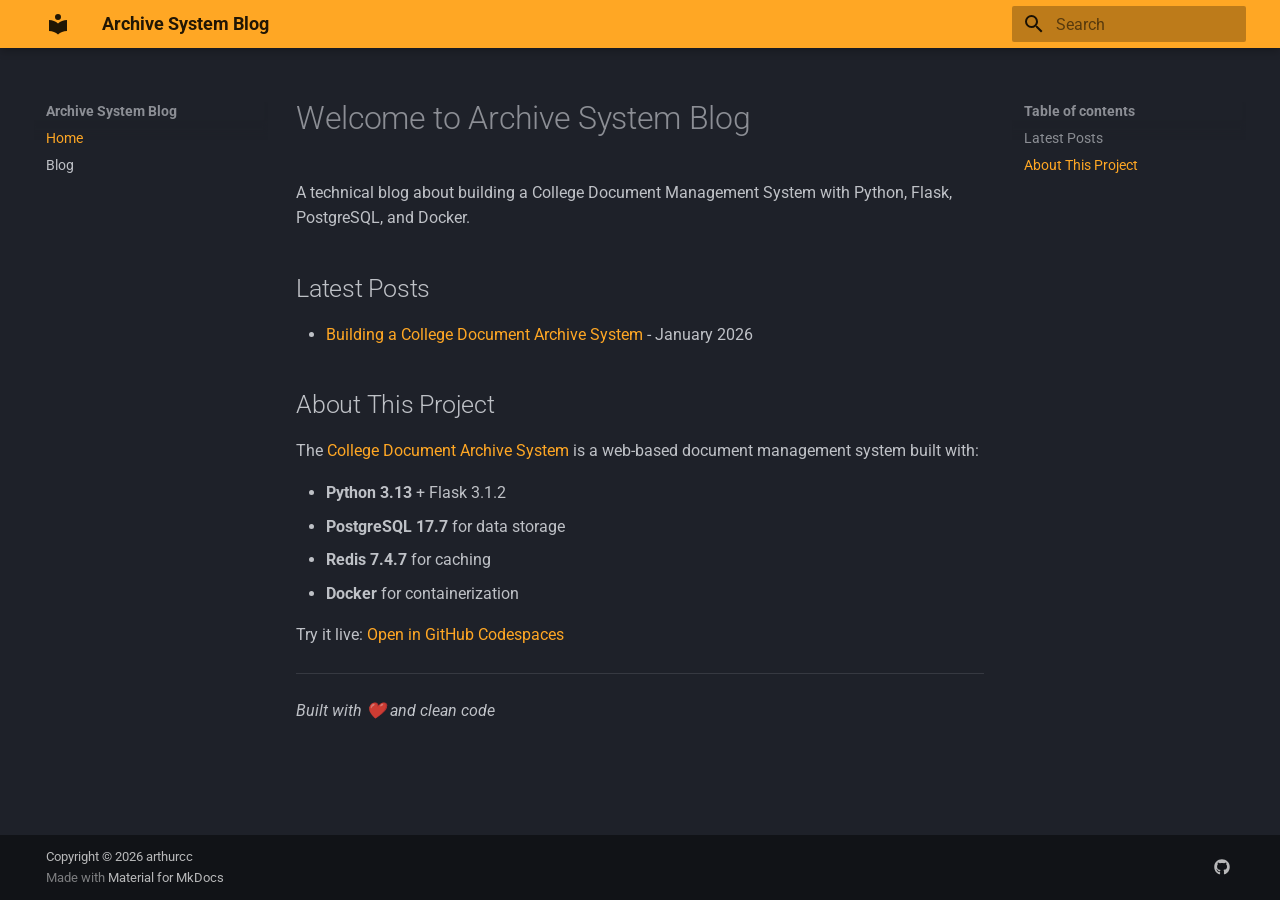
==== index.html @ fec86e4c "fix: Move files to root for GitHub Pages" ====
<!doctype html>
<html lang="en" class="no-js">
  <head>
    
      <meta charset="utf-8">
      <meta name="viewport" content="width=device-width,initial-scale=1">
      
        <meta name="description" content="Building a College Document Management System">
      
      
        <meta name="author" content="arthurcc">
      
      
      
      
        <link rel="next" href="blog/">
      
      
        
      
      
      <link rel="icon" href="assets/images/favicon.png">
      <meta name="generator" content="mkdocs-1.6.1, mkdocs-material-9.7.1">
    
    
      
        <title>Archive System Blog</title>
      
    
    
      <link rel="stylesheet" href="assets/stylesheets/main.484c7ddc.min.css">
      
        
        <link rel="stylesheet" href="assets/stylesheets/palette.ab4e12ef.min.css">
      
      


    
    
      
    
    
      
        
        
        <link rel="preconnect" href="https://fonts.gstatic.com" crossorigin>
        <link rel="stylesheet" href="https://fonts.googleapis.com/css?family=Roboto:300,300i,400,400i,700,700i%7CRoboto+Mono:400,400i,700,700i&display=fallback">
        <style>:root{--md-text-font:"Roboto";--md-code-font:"Roboto Mono"}</style>
      
    
    
    <script>__md_scope=new URL(".",location),__md_hash=e=>[...e].reduce(((e,_)=>(e<<5)-e+_.charCodeAt(0)),0),__md_get=(e,_=localStorage,t=__md_scope)=>JSON.parse(_.getItem(t.pathname+"."+e)),__md_set=(e,_,t=localStorage,a=__md_scope)=>{try{t.setItem(a.pathname+"."+e,JSON.stringify(_))}catch(e){}}</script>
    
      

    
    
  </head>
  
  
    
    
    
    
    
    <body dir="ltr" data-md-color-scheme="slate" data-md-color-primary="orange" data-md-color-accent="orange">
  
    
    <input class="md-toggle" data-md-toggle="drawer" type="checkbox" id="__drawer" autocomplete="off">
    <input class="md-toggle" data-md-toggle="search" type="checkbox" id="__search" autocomplete="off">
    <label class="md-overlay" for="__drawer"></label>
    <div data-md-component="skip">
      
        
        <a href="#welcome-to-archive-system-blog" class="md-skip">
          Skip to content
        </a>
      
    </div>
    <div data-md-component="announce">
      
    </div>
    
    
      

  

<header class="md-header md-header--shadow" data-md-component="header">
  <nav class="md-header__inner md-grid" aria-label="Header">
    <a href="." title="Archive System Blog" class="md-header__button md-logo" aria-label="Archive System Blog" data-md-component="logo">
      
  
  <svg xmlns="http://www.w3.org/2000/svg" viewBox="0 0 24 24"><path d="M12 8a3 3 0 0 0 3-3 3 3 0 0 0-3-3 3 3 0 0 0-3 3 3 3 0 0 0 3 3m0 3.54C9.64 9.35 6.5 8 3 8v11c3.5 0 6.64 1.35 9 3.54 2.36-2.19 5.5-3.54 9-3.54V8c-3.5 0-6.64 1.35-9 3.54"/></svg>

    </a>
    <label class="md-header__button md-icon" for="__drawer">
      
      <svg xmlns="http://www.w3.org/2000/svg" viewBox="0 0 24 24"><path d="M3 6h18v2H3zm0 5h18v2H3zm0 5h18v2H3z"/></svg>
    </label>
    <div class="md-header__title" data-md-component="header-title">
      <div class="md-header__ellipsis">
        <div class="md-header__topic">
          <span class="md-ellipsis">
            Archive System Blog
          </span>
        </div>
        <div class="md-header__topic" data-md-component="header-topic">
          <span class="md-ellipsis">
            
              Home
            
          </span>
        </div>
      </div>
    </div>
    
      
    
    
    
    
      
      
        <label class="md-header__button md-icon" for="__search">
          
          <svg xmlns="http://www.w3.org/2000/svg" viewBox="0 0 24 24"><path d="M9.5 3A6.5 6.5 0 0 1 16 9.5c0 1.61-.59 3.09-1.56 4.23l.27.27h.79l5 5-1.5 1.5-5-5v-.79l-.27-.27A6.52 6.52 0 0 1 9.5 16 6.5 6.5 0 0 1 3 9.5 6.5 6.5 0 0 1 9.5 3m0 2C7 5 5 7 5 9.5S7 14 9.5 14 14 12 14 9.5 12 5 9.5 5"/></svg>
        </label>
        <div class="md-search" data-md-component="search" role="dialog">
  <label class="md-search__overlay" for="__search"></label>
  <div class="md-search__inner" role="search">
    <form class="md-search__form" name="search">
      <input type="text" class="md-search__input" name="query" aria-label="Search" placeholder="Search" autocapitalize="off" autocorrect="off" autocomplete="off" spellcheck="false" data-md-component="search-query" required>
      <label class="md-search__icon md-icon" for="__search">
        
        <svg xmlns="http://www.w3.org/2000/svg" viewBox="0 0 24 24"><path d="M9.5 3A6.5 6.5 0 0 1 16 9.5c0 1.61-.59 3.09-1.56 4.23l.27.27h.79l5 5-1.5 1.5-5-5v-.79l-.27-.27A6.52 6.52 0 0 1 9.5 16 6.5 6.5 0 0 1 3 9.5 6.5 6.5 0 0 1 9.5 3m0 2C7 5 5 7 5 9.5S7 14 9.5 14 14 12 14 9.5 12 5 9.5 5"/></svg>
        
        <svg xmlns="http://www.w3.org/2000/svg" viewBox="0 0 24 24"><path d="M20 11v2H8l5.5 5.5-1.42 1.42L4.16 12l7.92-7.92L13.5 5.5 8 11z"/></svg>
      </label>
      <nav class="md-search__options" aria-label="Search">
        
        <button type="reset" class="md-search__icon md-icon" title="Clear" aria-label="Clear" tabindex="-1">
          
          <svg xmlns="http://www.w3.org/2000/svg" viewBox="0 0 24 24"><path d="M19 6.41 17.59 5 12 10.59 6.41 5 5 6.41 10.59 12 5 17.59 6.41 19 12 13.41 17.59 19 19 17.59 13.41 12z"/></svg>
        </button>
      </nav>
      
        <div class="md-search__suggest" data-md-component="search-suggest"></div>
      
    </form>
    <div class="md-search__output">
      <div class="md-search__scrollwrap" tabindex="0" data-md-scrollfix>
        <div class="md-search-result" data-md-component="search-result">
          <div class="md-search-result__meta">
            Initializing search
          </div>
          <ol class="md-search-result__list" role="presentation"></ol>
        </div>
      </div>
    </div>
  </div>
</div>
      
    
    
  </nav>
  
</header>
    
    <div class="md-container" data-md-component="container">
      
      
        
          
        
      
      <main class="md-main" data-md-component="main">
        <div class="md-main__inner md-grid">
          
            
              
              <div class="md-sidebar md-sidebar--primary" data-md-component="sidebar" data-md-type="navigation" >
                <div class="md-sidebar__scrollwrap">
                  <div class="md-sidebar__inner">
                    



<nav class="md-nav md-nav--primary" aria-label="Navigation" data-md-level="0">
  <label class="md-nav__title" for="__drawer">
    <a href="." title="Archive System Blog" class="md-nav__button md-logo" aria-label="Archive System Blog" data-md-component="logo">
      
  
  <svg xmlns="http://www.w3.org/2000/svg" viewBox="0 0 24 24"><path d="M12 8a3 3 0 0 0 3-3 3 3 0 0 0-3-3 3 3 0 0 0-3 3 3 3 0 0 0 3 3m0 3.54C9.64 9.35 6.5 8 3 8v11c3.5 0 6.64 1.35 9 3.54 2.36-2.19 5.5-3.54 9-3.54V8c-3.5 0-6.64 1.35-9 3.54"/></svg>

    </a>
    Archive System Blog
  </label>
  
  <ul class="md-nav__list" data-md-scrollfix>
    
      
      
  
  
    
  
  
  
    <li class="md-nav__item md-nav__item--active">
      
      <input class="md-nav__toggle md-toggle" type="checkbox" id="__toc">
      
      
        
      
      
        <label class="md-nav__link md-nav__link--active" for="__toc">
          
  
  
  <span class="md-ellipsis">
    
  
    Home
  

    
  </span>
  
  

          <span class="md-nav__icon md-icon"></span>
        </label>
      
      <a href="." class="md-nav__link md-nav__link--active">
        
  
  
  <span class="md-ellipsis">
    
  
    Home
  

    
  </span>
  
  

      </a>
      
        

<nav class="md-nav md-nav--secondary" aria-label="Table of contents">
  
  
  
    
  
  
    <label class="md-nav__title" for="__toc">
      <span class="md-nav__icon md-icon"></span>
      Table of contents
    </label>
    <ul class="md-nav__list" data-md-component="toc" data-md-scrollfix>
      
        <li class="md-nav__item">
  <a href="#latest-posts" class="md-nav__link">
    <span class="md-ellipsis">
      
        Latest Posts
      
    </span>
  </a>
  
</li>
      
        <li class="md-nav__item">
  <a href="#about-this-project" class="md-nav__link">
    <span class="md-ellipsis">
      
        About This Project
      
    </span>
  </a>
  
</li>
      
    </ul>
  
</nav>
      
    </li>
  

    
      
      
  
  
  
  
    <li class="md-nav__item">
      <a href="blog/" class="md-nav__link">
        
  
  
  <span class="md-ellipsis">
    
  
    Blog
  

    
  </span>
  
  

      </a>
    </li>
  

    
  </ul>
</nav>
                  </div>
                </div>
              </div>
            
            
              
              <div class="md-sidebar md-sidebar--secondary" data-md-component="sidebar" data-md-type="toc" >
                <div class="md-sidebar__scrollwrap">
                  <div class="md-sidebar__inner">
                    

<nav class="md-nav md-nav--secondary" aria-label="Table of contents">
  
  
  
    
  
  
    <label class="md-nav__title" for="__toc">
      <span class="md-nav__icon md-icon"></span>
      Table of contents
    </label>
    <ul class="md-nav__list" data-md-component="toc" data-md-scrollfix>
      
        <li class="md-nav__item">
  <a href="#latest-posts" class="md-nav__link">
    <span class="md-ellipsis">
      
        Latest Posts
      
    </span>
  </a>
  
</li>
      
        <li class="md-nav__item">
  <a href="#about-this-project" class="md-nav__link">
    <span class="md-ellipsis">
      
        About This Project
      
    </span>
  </a>
  
</li>
      
    </ul>
  
</nav>
                  </div>
                </div>
              </div>
            
          
          
            <div class="md-content" data-md-component="content">
              
              <article class="md-content__inner md-typeset">
                
                  



<h1 id="welcome-to-archive-system-blog">Welcome to Archive System Blog<a class="headerlink" href="#welcome-to-archive-system-blog" title="Permanent link">&para;</a></h1>
<p>A technical blog about building a College Document Management System with Python, Flask, PostgreSQL, and Docker.</p>
<h2 id="latest-posts">Latest Posts<a class="headerlink" href="#latest-posts" title="Permanent link">&para;</a></h2>
<ul>
<li><a href="blog/building-college-document-archive-system/">Building a College Document Archive System</a> - January 2026</li>
</ul>
<h2 id="about-this-project">About This Project<a class="headerlink" href="#about-this-project" title="Permanent link">&para;</a></h2>
<p>The <a href="https://github.com/arthiccc/archive-system">College Document Archive System</a> is a web-based document management system built with:</p>
<ul>
<li><strong>Python 3.13</strong> + Flask 3.1.2</li>
<li><strong>PostgreSQL 17.7</strong> for data storage</li>
<li><strong>Redis 7.4.7</strong> for caching</li>
<li><strong>Docker</strong> for containerization</li>
</ul>
<p>Try it live: <a href="https://codespaces.new/arthiccc/archive-system">Open in GitHub Codespaces</a></p>
<hr />
<p><em>Built with ❤️ and clean code</em></p>












                
              </article>
            </div>
          
          
<script>var target=document.getElementById(location.hash.slice(1));target&&target.name&&(target.checked=target.name.startsWith("__tabbed_"))</script>
        </div>
        
      </main>
      
        <footer class="md-footer">
  
  <div class="md-footer-meta md-typeset">
    <div class="md-footer-meta__inner md-grid">
      <div class="md-copyright">
  
    <div class="md-copyright__highlight">
      Copyright &copy; 2026 arthurcc
    </div>
  
  
    Made with
    <a href="https://squidfunk.github.io/mkdocs-material/" target="_blank" rel="noopener">
      Material for MkDocs
    </a>
  
</div>
      
        
<div class="md-social">
  
    
    
    
    
      
      
    
    <a href="https://github.com/arthiccc" target="_blank" rel="noopener" title="github.com" class="md-social__link">
      <svg xmlns="http://www.w3.org/2000/svg" viewBox="0 0 512 512"><!--! Font Awesome Free 7.1.0 by @fontawesome - https://fontawesome.com License - https://fontawesome.com/license/free (Icons: CC BY 4.0, Fonts: SIL OFL 1.1, Code: MIT License) Copyright 2025 Fonticons, Inc.--><path d="M173.9 397.4c0 2-2.3 3.6-5.2 3.6-3.3.3-5.6-1.3-5.6-3.6 0-2 2.3-3.6 5.2-3.6 3-.3 5.6 1.3 5.6 3.6m-31.1-4.5c-.7 2 1.3 4.3 4.3 4.9 2.6 1 5.6 0 6.2-2s-1.3-4.3-4.3-5.2c-2.6-.7-5.5.3-6.2 2.3m44.2-1.7c-2.9.7-4.9 2.6-4.6 4.9.3 2 2.9 3.3 5.9 2.6 2.9-.7 4.9-2.6 4.6-4.6-.3-1.9-3-3.2-5.9-2.9M252.8 8C114.1 8 8 113.3 8 252c0 110.9 69.8 205.8 169.5 239.2 12.8 2.3 17.3-5.6 17.3-12.1 0-6.2-.3-40.4-.3-61.4 0 0-70 15-84.7-29.8 0 0-11.4-29.1-27.8-36.6 0 0-22.9-15.7 1.6-15.4 0 0 24.9 2 38.6 25.8 21.9 38.6 58.6 27.5 72.9 20.9 2.3-16 8.8-27.1 16-33.7-55.9-6.2-112.3-14.3-112.3-110.5 0-27.5 7.6-41.3 23.6-58.9-2.6-6.5-11.1-33.3 2.6-67.9 20.9-6.5 69 27 69 27 20-5.6 41.5-8.5 62.8-8.5s42.8 2.9 62.8 8.5c0 0 48.1-33.6 69-27 13.7 34.7 5.2 61.4 2.6 67.9 16 17.7 25.8 31.5 25.8 58.9 0 96.5-58.9 104.2-114.8 110.5 9.2 7.9 17 22.9 17 46.4 0 33.7-.3 75.4-.3 83.6 0 6.5 4.6 14.4 17.3 12.1C436.2 457.8 504 362.9 504 252 504 113.3 391.5 8 252.8 8M105.2 352.9c-1.3 1-1 3.3.7 5.2 1.6 1.6 3.9 2.3 5.2 1 1.3-1 1-3.3-.7-5.2-1.6-1.6-3.9-2.3-5.2-1m-10.8-8.1c-.7 1.3.3 2.9 2.3 3.9 1.6 1 3.6.7 4.3-.7.7-1.3-.3-2.9-2.3-3.9-2-.6-3.6-.3-4.3.7m32.4 35.6c-1.6 1.3-1 4.3 1.3 6.2 2.3 2.3 5.2 2.6 6.5 1 1.3-1.3.7-4.3-1.3-6.2-2.2-2.3-5.2-2.6-6.5-1m-11.4-14.7c-1.6 1-1.6 3.6 0 5.9s4.3 3.3 5.6 2.3c1.6-1.3 1.6-3.9 0-6.2-1.4-2.3-4-3.3-5.6-2"/></svg>
    </a>
  
</div>
      
    </div>
  </div>
</footer>
      
    </div>
    <div class="md-dialog" data-md-component="dialog">
      <div class="md-dialog__inner md-typeset"></div>
    </div>
    
    
    
      
      
      <script id="__config" type="application/json">{"annotate": null, "base": ".", "features": ["navigation.sections", "navigation.instant", "search.suggest", "search.highlight"], "search": "assets/javascripts/workers/search.2c215733.min.js", "tags": null, "translations": {"clipboard.copied": "Copied to clipboard", "clipboard.copy": "Copy to clipboard", "search.result.more.one": "1 more on this page", "search.result.more.other": "# more on this page", "search.result.none": "No matching documents", "search.result.one": "1 matching document", "search.result.other": "# matching documents", "search.result.placeholder": "Type to start searching", "search.result.term.missing": "Missing", "select.version": "Select version"}, "version": null}</script>
    
    
      <script src="assets/javascripts/bundle.79ae519e.min.js"></script>
      
    
  </body>
</html>
---- assets/stylesheets/main.484c7ddc.min.css ----
@charset "UTF-8";html{-webkit-text-size-adjust:none;-moz-text-size-adjust:none;text-size-adjust:none;box-sizing:border-box}*,:after,:before{box-sizing:inherit}@media (prefers-reduced-motion){*,:after,:before{transition:none!important}}body{margin:0}a,button,input,label{-webkit-tap-highlight-color:transparent}a{color:inherit;text-decoration:none}hr{border:0;box-sizing:initial;display:block;height:.05rem;overflow:visible;padding:0}small{font-size:80%}sub,sup{line-height:1em}img{border-style:none}table{border-collapse:initial;border-spacing:0}td,th{font-weight:400;vertical-align:top}button{background:#0000;border:0;font-family:inherit;font-size:inherit;margin:0;padding:0}input{border:0;outline:none}:root{--md-primary-fg-color:#4051b5;--md-primary-fg-color--light:#5d6cc0;--md-primary-fg-color--dark:#303fa1;--md-primary-bg-color:#fff;--md-primary-bg-color--light:#ffffffb3;--md-accent-fg-color:#526cfe;--md-accent-fg-color--transparent:#526cfe1a;--md-accent-bg-color:#fff;--md-accent-bg-color--light:#ffffffb3}[data-md-color-scheme=default]{color-scheme:light}[data-md-color-scheme=default] img[src$="#gh-dark-mode-only"],[data-md-color-scheme=default] img[src$="#only-dark"]{display:none}:root,[data-md-color-scheme=default]{--md-hue:225deg;--md-default-fg-color:#000000de;--md-default-fg-color--light:#0000008a;--md-default-fg-color--lighter:#00000052;--md-default-fg-color--lightest:#00000012;--md-default-bg-color:#fff;--md-default-bg-color--light:#ffffffb3;--md-default-bg-color--lighter:#ffffff4d;--md-default-bg-color--lightest:#ffffff1f;--md-code-fg-color:#36464e;--md-code-bg-color:#f5f5f5;--md-code-bg-color--light:#f5f5f5b3;--md-code-bg-color--lighter:#f5f5f54d;--md-code-hl-color:#4287ff;--md-code-hl-color--light:#4287ff1a;--md-code-hl-number-color:#d52a2a;--md-code-hl-special-color:#db1457;--md-code-hl-function-color:#a846b9;--md-code-hl-constant-color:#6e59d9;--md-code-hl-keyword-color:#3f6ec6;--md-code-hl-string-color:#1c7d4d;--md-code-hl-name-color:var(--md-code-fg-color);--md-code-hl-operator-color:var(--md-default-fg-color--light);--md-code-hl-punctuation-color:var(--md-default-fg-color--light);--md-code-hl-comment-color:var(--md-default-fg-color--light);--md-code-hl-generic-color:var(--md-default-fg-color--light);--md-code-hl-variable-color:var(--md-default-fg-color--light);--md-typeset-color:var(--md-default-fg-color);--md-typeset-a-color:var(--md-primary-fg-color);--md-typeset-del-color:#f5503d26;--md-typeset-ins-color:#0bd57026;--md-typeset-kbd-color:#fafafa;--md-typeset-kbd-accent-color:#fff;--md-typeset-kbd-border-color:#b8b8b8;--md-typeset-mark-color:#ffff0080;--md-typeset-table-color:#0000001f;--md-typeset-table-color--light:rgba(0,0,0,.035);--md-admonition-fg-color:var(--md-default-fg-color);--md-admonition-bg-color:var(--md-default-bg-color);--md-warning-fg-color:#000000de;--md-warning-bg-color:#ff9;--md-footer-fg-color:#fff;--md-footer-fg-color--light:#ffffffb3;--md-footer-fg-color--lighter:#ffffff73;--md-footer-bg-color:#000000de;--md-footer-bg-color--dark:#00000052;--md-shadow-z1:0 0.2rem 0.5rem #0000000d,0 0 0.05rem #0000001a;--md-shadow-z2:0 0.2rem 0.5rem #0000001a,0 0 0.05rem #00000040;--md-shadow-z3:0 0.2rem 0.5rem #0003,0 0 0.05rem #00000059}.md-icon svg{fill:currentcolor;display:block;height:1.2rem;width:1.2rem}body{-webkit-font-smoothing:antialiased;-moz-osx-font-smoothing:grayscale;--md-text-font-family:var(--md-text-font,_),-apple-system,BlinkMacSystemFont,Helvetica,Arial,sans-serif;--md-code-font-family:var(--md-code-font,_),SFMono-Regular,Consolas,Menlo,monospace}aside,body,input{font-feature-settings:"kern","liga";color:var(--md-typeset-color);font-family:var(--md-text-font-family)}code,kbd,pre{font-feature-settings:"kern";font-family:var(--md-code-font-family)}:root{--md-typeset-table-sort-icon:url('data:image/svg+xml;charset=utf-8,<svg xmlns="http://www.w3.org/2000/svg" viewBox="0 0 24 24"><path d="m18 21-4-4h3V7h-3l4-4 4 4h-3v10h3M2 19v-2h10v2M2 13v-2h7v2M2 7V5h4v2z"/></svg>');--md-typeset-table-sort-icon--asc:url('data:image/svg+xml;charset=utf-8,<svg xmlns="http://www.w3.org/2000/svg" viewBox="0 0 24 24"><path d="M19 17h3l-4 4-4-4h3V3h2M2 17h10v2H2M6 5v2H2V5m0 6h7v2H2z"/></svg>');--md-typeset-table-sort-icon--desc:url('data:image/svg+xml;charset=utf-8,<svg xmlns="http://www.w3.org/2000/svg" viewBox="0 0 24 24"><path d="M19 7h3l-4-4-4 4h3v14h2M2 17h10v2H2M6 5v2H2V5m0 6h7v2H2z"/></svg>')}.md-typeset{-webkit-print-color-adjust:exact;color-adjust:exact;font-size:.8rem;line-height:1.6;overflow-wrap:break-word}@media print{.md-typeset{font-size:.68rem}}.md-typeset blockquote,.md-typeset dl,.md-typeset figure,.md-typeset ol,.md-typeset pre,.md-typeset ul{margin-bottom:1em;margin-top:1em}.md-typeset h1{color:var(--md-default-fg-color--light);font-size:2em;line-height:1.3;margin:0 0 1.25em}.md-typeset h1,.md-typeset h2{font-weight:300;letter-spacing:-.01em}.md-typeset h2{font-size:1.5625em;line-height:1.4;margin:1.6em 0 .64em}.md-typeset h3{font-size:1.25em;font-weight:400;letter-spacing:-.01em;line-height:1.5;margin:1.6em 0 .8em}.md-typeset h2+h3{margin-top:.8em}.md-typeset h4{font-weight:700;letter-spacing:-.01em;margin:1em 0}.md-typeset h5,.md-typeset h6{color:var(--md-default-fg-color--light);font-size:.8em;font-weight:700;letter-spacing:-.01em;margin:1.25em 0}.md-typeset h5{text-transform:uppercase}.md-typeset h5 code{text-transform:none}.md-typeset hr{border-bottom:.05rem solid var(--md-default-fg-color--lightest);display:flow-root;margin:1.5em 0}.md-typeset a{color:var(--md-typeset-a-color);word-break:break-word}.md-typeset a,.md-typeset a:before{transition:color 125ms}.md-typeset a:focus,.md-typeset a:hover{color:var(--md-accent-fg-color)}.md-typeset a:focus code,.md-typeset a:hover code{background-color:var(--md-accent-fg-color--transparent);color:var(--md-accent-fg-color)}.md-typeset a code{color:var(--md-typeset-a-color)}.md-typeset a.focus-visible{outline-color:var(--md-accent-fg-color);outline-offset:.2rem}.md-typeset code,.md-typeset kbd,.md-typeset pre{color:var(--md-code-fg-color);direction:ltr;font-variant-ligatures:none;transition:background-color 125ms}@media print{.md-typeset code,.md-typeset kbd,.md-typeset pre{white-space:pre-wrap}}.md-typeset code{background-color:var(--md-code-bg-color);border-radius:.1rem;-webkit-box-decoration-break:clone;box-decoration-break:clone;font-size:.85em;padding:0 .2941176471em;transition:color 125ms,background-color 125ms;word-break:break-word}.md-typeset code:not(.focus-visible){-webkit-tap-highlight-color:transparent;outline:none}.md-typeset pre{display:flow-root;line-height:1.4;position:relative}.md-typeset pre>code{-webkit-box-decoration-break:slice;box-decoration-break:slice;box-shadow:none;display:block;margin:0;outline-color:var(--md-accent-fg-color);overflow:auto;padding:.7720588235em 1.1764705882em;scrollbar-color:var(--md-default-fg-color--lighter) #0000;scrollbar-width:thin;touch-action:auto;word-break:normal}.md-typeset pre>code:hover{scrollbar-color:var(--md-accent-fg-color) #0000}.md-typeset pre>code::-webkit-scrollbar{height:.2rem;width:.2rem}.md-typeset pre>code::-webkit-scrollbar-thumb{background-color:var(--md-default-fg-color--lighter)}.md-typeset pre>code::-webkit-scrollbar-thumb:hover{background-color:var(--md-accent-fg-color)}.md-typeset kbd{background-color:var(--md-typeset-kbd-color);border-radius:.1rem;box-shadow:0 .1rem 0 .05rem var(--md-typeset-kbd-border-color),0 .1rem 0 var(--md-typeset-kbd-border-color),0 -.1rem .2rem var(--md-typeset-kbd-accent-color) inset;color:var(--md-default-fg-color);display:inline-block;font-size:.75em;padding:0 .6666666667em;vertical-align:text-top;word-break:break-word}.md-typeset mark{background-color:var(--md-typeset-mark-color);-webkit-box-decoration-break:clone;box-decoration-break:clone;color:inherit;word-break:break-word}.md-typeset abbr{cursor:help;text-decoration:none}.md-typeset [data-preview],.md-typeset abbr{border-bottom:.05rem dotted var(--md-default-fg-color--light)}.md-typeset small{opacity:.75}[dir=ltr] .md-typeset sub,[dir=ltr] .md-typeset sup{margin-left:.078125em}[dir=rtl] .md-typeset sub,[dir=rtl] .md-typeset sup{margin-right:.078125em}[dir=ltr] .md-typeset blockquote{padding-left:.6rem}[dir=rtl] .md-typeset blockquote{padding-right:.6rem}[dir=ltr] .md-typeset blockquote{border-left:.2rem solid var(--md-default-fg-color--lighter)}[dir=rtl] .md-typeset blockquote{border-right:.2rem solid var(--md-default-fg-color--lighter)}.md-typeset blockquote{color:var(--md-default-fg-color--light);margin-left:0;margin-right:0}.md-typeset ul{list-style-type:disc}.md-typeset ul[type]{list-style-type:revert-layer}[dir=ltr] .md-typeset ol,[dir=ltr] .md-typeset ul{margin-left:.625em}[dir=rtl] .md-typeset ol,[dir=rtl] .md-typeset ul{margin-right:.625em}.md-typeset ol,.md-typeset ul{padding:0}.md-typeset ol:not([hidden]),.md-typeset ul:not([hidden]){display:flow-root}.md-typeset ol ol,.md-typeset ul ol{list-style-type:lower-alpha}.md-typeset ol ol ol,.md-typeset ul ol ol{list-style-type:lower-roman}.md-typeset ol ol ol ol,.md-typeset ul ol ol ol{list-style-type:upper-alpha}.md-typeset ol ol ol ol ol,.md-typeset ul ol ol ol ol{list-style-type:upper-roman}.md-typeset ol[type],.md-typeset ul[type]{list-style-type:revert-layer}[dir=ltr] .md-typeset ol li,[dir=ltr] .md-typeset ul li{margin-left:1.25em}[dir=rtl] .md-typeset ol li,[dir=rtl] .md-typeset ul li{margin-right:1.25em}.md-typeset ol li,.md-typeset ul li{margin-bottom:.5em}.md-typeset ol li blockquote,.md-typeset ol li p,.md-typeset ul li blockquote,.md-typeset ul li p{margin:.5em 0}.md-typeset ol li:last-child,.md-typeset ul li:last-child{margin-bottom:0}[dir=ltr] .md-typeset ol li ol,[dir=ltr] .md-typeset ol li ul,[dir=ltr] .md-typeset ul li ol,[dir=ltr] .md-typeset ul li ul{margin-left:.625em}[dir=rtl] .md-typeset ol li ol,[dir=rtl] .md-typeset ol li ul,[dir=rtl] .md-typeset ul li ol,[dir=rtl] .md-typeset ul li ul{margin-right:.625em}.md-typeset ol li ol,.md-typeset ol li ul,.md-typeset ul li ol,.md-typeset ul li ul{margin-bottom:.5em;margin-top:.5em}[dir=ltr] .md-typeset dd{margin-left:1.875em}[dir=rtl] .md-typeset dd{margin-right:1.875em}.md-typeset dd{margin-bottom:1.5em;margin-top:1em}.md-typeset img,.md-typeset svg,.md-typeset video{height:auto;max-width:100%}.md-typeset img[align=left]{margin:1em 1em 1em 0}.md-typeset img[align=right]{margin:1em 0 1em 1em}.md-typeset img[align]:only-child{margin-top:0}.md-typeset figure{display:flow-root;margin:1em auto;max-width:100%;text-align:center;width:fit-content}.md-typeset figure img{display:block;margin:0 auto}.md-typeset figcaption{font-style:italic;margin:1em auto;max-width:24rem}.md-typeset iframe{max-width:100%}.md-typeset table:not([class]){background-color:var(--md-default-bg-color);border:.05rem solid var(--md-typeset-table-color);border-radius:.1rem;display:inline-block;font-size:.64rem;max-width:100%;overflow:auto;touch-action:auto}@media print{.md-typeset table:not([class]){display:table}}.md-typeset table:not([class])+*{margin-top:1.5em}.md-typeset table:not([class]) td>:first-child,.md-typeset table:not([class]) th>:first-child{margin-top:0}.md-typeset table:not([class]) td>:last-child,.md-typeset table:not([class]) th>:last-child{margin-bottom:0}.md-typeset table:not([class]) td:not([align]),.md-typeset table:not([class]) th:not([align]){text-align:left}[dir=rtl] .md-typeset table:not([class]) td:not([align]),[dir=rtl] .md-typeset table:not([class]) th:not([align]){text-align:right}.md-typeset table:not([class]) th{font-weight:700;min-width:5rem;padding:.9375em 1.25em;vertical-align:top}.md-typeset table:not([class]) td{border-top:.05rem solid var(--md-typeset-table-color);padding:.9375em 1.25em;vertical-align:top}.md-typeset table:not([class]) tbody tr{transition:background-color 125ms}.md-typeset table:not([class]) tbody tr:hover{background-color:var(--md-typeset-table-color--light);box-shadow:0 .05rem 0 var(--md-default-bg-color) inset}.md-typeset table:not([class]) a{word-break:normal}.md-typeset table th[role=columnheader]{cursor:pointer}[dir=ltr] .md-typeset table th[role=columnheader]:after{margin-left:.5em}[dir=rtl] .md-typeset table th[role=columnheader]:after{margin-right:.5em}.md-typeset table th[role=columnheader]:after{content:"";display:inline-block;height:1.2em;-webkit-mask-image:var(--md-typeset-table-sort-icon);mask-image:var(--md-typeset-table-sort-icon);-webkit-mask-repeat:no-repeat;mask-repeat:no-repeat;-webkit-mask-size:contain;mask-size:contain;transition:background-color 125ms;vertical-align:text-bottom;width:1.2em}.md-typeset table th[role=columnheader]:hover:after{background-color:var(--md-default-fg-color--lighter)}.md-typeset table th[role=columnheader][aria-sort=ascending]:after{background-color:var(--md-default-fg-color--light);-webkit-mask-image:var(--md-typeset-table-sort-icon--asc);mask-image:var(--md-typeset-table-sort-icon--asc)}.md-typeset table th[role=columnheader][aria-sort=descending]:after{background-color:var(--md-default-fg-color--light);-webkit-mask-image:var(--md-typeset-table-sort-icon--desc);mask-image:var(--md-typeset-table-sort-icon--desc)}.md-typeset__scrollwrap{margin:1em -.8rem;overflow-x:auto;touch-action:auto}.md-typeset__table{display:inline-block;margin-bottom:.5em;padding:0 .8rem}@media print{.md-typeset__table{display:block}}html .md-typeset__table table{display:table;margin:0;overflow:hidden;width:100%}@media screen and (max-width:44.984375em){.md-content__inner>pre{margin:1em -.8rem}.md-content__inner>pre code{border-radius:0}}.md-typeset .md-author{border-radius:100%;display:block;flex-shrink:0;height:1.6rem;overflow:hidden;position:relative;transition:color 125ms,transform 125ms;width:1.6rem}.md-typeset .md-author img{display:block}.md-typeset .md-author--more{background:var(--md-default-fg-color--lightest);color:var(--md-default-fg-color--lighter);font-size:.6rem;font-weight:700;line-height:1.6rem;text-align:center}.md-typeset .md-author--long{height:2.4rem;width:2.4rem}.md-typeset a.md-author{transform:scale(1)}.md-typeset a.md-author img{border-radius:100%;filter:grayscale(100%) opacity(75%);transition:filter 125ms}.md-typeset a.md-author:focus,.md-typeset a.md-author:hover{transform:scale(1.1);z-index:1}.md-typeset a.md-author:focus img,.md-typeset a.md-author:hover img{filter:grayscale(0)}.md-banner{background-color:var(--md-footer-bg-color);color:var(--md-footer-fg-color);overflow:auto}@media print{.md-banner{display:none}}.md-banner--warning{background-color:var(--md-warning-bg-color);color:var(--md-warning-fg-color)}.md-banner__inner{font-size:.7rem;margin:.6rem auto;padding:0 .8rem}[dir=ltr] .md-banner__button{float:right}[dir=rtl] .md-banner__button{float:left}.md-banner__button{color:inherit;cursor:pointer;transition:opacity .25s}.no-js .md-banner__button{display:none}.md-banner__button:hover{opacity:.7}html{font-size:125%;height:100%;overflow-x:hidden}@media screen and (min-width:100em){html{font-size:137.5%}}@media screen and (min-width:125em){html{font-size:150%}}body{background-color:var(--md-default-bg-color);display:flex;flex-direction:column;font-size:.5rem;min-height:100%;position:relative;width:100%}@media print{body{display:block}}@media screen and (max-width:59.984375em){body[data-md-scrolllock]{position:fixed}}.md-grid{margin-left:auto;margin-right:auto;max-width:61rem}.md-container{display:flex;flex-direction:column;flex-grow:1}@media print{.md-container{display:block}}.md-main{flex-grow:1}.md-main__inner{display:flex;height:100%;margin-top:1.5rem}.md-ellipsis{overflow:hidden;text-overflow:ellipsis}.md-toggle{display:none}.md-option{height:0;opacity:0;position:absolute;width:0}.md-option:checked+label:not([hidden]){display:block}.md-option.focus-visible+label{outline-color:var(--md-accent-fg-color);outline-style:auto}.md-skip{background-color:var(--md-default-fg-color);border-radius:.1rem;color:var(--md-default-bg-color);font-size:.64rem;margin:.5rem;opacity:0;outline-color:var(--md-accent-fg-color);padding:.3rem .5rem;position:fixed;transform:translateY(.4rem);z-index:-1}.md-skip:focus{opacity:1;transform:translateY(0);transition:transform .25s cubic-bezier(.4,0,.2,1),opacity 175ms 75ms;z-index:10}@page{margin:25mm}:root{--md-clipboard-icon:url('data:image/svg+xml;charset=utf-8,<svg xmlns="http://www.w3.org/2000/svg" viewBox="0 0 24 24"><path d="M19 21H8V7h11m0-2H8a2 2 0 0 0-2 2v14a2 2 0 0 0 2 2h11a2 2 0 0 0 2-2V7a2 2 0 0 0-2-2m-3-4H4a2 2 0 0 0-2 2v14h2V3h12z"/></svg>')}.md-clipboard{border-radius:.1rem;color:var(--md-default-fg-color--lightest);cursor:pointer;height:1.5em;outline-color:var(--md-accent-fg-color);outline-offset:.1rem;transition:color .25s;width:1.5em;z-index:1}@media print{.md-clipboard{display:none}}.md-clipboard:not(.focus-visible){-webkit-tap-highlight-color:transparent;outline:none}:hover>.md-clipboard{color:var(--md-default-fg-color--light)}.md-clipboard:focus,.md-clipboard:hover{color:var(--md-accent-fg-color)}.md-clipboard:after{background-color:currentcolor;content:"";display:block;height:1.125em;margin:0 auto;-webkit-mask-image:var(--md-clipboard-icon);mask-image:var(--md-clipboard-icon);-webkit-mask-position:center;mask-position:center;-webkit-mask-repeat:no-repeat;mask-repeat:no-repeat;-webkit-mask-size:contain;mask-size:contain;width:1.125em}.md-clipboard--inline{cursor:pointer}.md-clipboard--inline code{transition:color .25s,background-color .25s}.md-clipboard--inline:focus code,.md-clipboard--inline:hover code{background-color:var(--md-accent-fg-color--transparent);color:var(--md-accent-fg-color)}:root{--md-code-select-icon:url('data:image/svg+xml;charset=utf-8,<svg xmlns="http://www.w3.org/2000/svg" viewBox="0 0 24 24"><path d="M19 19h-4v2h4c1.1 0 2-.9 2-2v-4h-2m0-12h-4v2h4v4h2V5c0-1.1-.9-2-2-2M5 5h4V3H5c-1.1 0-2 .9-2 2v4h2m0 6H3v4c0 1.1.9 2 2 2h4v-2H5zm2-4h2v2H7zm4 0h2v2h-2zm4 0h2v2h-2zM7 7h2v2H7zm4 0h2v2h-2zm4 0h2v2h-2zm-8 8h2v2H7zm4 0h2v2h-2zm4 0h2v2h-2z"/></svg>');--md-code-copy-icon:url('data:image/svg+xml;charset=utf-8,<svg xmlns="http://www.w3.org/2000/svg" viewBox="0 0 24 24"><path d="M19 21H8V7h11m0-2H8a2 2 0 0 0-2 2v14a2 2 0 0 0 2 2h11a2 2 0 0 0 2-2V7a2 2 0 0 0-2-2m-3-4H4a2 2 0 0 0-2 2v14h2V3h12z"/></svg>')}.md-typeset .md-code__content{display:grid}.md-code__nav{background-color:var(--md-code-bg-color--lighter);border-radius:.1rem;display:flex;gap:.2rem;padding:.2rem;position:absolute;right:.25em;top:.25em;transition:background-color .25s;z-index:1}:hover>.md-code__nav{background-color:var(--md-code-bg-color--light)}.md-code__button{color:var(--md-default-fg-color--lightest);cursor:pointer;display:block;height:1.5em;outline-color:var(--md-accent-fg-color);outline-offset:.1rem;transition:color .25s;width:1.5em}:hover>*>.md-code__button{color:var(--md-default-fg-color--light)}.md-code__button.focus-visible,.md-code__button:hover{color:var(--md-accent-fg-color)}.md-code__button--active{color:var(--md-default-fg-color)!important}.md-code__button:after{background-color:currentcolor;content:"";display:block;height:1.125em;margin:0 auto;-webkit-mask-position:center;mask-position:center;-webkit-mask-repeat:no-repeat;mask-repeat:no-repeat;-webkit-mask-size:contain;mask-size:contain;width:1.125em}.md-code__button[data-md-type=select]:after{-webkit-mask-image:var(--md-code-select-icon);mask-image:var(--md-code-select-icon)}.md-code__button[data-md-type=copy]:after{-webkit-mask-image:var(--md-code-copy-icon);mask-image:var(--md-code-copy-icon)}@keyframes consent{0%{opacity:0;transform:translateY(100%)}to{opacity:1;transform:translateY(0)}}@keyframes overlay{0%{opacity:0}to{opacity:1}}.md-consent__overlay{animation:overlay .25s both;-webkit-backdrop-filter:blur(.1rem);backdrop-filter:blur(.1rem);background-color:#0000008a;height:100%;opacity:1;position:fixed;top:0;width:100%;z-index:5}.md-consent__inner{animation:consent .5s cubic-bezier(.1,.7,.1,1) both;background-color:var(--md-default-bg-color);border:0;border-radius:.1rem;bottom:0;box-shadow:0 0 .2rem #0000001a,0 .2rem .4rem #0003;max-height:100%;overflow:auto;padding:0;position:fixed;width:100%;z-index:5}.md-consent__form{padding:.8rem}.md-consent__settings{display:none;margin:1em 0}input:checked+.md-consent__settings{display:block}.md-consent__controls{margin-bottom:.8rem}.md-typeset .md-consent__controls .md-button{display:inline}@media screen and (max-width:44.984375em){.md-typeset .md-consent__controls .md-button{display:block;margin-top:.4rem;text-align:center;width:100%}}.md-consent label{cursor:pointer}.md-content{flex-grow:1;min-width:0}.md-content__inner{margin:0 .8rem 1.2rem;padding-top:.6rem}@media screen and (min-width:76.25em){[dir=ltr] .md-sidebar--primary:not([hidden])~.md-content>.md-content__inner{margin-left:1.2rem}[dir=ltr] .md-sidebar--secondary:not([hidden])~.md-content>.md-content__inner,[dir=rtl] .md-sidebar--primary:not([hidden])~.md-content>.md-content__inner{margin-right:1.2rem}[dir=rtl] .md-sidebar--secondary:not([hidden])~.md-content>.md-content__inner{margin-left:1.2rem}}.md-content__inner:before{content:"";display:block;height:.4rem}.md-content__inner>:last-child{margin-bottom:0}[dir=ltr] .md-content__button{float:right}[dir=rtl] .md-content__button{float:left}[dir=ltr] .md-content__button{margin-left:.4rem}[dir=rtl] .md-content__button{margin-right:.4rem}.md-content__button{margin:.4rem 0;padding:0}@media print{.md-content__button{display:none}}.md-typeset .md-content__button{color:var(--md-default-fg-color--lighter)}.md-content__button svg{display:inline;vertical-align:top}[dir=rtl] .md-content__button svg{transform:scaleX(-1)}[dir=ltr] .md-dialog{right:.8rem}[dir=rtl] .md-dialog{left:.8rem}.md-dialog{background-color:var(--md-default-fg-color);border-radius:.1rem;bottom:.8rem;box-shadow:var(--md-shadow-z3);min-width:11.1rem;opacity:0;padding:.4rem .6rem;pointer-events:none;position:fixed;transform:translateY(100%);transition:transform 0ms .4s,opacity .4s;z-index:4}@media print{.md-dialog{display:none}}.md-dialog--active{opacity:1;pointer-events:auto;transform:translateY(0);transition:transform .4s cubic-bezier(.075,.85,.175,1),opacity .4s}.md-dialog__inner{color:var(--md-default-bg-color);font-size:.7rem}.md-feedback{margin:2em 0 1em;text-align:center}.md-feedback fieldset{border:none;margin:0;padding:0}.md-feedback__title{font-weight:700;margin:1em auto}.md-feedback__inner{position:relative}.md-feedback__list{display:flex;flex-wrap:wrap;place-content:baseline center;position:relative}.md-feedback__list:hover .md-icon:not(:disabled){color:var(--md-default-fg-color--lighter)}:disabled .md-feedback__list{min-height:1.8rem}.md-feedback__icon{color:var(--md-default-fg-color--light);cursor:pointer;flex-shrink:0;margin:0 .1rem;transition:color 125ms}.md-feedback__icon:not(:disabled).md-icon:hover{color:var(--md-accent-fg-color)}.md-feedback__icon:disabled{color:var(--md-default-fg-color--lightest);pointer-events:none}.md-feedback__note{opacity:0;position:relative;transform:translateY(.4rem);transition:transform .4s cubic-bezier(.1,.7,.1,1),opacity .15s}.md-feedback__note>*{margin:0 auto;max-width:16rem}:disabled .md-feedback__note{opacity:1;transform:translateY(0)}@media print{.md-feedback{display:none}}.md-footer{background-color:var(--md-footer-bg-color);color:var(--md-footer-fg-color)}@media print{.md-footer{display:none}}.md-footer__inner{justify-content:space-between;overflow:auto;padding:.2rem}.md-footer__inner:not([hidden]){display:flex}.md-footer__link{align-items:end;display:flex;flex-grow:0.01;margin-bottom:.4rem;margin-top:1rem;max-width:100%;outline-color:var(--md-accent-fg-color);overflow:hidden;transition:opacity .25s}.md-footer__link:focus,.md-footer__link:hover{opacity:.7}[dir=rtl] .md-footer__link svg{transform:scaleX(-1)}@media screen and (max-width:44.984375em){.md-footer__link--prev{flex-shrink:0}.md-footer__link--prev .md-footer__title{display:none}}[dir=ltr] .md-footer__link--next{margin-left:auto}[dir=rtl] .md-footer__link--next{margin-right:auto}.md-footer__link--next{text-align:right}[dir=rtl] .md-footer__link--next{text-align:left}.md-footer__title{flex-grow:1;font-size:.9rem;margin-bottom:.7rem;max-width:calc(100% - 2.4rem);padding:0 1rem;white-space:nowrap}.md-footer__button{margin:.2rem;padding:.4rem}.md-footer__direction{font-size:.64rem;opacity:.7}.md-footer-meta{background-color:var(--md-footer-bg-color--dark)}.md-footer-meta__inner{display:flex;flex-wrap:wrap;justify-content:space-between;padding:.2rem}html .md-footer-meta.md-typeset a{color:var(--md-footer-fg-color--light)}html .md-footer-meta.md-typeset a:focus,html .md-footer-meta.md-typeset a:hover{color:var(--md-footer-fg-color)}.md-copyright{color:var(--md-footer-fg-color--lighter);font-size:.64rem;margin:auto .6rem;padding:.4rem 0;width:100%}@media screen and (min-width:45em){.md-copyright{width:auto}}.md-copyright__highlight{color:var(--md-footer-fg-color--light)}.md-social{display:inline-flex;gap:.2rem;margin:0 .4rem;padding:.2rem 0 .6rem}@media screen and (min-width:45em){.md-social{padding:.6rem 0}}.md-social__link{display:inline-block;height:1.6rem;text-align:center;width:1.6rem}.md-social__link:before{line-height:1.9}.md-social__link svg{fill:currentcolor;max-height:.8rem;vertical-align:-25%}.md-typeset .md-button{border:.1rem solid;border-radius:.1rem;color:var(--md-primary-fg-color);cursor:pointer;display:inline-block;font-weight:700;padding:.625em 2em;transition:color 125ms,background-color 125ms,border-color 125ms}.md-typeset .md-button--primary{background-color:var(--md-primary-fg-color);border-color:var(--md-primary-fg-color);color:var(--md-primary-bg-color)}.md-typeset .md-button:focus,.md-typeset .md-button:hover{background-color:var(--md-accent-fg-color);border-color:var(--md-accent-fg-color);color:var(--md-accent-bg-color)}[dir=ltr] .md-typeset .md-input{border-top-left-radius:.1rem}[dir=ltr] .md-typeset .md-input,[dir=rtl] .md-typeset .md-input{border-top-right-radius:.1rem}[dir=rtl] .md-typeset .md-input{border-top-left-radius:.1rem}.md-typeset .md-input{border-bottom:.1rem solid var(--md-default-fg-color--lighter);box-shadow:var(--md-shadow-z1);font-size:.8rem;height:1.8rem;padding:0 .6rem;transition:border .25s,box-shadow .25s}.md-typeset .md-input:focus,.md-typeset .md-input:hover{border-bottom-color:var(--md-accent-fg-color);box-shadow:var(--md-shadow-z2)}.md-typeset .md-input--stretch{width:100%}.md-header{background-color:var(--md-primary-fg-color);box-shadow:0 0 .2rem #0000,0 .2rem .4rem #0000;color:var(--md-primary-bg-color);display:block;left:0;position:sticky;right:0;top:0;z-index:4}@media print{.md-header{display:none}}.md-header[hidden]{transform:translateY(-100%);transition:transform .25s cubic-bezier(.8,0,.6,1),box-shadow .25s}.md-header--shadow{box-shadow:0 0 .2rem #0000001a,0 .2rem .4rem #0003;transition:transform .25s cubic-bezier(.1,.7,.1,1),box-shadow .25s}.md-header__inner{align-items:center;display:flex;padding:0 .2rem}.md-header__button{color:currentcolor;cursor:pointer;margin:.2rem;outline-color:var(--md-accent-fg-color);padding:.4rem;position:relative;transition:opacity .25s;vertical-align:middle;z-index:1}.md-header__button:hover{opacity:.7}.md-header__button:not([hidden]){display:inline-block}.md-header__button:not(.focus-visible){-webkit-tap-highlight-color:transparent;outline:none}.md-header__button.md-logo{margin:.2rem;padding:.4rem}@media screen and (max-width:76.234375em){.md-header__button.md-logo{display:none}}.md-header__button.md-logo img,.md-header__button.md-logo svg{fill:currentcolor;display:block;height:1.2rem;width:auto}@media screen and (min-width:60em){.md-header__button[for=__search]{display:none}}.no-js .md-header__button[for=__search]{display:none}[dir=rtl] .md-header__button[for=__search] svg{transform:scaleX(-1)}@media screen and (min-width:76.25em){.md-header__button[for=__drawer]{display:none}}.md-header__topic{display:flex;max-width:100%;position:absolute;transition:transform .4s cubic-bezier(.1,.7,.1,1),opacity .15s;white-space:nowrap}.md-header__topic+.md-header__topic{opacity:0;pointer-events:none;transform:translateX(1.25rem);transition:transform .4s cubic-bezier(1,.7,.1,.1),opacity .15s;z-index:-1}[dir=rtl] .md-header__topic+.md-header__topic{transform:translateX(-1.25rem)}.md-header__topic:first-child{font-weight:700}[dir=ltr] .md-header__title{margin-left:1rem;margin-right:.4rem}[dir=rtl] .md-header__title{margin-left:.4rem;margin-right:1rem}.md-header__title{flex-grow:1;font-size:.9rem;height:2.4rem;line-height:2.4rem}.md-header__title--active .md-header__topic{opacity:0;pointer-events:none;transform:translateX(-1.25rem);transition:transform .4s cubic-bezier(1,.7,.1,.1),opacity .15s;z-index:-1}[dir=rtl] .md-header__title--active .md-header__topic{transform:translateX(1.25rem)}.md-header__title--active .md-header__topic+.md-header__topic{opacity:1;pointer-events:auto;transform:translateX(0);transition:transform .4s cubic-bezier(.1,.7,.1,1),opacity .15s;z-index:0}.md-header__title>.md-header__ellipsis{height:100%;position:relative;width:100%}.md-header__option{display:flex;flex-shrink:0;max-width:100%;transition:max-width 0ms .25s,opacity .25s .25s;white-space:nowrap}[data-md-toggle=search]:checked~.md-header .md-header__option{max-width:0;opacity:0;transition:max-width 0ms,opacity 0ms}.md-header__option>input{bottom:0}.md-header__source{display:none}@media screen and (min-width:60em){[dir=ltr] .md-header__source{margin-left:1rem}[dir=rtl] .md-header__source{margin-right:1rem}.md-header__source{display:block;max-width:11.7rem;width:11.7rem}}@media screen and (min-width:76.25em){[dir=ltr] .md-header__source{margin-left:1.4rem}[dir=rtl] .md-header__source{margin-right:1.4rem}}.md-meta{color:var(--md-default-fg-color--light);font-size:.7rem;line-height:1.3}.md-meta__list{display:inline-flex;flex-wrap:wrap;list-style:none;margin:0;padding:0}.md-meta__item:not(:last-child):after{content:"·";margin-left:.2rem;margin-right:.2rem}.md-meta__link{color:var(--md-typeset-a-color)}.md-meta__link:focus,.md-meta__link:hover{color:var(--md-accent-fg-color)}.md-draft{background-color:#ff1744;border-radius:.125em;color:#fff;display:inline-block;font-weight:700;padding-left:.5714285714em;padding-right:.5714285714em}:root{--md-nav-icon--prev:url('data:image/svg+xml;charset=utf-8,<svg xmlns="http://www.w3.org/2000/svg" viewBox="0 0 24 24"><path d="M20 11v2H8l5.5 5.5-1.42 1.42L4.16 12l7.92-7.92L13.5 5.5 8 11z"/></svg>');--md-nav-icon--next:url('data:image/svg+xml;charset=utf-8,<svg xmlns="http://www.w3.org/2000/svg" viewBox="0 0 24 24"><path d="M8.59 16.58 13.17 12 8.59 7.41 10 6l6 6-6 6z"/></svg>');--md-toc-icon:url('data:image/svg+xml;charset=utf-8,<svg xmlns="http://www.w3.org/2000/svg" viewBox="0 0 24 24"><path d="M3 9h14V7H3zm0 4h14v-2H3zm0 4h14v-2H3zm16 0h2v-2h-2zm0-10v2h2V7zm0 6h2v-2h-2z"/></svg>')}.md-nav{font-size:.7rem;line-height:1.3}.md-nav__title{color:var(--md-default-fg-color--light);display:block;font-weight:700;overflow:hidden;padding:0 .6rem;text-overflow:ellipsis}.md-nav__title .md-nav__button{display:none}.md-nav__title .md-nav__button img{height:100%;width:auto}.md-nav__title .md-nav__button.md-logo img,.md-nav__title .md-nav__button.md-logo svg{fill:currentcolor;display:block;height:2.4rem;max-width:100%;object-fit:contain;width:auto}.md-nav__list{list-style:none;margin:0;padding:0}.md-nav__link{align-items:flex-start;display:flex;gap:.4rem;margin-top:.625em;scroll-snap-align:start;transition:color 125ms}.md-nav__link--passed,.md-nav__link--passed code{color:var(--md-default-fg-color--light)}.md-nav__item .md-nav__link--active,.md-nav__item .md-nav__link--active code{color:var(--md-typeset-a-color)}.md-nav__link .md-ellipsis{position:relative}.md-nav__link .md-ellipsis code{word-break:normal}[dir=ltr] .md-nav__link .md-icon:last-child{margin-left:auto}[dir=rtl] .md-nav__link .md-icon:last-child{margin-right:auto}.md-nav__link .md-typeset{font-size:.7rem;line-height:1.3}.md-nav__link svg{fill:currentcolor;flex-shrink:0;height:1.3em;position:relative}.md-nav__link[for]:focus,.md-nav__link[for]:hover,.md-nav__link[href]:focus,.md-nav__link[href]:hover{color:var(--md-accent-fg-color);cursor:pointer}.md-nav__link[for]:focus code,.md-nav__link[for]:hover code,.md-nav__link[href]:focus code,.md-nav__link[href]:hover code{background-color:var(--md-accent-fg-color--transparent);color:var(--md-accent-fg-color)}.md-nav__link.focus-visible{outline-color:var(--md-accent-fg-color);outline-offset:.2rem}.md-nav--primary .md-nav__link[for=__toc]{display:none}.md-nav--primary .md-nav__link[for=__toc] .md-icon:after{background-color:currentcolor;display:block;height:100%;-webkit-mask-image:var(--md-toc-icon);mask-image:var(--md-toc-icon);width:100%}.md-nav--primary .md-nav__link[for=__toc]~.md-nav{display:none}.md-nav__container>.md-nav__link{margin-top:0}.md-nav__container>.md-nav__link:first-child{flex-grow:1;min-width:0}.md-nav__icon{flex-shrink:0}.md-nav__source{display:none}@media screen and (max-width:76.234375em){.md-nav--primary,.md-nav--primary .md-nav{background-color:var(--md-default-bg-color);display:flex;flex-direction:column;height:100%;left:0;position:absolute;right:0;top:0;z-index:1}.md-nav--primary .md-nav__item,.md-nav--primary .md-nav__title{font-size:.8rem;line-height:1.5}.md-nav--primary .md-nav__title{background-color:var(--md-default-fg-color--lightest);color:var(--md-default-fg-color--light);cursor:pointer;height:5.6rem;line-height:2.4rem;padding:3rem .8rem .2rem;position:relative;white-space:nowrap}[dir=ltr] .md-nav--primary .md-nav__title .md-nav__icon{left:.4rem}[dir=rtl] .md-nav--primary .md-nav__title .md-nav__icon{right:.4rem}.md-nav--primary .md-nav__title .md-nav__icon{display:block;height:1.2rem;margin:.2rem;position:absolute;top:.4rem;width:1.2rem}.md-nav--primary .md-nav__title .md-nav__icon:after{background-color:currentcolor;content:"";display:block;height:100%;-webkit-mask-image:var(--md-nav-icon--prev);mask-image:var(--md-nav-icon--prev);-webkit-mask-position:center;mask-position:center;-webkit-mask-repeat:no-repeat;mask-repeat:no-repeat;-webkit-mask-size:contain;mask-size:contain;width:100%}.md-nav--primary .md-nav__title~.md-nav__list{background-color:var(--md-default-bg-color);box-shadow:0 .05rem 0 var(--md-default-fg-color--lightest) inset;overflow-y:auto;scroll-snap-type:y mandatory;touch-action:pan-y}.md-nav--primary .md-nav__title~.md-nav__list>:first-child{border-top:0}.md-nav--primary .md-nav__title[for=__drawer]{background-color:var(--md-primary-fg-color);color:var(--md-primary-bg-color);font-weight:700}.md-nav--primary .md-nav__title .md-logo{display:block;left:.2rem;margin:.2rem;padding:.4rem;position:absolute;right:.2rem;top:.2rem}.md-nav--primary .md-nav__list{flex:1}.md-nav--primary .md-nav__item{border-top:.05rem solid var(--md-default-fg-color--lightest)}.md-nav--primary .md-nav__item--active>.md-nav__link{color:var(--md-typeset-a-color)}.md-nav--primary .md-nav__item--active>.md-nav__link:focus,.md-nav--primary .md-nav__item--active>.md-nav__link:hover{color:var(--md-accent-fg-color)}.md-nav--primary .md-nav__link{margin-top:0;padding:.6rem .8rem}.md-nav--primary .md-nav__link svg{margin-top:.1em}.md-nav--primary .md-nav__link>.md-nav__link{padding:0}[dir=ltr] .md-nav--primary .md-nav__link .md-nav__icon{margin-right:-.2rem}[dir=rtl] .md-nav--primary .md-nav__link .md-nav__icon{margin-left:-.2rem}.md-nav--primary .md-nav__link .md-nav__icon{font-size:1.2rem;height:1.2rem;width:1.2rem}.md-nav--primary .md-nav__link .md-nav__icon:after{background-color:currentcolor;content:"";display:block;height:100%;-webkit-mask-image:var(--md-nav-icon--next);mask-image:var(--md-nav-icon--next);-webkit-mask-position:center;mask-position:center;-webkit-mask-repeat:no-repeat;mask-repeat:no-repeat;-webkit-mask-size:contain;mask-size:contain;width:100%}[dir=rtl] .md-nav--primary .md-nav__icon:after{transform:scale(-1)}.md-nav--primary .md-nav--secondary .md-nav{background-color:initial;position:static}[dir=ltr] .md-nav--primary .md-nav--secondary .md-nav .md-nav__link{padding-left:1.4rem}[dir=rtl] .md-nav--primary .md-nav--secondary .md-nav .md-nav__link{padding-right:1.4rem}[dir=ltr] .md-nav--primary .md-nav--secondary .md-nav .md-nav .md-nav__link{padding-left:2rem}[dir=rtl] .md-nav--primary .md-nav--secondary .md-nav .md-nav .md-nav__link{padding-right:2rem}[dir=ltr] .md-nav--primary .md-nav--secondary .md-nav .md-nav .md-nav .md-nav__link{padding-left:2.6rem}[dir=rtl] .md-nav--primary .md-nav--secondary .md-nav .md-nav .md-nav .md-nav__link{padding-right:2.6rem}[dir=ltr] .md-nav--primary .md-nav--secondary .md-nav .md-nav .md-nav .md-nav .md-nav__link{padding-left:3.2rem}[dir=rtl] .md-nav--primary .md-nav--secondary .md-nav .md-nav .md-nav .md-nav .md-nav__link{padding-right:3.2rem}.md-nav--secondary{background-color:initial}.md-nav__toggle~.md-nav{display:flex;opacity:0;transform:translateX(100%);transition:transform .25s cubic-bezier(.8,0,.6,1),opacity 125ms 50ms}[dir=rtl] .md-nav__toggle~.md-nav{transform:translateX(-100%)}.md-nav__toggle:checked~.md-nav{opacity:1;transform:translateX(0);transition:transform .25s cubic-bezier(.4,0,.2,1),opacity 125ms 125ms}.md-nav__toggle:checked~.md-nav>.md-nav__list{backface-visibility:hidden}}@media screen and (max-width:59.984375em){.md-nav--primary .md-nav__link[for=__toc]{display:flex}.md-nav--primary .md-nav__link[for=__toc] .md-icon:after{content:""}.md-nav--primary .md-nav__link[for=__toc]+.md-nav__link{display:none}.md-nav--primary .md-nav__link[for=__toc]~.md-nav{display:flex}.md-nav__source{background-color:var(--md-primary-fg-color--dark);color:var(--md-primary-bg-color);display:block;padding:0 .2rem}}@media screen and (min-width:60em) and (max-width:76.234375em){.md-nav--integrated .md-nav__link[for=__toc]{display:flex}.md-nav--integrated .md-nav__link[for=__toc] .md-icon:after{content:""}.md-nav--integrated .md-nav__link[for=__toc]+.md-nav__link{display:none}.md-nav--integrated .md-nav__link[for=__toc]~.md-nav{display:flex}}@media screen and (min-width:60em){.md-nav{margin-bottom:-.4rem}.md-nav--secondary .md-nav__title{background:var(--md-default-bg-color);box-shadow:0 0 .4rem .4rem var(--md-default-bg-color);position:sticky;top:0;z-index:1}.md-nav--secondary .md-nav__title[for=__toc]{scroll-snap-align:start}.md-nav--secondary .md-nav__title .md-nav__icon{display:none}[dir=ltr] .md-nav--secondary .md-nav__list{padding-left:.6rem}[dir=rtl] .md-nav--secondary .md-nav__list{padding-right:.6rem}.md-nav--secondary .md-nav__list{padding-bottom:.4rem}[dir=ltr] .md-nav--secondary .md-nav__item>.md-nav__link{margin-right:.4rem}[dir=rtl] .md-nav--secondary .md-nav__item>.md-nav__link{margin-left:.4rem}}@media screen and (min-width:76.25em){.md-nav{margin-bottom:-.4rem;transition:max-height .25s cubic-bezier(.86,0,.07,1)}.md-nav--primary .md-nav__title{background:var(--md-default-bg-color);box-shadow:0 0 .4rem .4rem var(--md-default-bg-color);position:sticky;top:0;z-index:1}.md-nav--primary .md-nav__title[for=__drawer]{scroll-snap-align:start}.md-nav--primary .md-nav__title .md-nav__icon{display:none}[dir=ltr] .md-nav--primary .md-nav__list{padding-left:.6rem}[dir=rtl] .md-nav--primary .md-nav__list{padding-right:.6rem}.md-nav--primary .md-nav__list{padding-bottom:.4rem}[dir=ltr] .md-nav--primary .md-nav__item>.md-nav__link{margin-right:.4rem}[dir=rtl] .md-nav--primary .md-nav__item>.md-nav__link{margin-left:.4rem}.md-nav__toggle~.md-nav{display:grid;grid-template-rows:minmax(.4rem,0fr);opacity:0;transition:grid-template-rows .25s cubic-bezier(.86,0,.07,1),opacity .25s,visibility 0ms .25s;visibility:collapse}.md-nav__toggle~.md-nav>.md-nav__list{overflow:hidden}.md-nav__toggle.md-toggle--indeterminate~.md-nav,.md-nav__toggle:checked~.md-nav{grid-template-rows:minmax(.4rem,1fr);opacity:1;transition:grid-template-rows .25s cubic-bezier(.86,0,.07,1),opacity .15s .1s,visibility 0ms;visibility:visible}.md-nav__toggle.md-toggle--indeterminate~.md-nav{transition:none}.md-nav__item--nested>.md-nav>.md-nav__title{display:none}.md-nav__item--section{display:block;margin:1.25em 0}.md-nav__item--section:last-child{margin-bottom:0}.md-nav__item--section>.md-nav__link{font-weight:700}.md-nav__item--section>.md-nav__link[for]{color:var(--md-default-fg-color--light)}.md-nav__item--section>.md-nav__link:not(.md-nav__container){pointer-events:none}.md-nav__item--section>.md-nav__link .md-icon,.md-nav__item--section>.md-nav__link>[for]{display:none}[dir=ltr] .md-nav__item--section>.md-nav{margin-left:-.6rem}[dir=rtl] .md-nav__item--section>.md-nav{margin-right:-.6rem}.md-nav__item--section>.md-nav{display:block;opacity:1;visibility:visible}.md-nav__item--section>.md-nav>.md-nav__list>.md-nav__item{padding:0}.md-nav__icon{border-radius:100%;height:.9rem;transition:background-color .25s;width:.9rem}.md-nav__icon:hover{background-color:var(--md-accent-fg-color--transparent)}.md-nav__icon:after{background-color:currentcolor;border-radius:100%;content:"";display:inline-block;height:100%;-webkit-mask-image:var(--md-nav-icon--next);mask-image:var(--md-nav-icon--next);-webkit-mask-position:center;mask-position:center;-webkit-mask-repeat:no-repeat;mask-repeat:no-repeat;-webkit-mask-size:contain;mask-size:contain;transition:transform .25s;vertical-align:-.1rem;width:100%}[dir=rtl] .md-nav__icon:after{transform:rotate(180deg)}.md-nav__item--nested .md-nav__toggle:checked~.md-nav__link .md-nav__icon:after,.md-nav__item--nested .md-toggle--indeterminate~.md-nav__link .md-nav__icon:after{transform:rotate(90deg)}.md-nav--lifted>.md-nav__list>.md-nav__item,.md-nav--lifted>.md-nav__title{display:none}.md-nav--lifted>.md-nav__list>.md-nav__item--active{display:block}.md-nav--lifted>.md-nav__list>.md-nav__item--active>.md-nav__link{background:var(--md-default-bg-color);box-shadow:0 0 .4rem .4rem var(--md-default-bg-color);margin-top:0;position:sticky;top:0;z-index:1}.md-nav--lifted>.md-nav__list>.md-nav__item--active>.md-nav__link:not(.md-nav__container){pointer-events:none}.md-nav--lifted>.md-nav__list>.md-nav__item--active.md-nav__item--section{margin:0}[dir=ltr] .md-nav--lifted>.md-nav__list>.md-nav__item>.md-nav:not(.md-nav--secondary){margin-left:-.6rem}[dir=rtl] .md-nav--lifted>.md-nav__list>.md-nav__item>.md-nav:not(.md-nav--secondary){margin-right:-.6rem}.md-nav--lifted>.md-nav__list>.md-nav__item>[for]{color:var(--md-default-fg-color--light)}.md-nav--lifted .md-nav[data-md-level="1"]{grid-template-rows:minmax(.4rem,1fr);opacity:1;visibility:visible}[dir=ltr] .md-nav--integrated>.md-nav__list>.md-nav__item--active .md-nav--secondary{border-left:.05rem solid var(--md-primary-fg-color)}[dir=rtl] .md-nav--integrated>.md-nav__list>.md-nav__item--active .md-nav--secondary{border-right:.05rem solid var(--md-primary-fg-color)}.md-nav--integrated>.md-nav__list>.md-nav__item--active .md-nav--secondary{display:block;margin-bottom:1.25em;opacity:1;visibility:visible}.md-nav--integrated>.md-nav__list>.md-nav__item--active .md-nav--secondary>.md-nav__list{overflow:visible;padding-bottom:0}.md-nav--integrated>.md-nav__list>.md-nav__item--active .md-nav--secondary>.md-nav__title{display:none}}.md-pagination{font-size:.8rem;font-weight:700;gap:.4rem}.md-pagination,.md-pagination>*{align-items:center;display:flex;justify-content:center}.md-pagination>*{border-radius:.2rem;height:1.8rem;min-width:1.8rem;text-align:center}.md-pagination__current{background-color:var(--md-default-fg-color--lightest);color:var(--md-default-fg-color--light)}.md-pagination__link{transition:color 125ms,background-color 125ms}.md-pagination__link:focus,.md-pagination__link:hover{background-color:var(--md-accent-fg-color--transparent);color:var(--md-accent-fg-color)}.md-pagination__link:focus svg,.md-pagination__link:hover svg{color:var(--md-accent-fg-color)}.md-pagination__link.focus-visible{outline-color:var(--md-accent-fg-color);outline-offset:.2rem}.md-pagination__link svg{fill:currentcolor;color:var(--md-default-fg-color--lighter);display:block;max-height:100%;width:1.2rem}:root{--md-path-icon:url('data:image/svg+xml;charset=utf-8,<svg xmlns="http://www.w3.org/2000/svg" viewBox="0 0 24 24"><path d="M8.59 16.58 13.17 12 8.59 7.41 10 6l6 6-6 6z"/></svg>')}.md-path{font-size:.7rem;margin:0 .8rem;overflow:auto;padding-top:1.2rem}.md-path:not([hidden]){display:block}@media screen and (min-width:76.25em){.md-path{margin:0 1.2rem}}.md-path__list{align-items:center;display:flex;gap:.2rem;list-style:none;margin:0;padding:0}.md-path__item:not(:first-child){display:inline-flex;gap:.2rem;white-space:nowrap}.md-path__item:not(:first-child):before{background-color:var(--md-default-fg-color--lighter);content:"";display:inline;height:.8rem;-webkit-mask-image:var(--md-path-icon);mask-image:var(--md-path-icon);width:.8rem}.md-path__link{align-items:center;color:var(--md-default-fg-color--light);display:flex}.md-path__link:focus,.md-path__link:hover{color:var(--md-accent-fg-color)}:root{--md-post-pin-icon:url('data:image/svg+xml;charset=utf-8,<svg xmlns="http://www.w3.org/2000/svg" viewBox="0 0 24 24"><path d="M16 12V4h1V2H7v2h1v8l-2 2v2h5.2v6h1.6v-6H18v-2z"/></svg>')}.md-post__back{border-bottom:.05rem solid var(--md-default-fg-color--lightest);margin-bottom:1.2rem;padding-bottom:1.2rem}@media screen and (max-width:76.234375em){.md-post__back{display:none}}[dir=rtl] .md-post__back svg{transform:scaleX(-1)}.md-post__authors{display:flex;flex-direction:column;gap:.6rem;margin:0 .6rem 1.2rem}.md-post .md-post__meta a{transition:color 125ms}.md-post .md-post__meta a:focus,.md-post .md-post__meta a:hover{color:var(--md-accent-fg-color)}.md-post__title{color:var(--md-default-fg-color--light);font-weight:700}.md-post--excerpt{margin-bottom:3.2rem}.md-post--excerpt .md-post__header{align-items:center;display:flex;gap:.6rem;min-height:1.6rem}.md-post--excerpt .md-post__authors{align-items:center;display:inline-flex;flex-direction:row;gap:.2rem;margin:0;min-height:2.4rem}[dir=ltr] .md-post--excerpt .md-post__meta .md-meta__list{margin-right:.4rem}[dir=rtl] .md-post--excerpt .md-post__meta .md-meta__list{margin-left:.4rem}.md-post--excerpt .md-post__content>:first-child{--md-scroll-margin:6rem;margin-top:0}.md-post>.md-nav--secondary{margin:1em 0}.md-pin{background:var(--md-default-fg-color--lightest);border-radius:1rem;margin-top:-.05rem;padding:.2rem}.md-pin:after{background-color:currentcolor;content:"";display:block;height:.6rem;margin:0 auto;-webkit-mask-image:var(--md-post-pin-icon);mask-image:var(--md-post-pin-icon);-webkit-mask-position:center;mask-position:center;-webkit-mask-repeat:no-repeat;mask-repeat:no-repeat;-webkit-mask-size:contain;mask-size:contain;width:.6rem}.md-profile{align-items:center;display:flex;font-size:.7rem;gap:.6rem;line-height:1.4;width:100%}.md-profile__description{flex-grow:1}.md-content--post{display:flex}@media screen and (max-width:76.234375em){.md-content--post{flex-flow:column-reverse}}.md-content--post>.md-content__inner{flex-grow:1;min-width:0}@media screen and (min-width:76.25em){[dir=ltr] .md-content--post>.md-content__inner{margin-left:1.2rem}[dir=rtl] .md-content--post>.md-content__inner{margin-right:1.2rem}}@media screen and (max-width:76.234375em){.md-sidebar.md-sidebar--post{padding:0;position:static;width:100%}.md-sidebar.md-sidebar--post .md-sidebar__scrollwrap{overflow:visible}.md-sidebar.md-sidebar--post .md-sidebar__inner{padding:0}.md-sidebar.md-sidebar--post .md-post__meta{margin-left:.6rem;margin-right:.6rem}.md-sidebar.md-sidebar--post .md-nav__item{border:none;display:inline}.md-sidebar.md-sidebar--post .md-nav__list{display:inline-flex;flex-wrap:wrap;gap:.6rem;padding-bottom:.6rem;padding-top:.6rem}.md-sidebar.md-sidebar--post .md-nav__link{padding:0}.md-sidebar.md-sidebar--post .md-nav{height:auto;margin-bottom:0;position:static}}:root{--md-progress-value:0;--md-progress-delay:400ms}.md-progress{background:var(--md-primary-bg-color);height:.075rem;opacity:min(clamp(0,var(--md-progress-value),1),clamp(0,100 - var(--md-progress-value),1));position:fixed;top:0;transform:scaleX(calc(var(--md-progress-value)*1%));transform-origin:left;transition:transform .5s cubic-bezier(.19,1,.22,1),opacity .25s var(--md-progress-delay);width:100%;z-index:4}:root{--md-search-result-icon:url('data:image/svg+xml;charset=utf-8,<svg xmlns="http://www.w3.org/2000/svg" viewBox="0 0 24 24"><path d="M14 2H6a2 2 0 0 0-2 2v16a2 2 0 0 0 2 2h7c-.41-.25-.8-.56-1.14-.9-.33-.33-.61-.7-.86-1.1H6V4h7v5h5v1.18c.71.16 1.39.43 2 .82V8zm6.31 16.9c1.33-2.11.69-4.9-1.4-6.22-2.11-1.33-4.91-.68-6.22 1.4-1.34 2.11-.69 4.89 1.4 6.22 1.46.93 3.32.93 4.79.02L22 23.39 23.39 22zm-3.81.1a2.5 2.5 0 0 1-2.5-2.5 2.5 2.5 0 0 1 2.5-2.5 2.5 2.5 0 0 1 2.5 2.5 2.5 2.5 0 0 1-2.5 2.5"/></svg>')}.md-search{position:relative}@media screen and (min-width:60em){.md-search{padding:.2rem 0}}.no-js .md-search{display:none}.md-search__overlay{opacity:0;z-index:1}@media screen and (max-width:59.984375em){[dir=ltr] .md-search__overlay{left:-2.2rem}[dir=rtl] .md-search__overlay{right:-2.2rem}.md-search__overlay{background-color:var(--md-default-bg-color);border-radius:1rem;height:2rem;overflow:hidden;pointer-events:none;position:absolute;top:-1rem;transform-origin:center;transition:transform .3s .1s,opacity .2s .2s;width:2rem}[data-md-toggle=search]:checked~.md-header .md-search__overlay{opacity:1;transition:transform .4s,opacity .1s}}@media screen and (min-width:60em){[dir=ltr] .md-search__overlay{left:0}[dir=rtl] .md-search__overlay{right:0}.md-search__overlay{background-color:#0000008a;cursor:pointer;height:0;position:fixed;top:0;transition:width 0ms .25s,height 0ms .25s,opacity .25s;width:0}[data-md-toggle=search]:checked~.md-header .md-search__overlay{height:200vh;opacity:1;transition:width 0ms,height 0ms,opacity .25s;width:100%}}@media screen and (max-width:29.984375em){[data-md-toggle=search]:checked~.md-header .md-search__overlay{transform:scale(45)}}@media screen and (min-width:30em) and (max-width:44.984375em){[data-md-toggle=search]:checked~.md-header .md-search__overlay{transform:scale(60)}}@media screen and (min-width:45em) and (max-width:59.984375em){[data-md-toggle=search]:checked~.md-header .md-search__overlay{transform:scale(75)}}.md-search__inner{backface-visibility:hidden}@media screen and (max-width:59.984375em){[dir=ltr] .md-search__inner{left:0}[dir=rtl] .md-search__inner{right:0}.md-search__inner{height:0;opacity:0;overflow:hidden;position:fixed;top:0;transform:translateX(5%);transition:width 0ms .3s,height 0ms .3s,transform .15s cubic-bezier(.4,0,.2,1) .15s,opacity .15s .15s;width:0;z-index:2}[dir=rtl] .md-search__inner{transform:translateX(-5%)}[data-md-toggle=search]:checked~.md-header .md-search__inner{height:100%;opacity:1;transform:translateX(0);transition:width 0ms 0ms,height 0ms 0ms,transform .15s cubic-bezier(.1,.7,.1,1) .15s,opacity .15s .15s;width:100%}}@media screen and (min-width:60em){[dir=ltr] .md-search__inner{float:right}[dir=rtl] .md-search__inner{float:left}.md-search__inner{padding:.1rem 0;position:relative;transition:width .25s cubic-bezier(.1,.7,.1,1);width:11.7rem}}@media screen and (min-width:60em) and (max-width:76.234375em){[data-md-toggle=search]:checked~.md-header .md-search__inner{width:23.4rem}}@media screen and (min-width:76.25em){[data-md-toggle=search]:checked~.md-header .md-search__inner{width:34.4rem}}.md-search__form{background-color:var(--md-default-bg-color);box-shadow:0 0 .6rem #0000;height:2.4rem;position:relative;transition:color .25s,background-color .25s;z-index:2}@media screen and (min-width:60em){.md-search__form{background-color:#00000042;border-radius:.1rem;height:1.8rem}.md-search__form:hover{background-color:#ffffff1f}}[data-md-toggle=search]:checked~.md-header .md-search__form{background-color:var(--md-default-bg-color);border-radius:.1rem .1rem 0 0;box-shadow:0 0 .6rem #00000012;color:var(--md-default-fg-color)}[dir=ltr] .md-search__input{padding-left:3.6rem;padding-right:2.2rem}[dir=rtl] .md-search__input{padding-left:2.2rem;padding-right:3.6rem}.md-search__input{background:#0000;font-size:.9rem;height:100%;position:relative;text-overflow:ellipsis;width:100%;z-index:2}.md-search__input::placeholder{transition:color .25s}.md-search__input::placeholder,.md-search__input~.md-search__icon{color:var(--md-default-fg-color--light)}.md-search__input::-ms-clear{display:none}@media screen and (max-width:59.984375em){.md-search__input{font-size:.9rem;height:2.4rem;width:100%}}@media screen and (min-width:60em){[dir=ltr] .md-search__input{padding-left:2.2rem}[dir=rtl] .md-search__input{padding-right:2.2rem}.md-search__input{color:inherit;font-size:.8rem}.md-search__input::placeholder{color:var(--md-primary-bg-color--light)}.md-search__input+.md-search__icon{color:var(--md-primary-bg-color)}[data-md-toggle=search]:checked~.md-header .md-search__input{text-overflow:clip}[data-md-toggle=search]:checked~.md-header .md-search__input+.md-search__icon{color:var(--md-default-fg-color--light)}[data-md-toggle=search]:checked~.md-header .md-search__input::placeholder{color:#0000}}.md-search__icon{cursor:pointer;display:inline-block;height:1.2rem;transition:color .25s,opacity .25s;width:1.2rem}.md-search__icon:hover{opacity:.7}[dir=ltr] .md-search__icon[for=__search]{left:.5rem}[dir=rtl] .md-search__icon[for=__search]{right:.5rem}.md-search__icon[for=__search]{position:absolute;top:.3rem;z-index:2}[dir=rtl] .md-search__icon[for=__search] svg{transform:scaleX(-1)}@media screen and (max-width:59.984375em){[dir=ltr] .md-search__icon[for=__search]{left:.8rem}[dir=rtl] .md-search__icon[for=__search]{right:.8rem}.md-search__icon[for=__search]{top:.6rem}.md-search__icon[for=__search] svg:first-child{display:none}}@media screen and (min-width:60em){.md-search__icon[for=__search]{pointer-events:none}.md-search__icon[for=__search] svg:last-child{display:none}}[dir=ltr] .md-search__options{right:.5rem}[dir=rtl] .md-search__options{left:.5rem}.md-search__options{pointer-events:none;position:absolute;top:.3rem;z-index:2}@media screen and (max-width:59.984375em){[dir=ltr] .md-search__options{right:.8rem}[dir=rtl] .md-search__options{left:.8rem}.md-search__options{top:.6rem}}[dir=ltr] .md-search__options>.md-icon{margin-left:.2rem}[dir=rtl] .md-search__options>.md-icon{margin-right:.2rem}.md-search__options>.md-icon{color:var(--md-default-fg-color--light);opacity:0;transform:scale(.75);transition:transform .15s cubic-bezier(.1,.7,.1,1),opacity .15s}.md-search__options>.md-icon:not(.focus-visible){-webkit-tap-highlight-color:transparent;outline:none}[data-md-toggle=search]:checked~.md-header .md-search__input:valid~.md-search__options>.md-icon{opacity:1;pointer-events:auto;transform:scale(1)}[data-md-toggle=search]:checked~.md-header .md-search__input:valid~.md-search__options>.md-icon:hover{opacity:.7}[dir=ltr] .md-search__suggest{padding-left:3.6rem;padding-right:2.2rem}[dir=rtl] .md-search__suggest{padding-left:2.2rem;padding-right:3.6rem}.md-search__suggest{align-items:center;color:var(--md-default-fg-color--lighter);display:flex;font-size:.9rem;height:100%;opacity:0;position:absolute;top:0;transition:opacity 50ms;white-space:nowrap;width:100%}@media screen and (min-width:60em){[dir=ltr] .md-search__suggest{padding-left:2.2rem}[dir=rtl] .md-search__suggest{padding-right:2.2rem}.md-search__suggest{font-size:.8rem}}[data-md-toggle=search]:checked~.md-header .md-search__suggest{opacity:1;transition:opacity .3s .1s}[dir=ltr] .md-search__output{border-bottom-left-radius:.1rem}[dir=ltr] .md-search__output,[dir=rtl] .md-search__output{border-bottom-right-radius:.1rem}[dir=rtl] .md-search__output{border-bottom-left-radius:.1rem}.md-search__output{overflow:hidden;position:absolute;width:100%;z-index:1}@media screen and (max-width:59.984375em){.md-search__output{bottom:0;top:2.4rem}}@media screen and (min-width:60em){.md-search__output{opacity:0;top:1.9rem;transition:opacity .4s}[data-md-toggle=search]:checked~.md-header .md-search__output{box-shadow:var(--md-shadow-z3);opacity:1}}.md-search__scrollwrap{backface-visibility:hidden;background-color:var(--md-default-bg-color);height:100%;overflow-y:auto;touch-action:pan-y}@media (-webkit-max-device-pixel-ratio:1),(max-resolution:1dppx){.md-search__scrollwrap{transform:translateZ(0)}}@media screen and (min-width:60em) and (max-width:76.234375em){.md-search__scrollwrap{width:23.4rem}}@media screen and (min-width:76.25em){.md-search__scrollwrap{width:34.4rem}}@media screen and (min-width:60em){.md-search__scrollwrap{max-height:0;scrollbar-color:var(--md-default-fg-color--lighter) #0000;scrollbar-width:thin}[data-md-toggle=search]:checked~.md-header .md-search__scrollwrap{max-height:75vh}.md-search__scrollwrap:hover{scrollbar-color:var(--md-accent-fg-color) #0000}.md-search__scrollwrap::-webkit-scrollbar{height:.2rem;width:.2rem}.md-search__scrollwrap::-webkit-scrollbar-thumb{background-color:var(--md-default-fg-color--lighter)}.md-search__scrollwrap::-webkit-scrollbar-thumb:hover{background-color:var(--md-accent-fg-color)}}.md-search-result{color:var(--md-default-fg-color);word-break:break-word}.md-search-result__meta{background-color:var(--md-default-fg-color--lightest);color:var(--md-default-fg-color--light);font-size:.64rem;line-height:1.8rem;padding:0 .8rem;scroll-snap-align:start}@media screen and (min-width:60em){[dir=ltr] .md-search-result__meta{padding-left:2.2rem}[dir=rtl] .md-search-result__meta{padding-right:2.2rem}}.md-search-result__list{list-style:none;margin:0;padding:0;-webkit-user-select:none;user-select:none}.md-search-result__item{box-shadow:0 -.05rem var(--md-default-fg-color--lightest)}.md-search-result__item:first-child{box-shadow:none}.md-search-result__link{display:block;outline:none;scroll-snap-align:start;transition:background-color .25s}.md-search-result__link:focus,.md-search-result__link:hover{background-color:var(--md-accent-fg-color--transparent)}.md-search-result__link:last-child p:last-child{margin-bottom:.6rem}.md-search-result__more>summary{cursor:pointer;display:block;outline:none;position:sticky;scroll-snap-align:start;top:0;z-index:1}.md-search-result__more>summary::marker{display:none}.md-search-result__more>summary::-webkit-details-marker{display:none}.md-search-result__more>summary>div{color:var(--md-typeset-a-color);font-size:.64rem;padding:.75em .8rem;transition:color .25s,background-color .25s}@media screen and (min-width:60em){[dir=ltr] .md-search-result__more>summary>div{padding-left:2.2rem}[dir=rtl] .md-search-result__more>summary>div{padding-right:2.2rem}}.md-search-result__more>summary:focus>div,.md-search-result__more>summary:hover>div{background-color:var(--md-accent-fg-color--transparent);color:var(--md-accent-fg-color)}.md-search-result__more[open]>summary{background-color:var(--md-default-bg-color)}.md-search-result__article{overflow:hidden;padding:0 .8rem;position:relative}@media screen and (min-width:60em){[dir=ltr] .md-search-result__article{padding-left:2.2rem}[dir=rtl] .md-search-result__article{padding-right:2.2rem}}[dir=ltr] .md-search-result__icon{left:0}[dir=rtl] .md-search-result__icon{right:0}.md-search-result__icon{color:var(--md-default-fg-color--light);height:1.2rem;margin:.5rem;position:absolute;width:1.2rem}@media screen and (max-width:59.984375em){.md-search-result__icon{display:none}}.md-search-result__icon:after{background-color:currentcolor;content:"";display:inline-block;height:100%;-webkit-mask-image:var(--md-search-result-icon);mask-image:var(--md-search-result-icon);-webkit-mask-position:center;mask-position:center;-webkit-mask-repeat:no-repeat;mask-repeat:no-repeat;-webkit-mask-size:contain;mask-size:contain;width:100%}[dir=rtl] .md-search-result__icon:after{transform:scaleX(-1)}.md-search-result .md-typeset{color:var(--md-default-fg-color--light);font-size:.64rem;line-height:1.6}.md-search-result .md-typeset h1{color:var(--md-default-fg-color);font-size:.8rem;font-weight:400;line-height:1.4;margin:.55rem 0}.md-search-result .md-typeset h1 mark{text-decoration:none}.md-search-result .md-typeset h2{color:var(--md-default-fg-color);font-size:.64rem;font-weight:700;line-height:1.6;margin:.5em 0}.md-search-result .md-typeset h2 mark{text-decoration:none}.md-search-result__terms{color:var(--md-default-fg-color);display:block;font-size:.64rem;font-style:italic;margin:.5em 0}.md-search-result mark{background-color:initial;color:var(--md-accent-fg-color);text-decoration:underline}.md-select{position:relative;z-index:1}.md-select__inner{background-color:var(--md-default-bg-color);border-radius:.1rem;box-shadow:var(--md-shadow-z2);color:var(--md-default-fg-color);left:50%;margin-top:.2rem;max-height:0;opacity:0;position:absolute;top:calc(100% - .2rem);transform:translate3d(-50%,.3rem,0);transition:transform .25s 375ms,opacity .25s .25s,max-height 0ms .5s}.md-select:focus-within .md-select__inner,.md-select:hover .md-select__inner{max-height:10rem;opacity:1;transform:translate3d(-50%,0,0);transition:transform .25s cubic-bezier(.1,.7,.1,1),opacity .25s,max-height 0ms}.md-select__inner:after{border-bottom:.2rem solid #0000;border-bottom-color:var(--md-default-bg-color);border-left:.2rem solid #0000;border-right:.2rem solid #0000;border-top:0;content:"";height:0;left:50%;margin-left:-.2rem;margin-top:-.2rem;position:absolute;top:0;width:0}.md-select__list{border-radius:.1rem;font-size:.8rem;list-style-type:none;margin:0;max-height:inherit;overflow:auto;padding:0}.md-select__item{line-height:1.8rem}[dir=ltr] .md-select__link{padding-left:.6rem;padding-right:1.2rem}[dir=rtl] .md-select__link{padding-left:1.2rem;padding-right:.6rem}.md-select__link{cursor:pointer;display:block;outline:none;scroll-snap-align:start;transition:background-color .25s,color .25s;width:100%}.md-select__link:focus,.md-select__link:hover{color:var(--md-accent-fg-color)}.md-select__link:focus{background-color:var(--md-default-fg-color--lightest)}.md-sidebar{align-self:flex-start;flex-shrink:0;padding:1.2rem 0;position:sticky;top:2.4rem;width:12.1rem}@media print{.md-sidebar{display:none}}@media screen and (max-width:76.234375em){[dir=ltr] .md-sidebar--primary{left:-12.1rem}[dir=rtl] .md-sidebar--primary{right:-12.1rem}.md-sidebar--primary{background-color:var(--md-default-bg-color);display:block;height:100%;position:fixed;top:0;transform:translateX(0);transition:transform .25s cubic-bezier(.4,0,.2,1),box-shadow .25s;width:12.1rem;z-index:5}[data-md-toggle=drawer]:checked~.md-container .md-sidebar--primary{box-shadow:var(--md-shadow-z3);transform:translateX(12.1rem)}[dir=rtl] [data-md-toggle=drawer]:checked~.md-container .md-sidebar--primary{transform:translateX(-12.1rem)}.md-sidebar--primary .md-sidebar__scrollwrap{bottom:0;left:0;margin:0;overflow:hidden;position:absolute;right:0;scroll-snap-type:none;top:0}}@media screen and (min-width:76.25em){.md-sidebar{height:0}.no-js .md-sidebar{height:auto}.md-header--lifted~.md-container .md-sidebar{top:4.8rem}}.md-sidebar--secondary{display:none;order:2}@media screen and (min-width:60em){.md-sidebar--secondary{height:0}.no-js .md-sidebar--secondary{height:auto}.md-sidebar--secondary:not([hidden]){display:block}.md-sidebar--secondary .md-sidebar__scrollwrap{touch-action:pan-y}}.md-sidebar__scrollwrap{backface-visibility:hidden;margin:0 .2rem;overflow-y:auto;scrollbar-color:var(--md-default-fg-color--lighter) #0000}@media screen and (min-width:60em){.md-sidebar__scrollwrap{scrollbar-gutter:stable;scrollbar-width:thin}}.md-sidebar__scrollwrap::-webkit-scrollbar{height:.2rem;width:.2rem}.md-sidebar__scrollwrap:focus-within,.md-sidebar__scrollwrap:hover{scrollbar-color:var(--md-accent-fg-color) #0000}.md-sidebar__scrollwrap:focus-within::-webkit-scrollbar-thumb,.md-sidebar__scrollwrap:hover::-webkit-scrollbar-thumb{background-color:var(--md-default-fg-color--lighter)}.md-sidebar__scrollwrap:focus-within::-webkit-scrollbar-thumb:hover,.md-sidebar__scrollwrap:hover::-webkit-scrollbar-thumb:hover{background-color:var(--md-accent-fg-color)}@supports selector(::-webkit-scrollbar){.md-sidebar__scrollwrap{scrollbar-gutter:auto}[dir=ltr] .md-sidebar__inner{padding-right:calc(100% - 11.5rem)}[dir=rtl] .md-sidebar__inner{padding-left:calc(100% - 11.5rem)}}@media screen and (max-width:76.234375em){.md-overlay{background-color:#0000008a;height:0;opacity:0;position:fixed;top:0;transition:width 0ms .25s,height 0ms .25s,opacity .25s;width:0;z-index:5}[data-md-toggle=drawer]:checked~.md-overlay{height:100%;opacity:1;transition:width 0ms,height 0ms,opacity .25s;width:100%}}@keyframes facts{0%{height:0}to{height:.65rem}}@keyframes fact{0%{opacity:0;transform:translateY(100%)}50%{opacity:0}to{opacity:1;transform:translateY(0)}}:root{--md-source-forks-icon:url('data:image/svg+xml;charset=utf-8,<svg xmlns="http://www.w3.org/2000/svg" viewBox="0 0 16 16"><path d="M5 5.372v.878c0 .414.336.75.75.75h4.5a.75.75 0 0 0 .75-.75v-.878a2.25 2.25 0 1 1 1.5 0v.878a2.25 2.25 0 0 1-2.25 2.25h-1.5v2.128a2.251 2.251 0 1 1-1.5 0V8.5h-1.5A2.25 2.25 0 0 1 3.5 6.25v-.878a2.25 2.25 0 1 1 1.5 0M5 3.25a.75.75 0 1 0-1.5 0 .75.75 0 0 0 1.5 0m6.75.75a.75.75 0 1 0 0-1.5.75.75 0 0 0 0 1.5m-3 8.75a.75.75 0 1 0-1.5 0 .75.75 0 0 0 1.5 0"/></svg>');--md-source-repositories-icon:url('data:image/svg+xml;charset=utf-8,<svg xmlns="http://www.w3.org/2000/svg" viewBox="0 0 16 16"><path d="M2 2.5A2.5 2.5 0 0 1 4.5 0h8.75a.75.75 0 0 1 .75.75v12.5a.75.75 0 0 1-.75.75h-2.5a.75.75 0 0 1 0-1.5h1.75v-2h-8a1 1 0 0 0-.714 1.7.75.75 0 1 1-1.072 1.05A2.5 2.5 0 0 1 2 11.5Zm10.5-1h-8a1 1 0 0 0-1 1v6.708A2.5 2.5 0 0 1 4.5 9h8ZM5 12.25a.25.25 0 0 1 .25-.25h3.5a.25.25 0 0 1 .25.25v3.25a.25.25 0 0 1-.4.2l-1.45-1.087a.25.25 0 0 0-.3 0L5.4 15.7a.25.25 0 0 1-.4-.2Z"/></svg>');--md-source-stars-icon:url('data:image/svg+xml;charset=utf-8,<svg xmlns="http://www.w3.org/2000/svg" viewBox="0 0 16 16"><path d="M8 .25a.75.75 0 0 1 .673.418l1.882 3.815 4.21.612a.75.75 0 0 1 .416 1.279l-3.046 2.97.719 4.192a.751.751 0 0 1-1.088.791L8 12.347l-3.766 1.98a.75.75 0 0 1-1.088-.79l.72-4.194L.818 6.374a.75.75 0 0 1 .416-1.28l4.21-.611L7.327.668A.75.75 0 0 1 8 .25m0 2.445L6.615 5.5a.75.75 0 0 1-.564.41l-3.097.45 2.24 2.184a.75.75 0 0 1 .216.664l-.528 3.084 2.769-1.456a.75.75 0 0 1 .698 0l2.77 1.456-.53-3.084a.75.75 0 0 1 .216-.664l2.24-2.183-3.096-.45a.75.75 0 0 1-.564-.41z"/></svg>');--md-source-version-icon:url('data:image/svg+xml;charset=utf-8,<svg xmlns="http://www.w3.org/2000/svg" viewBox="0 0 16 16"><path d="M1 7.775V2.75C1 1.784 1.784 1 2.75 1h5.025c.464 0 .91.184 1.238.513l6.25 6.25a1.75 1.75 0 0 1 0 2.474l-5.026 5.026a1.75 1.75 0 0 1-2.474 0l-6.25-6.25A1.75 1.75 0 0 1 1 7.775m1.5 0c0 .066.026.13.073.177l6.25 6.25a.25.25 0 0 0 .354 0l5.025-5.025a.25.25 0 0 0 0-.354l-6.25-6.25a.25.25 0 0 0-.177-.073H2.75a.25.25 0 0 0-.25.25ZM6 5a1 1 0 1 1 0 2 1 1 0 0 1 0-2"/></svg>')}.md-source{backface-visibility:hidden;display:block;font-size:.65rem;line-height:1.2;outline-color:var(--md-accent-fg-color);transition:opacity .25s;white-space:nowrap}.md-source:hover{opacity:.7}.md-source__icon{display:inline-block;height:2.4rem;vertical-align:middle;width:2rem}[dir=ltr] .md-source__icon svg{margin-left:.6rem}[dir=rtl] .md-source__icon svg{margin-right:.6rem}.md-source__icon svg{margin-top:.6rem}[dir=ltr] .md-source__icon+.md-source__repository{padding-left:2rem}[dir=rtl] .md-source__icon+.md-source__repository{padding-right:2rem}[dir=ltr] .md-source__icon+.md-source__repository{margin-left:-2rem}[dir=rtl] .md-source__icon+.md-source__repository{margin-right:-2rem}[dir=ltr] .md-source__repository{margin-left:.6rem}[dir=rtl] .md-source__repository{margin-right:.6rem}.md-source__repository{display:inline-block;max-width:calc(100% - 1.2rem);overflow:hidden;text-overflow:ellipsis;vertical-align:middle}.md-source__facts{display:flex;font-size:.55rem;gap:.4rem;list-style-type:none;margin:.1rem 0 0;opacity:.75;overflow:hidden;padding:0;width:100%}.md-source__repository--active .md-source__facts{animation:facts .25s ease-in}.md-source__fact{overflow:hidden;text-overflow:ellipsis}.md-source__repository--active .md-source__fact{animation:fact .4s ease-out}[dir=ltr] .md-source__fact:before{margin-right:.1rem}[dir=rtl] .md-source__fact:before{margin-left:.1rem}.md-source__fact:before{background-color:currentcolor;content:"";display:inline-block;height:.6rem;-webkit-mask-position:center;mask-position:center;-webkit-mask-repeat:no-repeat;mask-repeat:no-repeat;-webkit-mask-size:contain;mask-size:contain;vertical-align:text-top;width:.6rem}.md-source__fact:nth-child(1n+2){flex-shrink:0}.md-source__fact--version:before{-webkit-mask-image:var(--md-source-version-icon);mask-image:var(--md-source-version-icon)}.md-source__fact--stars:before{-webkit-mask-image:var(--md-source-stars-icon);mask-image:var(--md-source-stars-icon)}.md-source__fact--forks:before{-webkit-mask-image:var(--md-source-forks-icon);mask-image:var(--md-source-forks-icon)}.md-source__fact--repositories:before{-webkit-mask-image:var(--md-source-repositories-icon);mask-image:var(--md-source-repositories-icon)}.md-source-file{margin:1em 0}[dir=ltr] .md-source-file__fact{margin-right:.6rem}[dir=rtl] .md-source-file__fact{margin-left:.6rem}.md-source-file__fact{align-items:center;color:var(--md-default-fg-color--light);display:inline-flex;font-size:.68rem;gap:.3rem}.md-source-file__fact .md-icon{flex-shrink:0;margin-bottom:.05rem}[dir=ltr] .md-source-file__fact .md-author{float:left}[dir=rtl] .md-source-file__fact .md-author{float:right}.md-source-file__fact .md-author{margin-right:.2rem}.md-source-file__fact svg{width:.9rem}:root{--md-status:url('data:image/svg+xml;charset=utf-8,<svg xmlns="http://www.w3.org/2000/svg" viewBox="0 0 24 24"><path d="M11 9h2V7h-2m1 13c-4.41 0-8-3.59-8-8s3.59-8 8-8 8 3.59 8 8-3.59 8-8 8m0-18A10 10 0 0 0 2 12a10 10 0 0 0 10 10 10 10 0 0 0 10-10A10 10 0 0 0 12 2m-1 15h2v-6h-2z"/></svg>');--md-status--new:url('data:image/svg+xml;charset=utf-8,<svg xmlns="http://www.w3.org/2000/svg" viewBox="0 0 24 24"><path d="m23 12-2.44-2.78.34-3.68-3.61-.82-1.89-3.18L12 3 8.6 1.54 6.71 4.72l-3.61.81.34 3.68L1 12l2.44 2.78-.34 3.69 3.61.82 1.89 3.18L12 21l3.4 1.46 1.89-3.18 3.61-.82-.34-3.68zm-10 5h-2v-2h2zm0-4h-2V7h2z"/></svg>');--md-status--deprecated:url('data:image/svg+xml;charset=utf-8,<svg xmlns="http://www.w3.org/2000/svg" viewBox="0 0 24 24"><path d="M9 3v1H4v2h1v13a2 2 0 0 0 2 2h10a2 2 0 0 0 2-2V6h1V4h-5V3zm0 5h2v9H9zm4 0h2v9h-2z"/></svg>');--md-status--encrypted:url('data:image/svg+xml;charset=utf-8,<svg xmlns="http://www.w3.org/2000/svg" viewBox="0 0 24 24"><path d="M12 1 3 5v6c0 5.55 3.84 10.74 9 12 5.16-1.26 9-6.45 9-12V5zm0 6c1.4 0 2.8 1.1 2.8 2.5V11c.6 0 1.2.6 1.2 1.3v3.5c0 .6-.6 1.2-1.3 1.2H9.2c-.6 0-1.2-.6-1.2-1.3v-3.5c0-.6.6-1.2 1.2-1.2V9.5C9.2 8.1 10.6 7 12 7m0 1.2c-.8 0-1.5.5-1.5 1.3V11h3V9.5c0-.8-.7-1.3-1.5-1.3"/></svg>')}.md-status:after{background-color:var(--md-default-fg-color--light);content:"";display:inline-block;height:1.125em;-webkit-mask-image:var(--md-status);mask-image:var(--md-status);-webkit-mask-position:center;mask-position:center;-webkit-mask-repeat:no-repeat;mask-repeat:no-repeat;-webkit-mask-size:contain;mask-size:contain;vertical-align:text-bottom;width:1.125em}.md-status:hover:after{background-color:currentcolor}.md-status--new:after{-webkit-mask-image:var(--md-status--new);mask-image:var(--md-status--new)}.md-status--deprecated:after{-webkit-mask-image:var(--md-status--deprecated);mask-image:var(--md-status--deprecated)}.md-status--encrypted:after{-webkit-mask-image:var(--md-status--encrypted);mask-image:var(--md-status--encrypted)}.md-tabs{background-color:var(--md-primary-fg-color);color:var(--md-primary-bg-color);display:block;line-height:1.3;overflow:auto;width:100%;z-index:3}@media print{.md-tabs{display:none}}@media screen and (max-width:76.234375em){.md-tabs{display:none}}.md-tabs[hidden]{pointer-events:none}[dir=ltr] .md-tabs__list{margin-left:.2rem}[dir=rtl] .md-tabs__list{margin-right:.2rem}.md-tabs__list{contain:content;display:flex;list-style:none;margin:0;overflow:auto;padding:0;scrollbar-width:none;white-space:nowrap}.md-tabs__list::-webkit-scrollbar{display:none}.md-tabs__item{height:2.4rem;padding-left:.6rem;padding-right:.6rem}.md-tabs__item--active .md-tabs__link{color:inherit;opacity:1}.md-tabs__link{backface-visibility:hidden;display:flex;font-size:.7rem;margin-top:.8rem;opacity:.7;outline-color:var(--md-accent-fg-color);outline-offset:.2rem;transition:transform .4s cubic-bezier(.1,.7,.1,1),opacity .25s}.md-tabs__link:focus,.md-tabs__link:hover{color:inherit;opacity:1}[dir=ltr] .md-tabs__link svg{margin-right:.4rem}[dir=rtl] .md-tabs__link svg{margin-left:.4rem}.md-tabs__link svg{fill:currentcolor;height:1.3em}.md-tabs__item:nth-child(2) .md-tabs__link{transition-delay:20ms}.md-tabs__item:nth-child(3) .md-tabs__link{transition-delay:40ms}.md-tabs__item:nth-child(4) .md-tabs__link{transition-delay:60ms}.md-tabs__item:nth-child(5) .md-tabs__link{transition-delay:80ms}.md-tabs__item:nth-child(6) .md-tabs__link{transition-delay:.1s}.md-tabs__item:nth-child(7) .md-tabs__link{transition-delay:.12s}.md-tabs__item:nth-child(8) .md-tabs__link{transition-delay:.14s}.md-tabs__item:nth-child(9) .md-tabs__link{transition-delay:.16s}.md-tabs__item:nth-child(10) .md-tabs__link{transition-delay:.18s}.md-tabs__item:nth-child(11) .md-tabs__link{transition-delay:.2s}.md-tabs__item:nth-child(12) .md-tabs__link{transition-delay:.22s}.md-tabs__item:nth-child(13) .md-tabs__link{transition-delay:.24s}.md-tabs__item:nth-child(14) .md-tabs__link{transition-delay:.26s}.md-tabs__item:nth-child(15) .md-tabs__link{transition-delay:.28s}.md-tabs__item:nth-child(16) .md-tabs__link{transition-delay:.3s}.md-tabs[hidden] .md-tabs__link{opacity:0;transform:translateY(50%);transition:transform 0ms .1s,opacity .1s}:root{--md-tag-icon:url('data:image/svg+xml;charset=utf-8,<svg xmlns="http://www.w3.org/2000/svg" viewBox="0 0 24 24"><path d="m5.41 21 .71-4h-4l.35-2h4l1.06-6h-4l.35-2h4l.71-4h2l-.71 4h6l.71-4h2l-.71 4h4l-.35 2h-4l-1.06 6h4l-.35 2h-4l-.71 4h-2l.71-4h-6l-.71 4zM9.53 9l-1.06 6h6l1.06-6z"/></svg>')}.md-typeset .md-tags:not([hidden]){display:inline-flex;flex-wrap:wrap;gap:.5em;margin-bottom:.75em;margin-top:-.125em}.md-typeset .md-tag{align-items:center;background:var(--md-default-fg-color--lightest);border-radius:2.4rem;display:inline-flex;font-size:.64rem;font-size:min(.8em,.64rem);font-weight:700;gap:.5em;letter-spacing:normal;line-height:1.6;padding:.3125em .78125em}.md-typeset .md-tag[href]{-webkit-tap-highlight-color:transparent;color:inherit;outline:none;transition:color 125ms,background-color 125ms}.md-typeset .md-tag[href]:focus,.md-typeset .md-tag[href]:hover{background-color:var(--md-accent-fg-color);color:var(--md-accent-bg-color)}[id]>.md-typeset .md-tag{vertical-align:text-top}.md-typeset .md-tag-shadow{opacity:.5}.md-typeset .md-tag-icon:before{background-color:var(--md-default-fg-color--lighter);content:"";display:inline-block;height:1.2em;-webkit-mask-image:var(--md-tag-icon);mask-image:var(--md-tag-icon);-webkit-mask-position:center;mask-position:center;-webkit-mask-repeat:no-repeat;mask-repeat:no-repeat;-webkit-mask-size:contain;mask-size:contain;transition:background-color 125ms;vertical-align:text-bottom;width:1.2em}.md-typeset .md-tag-icon[href]:focus:before,.md-typeset .md-tag-icon[href]:hover:before{background-color:var(--md-accent-bg-color)}@keyframes pulse{0%{transform:scale(.95)}75%{transform:scale(1)}to{transform:scale(.95)}}:root{--md-annotation-bg-icon:url('data:image/svg+xml;charset=utf-8,<svg xmlns="http://www.w3.org/2000/svg" viewBox="0 0 24 24"><path d="M12 2A10 10 0 0 0 2 12a10 10 0 0 0 10 10 10 10 0 0 0 10-10A10 10 0 0 0 12 2"/></svg>');--md-annotation-icon:url('data:image/svg+xml;charset=utf-8,<svg xmlns="http://www.w3.org/2000/svg" viewBox="0 0 24 24"><path d="M17 13h-4v4h-2v-4H7v-2h4V7h2v4h4m-5-9A10 10 0 0 0 2 12a10 10 0 0 0 10 10 10 10 0 0 0 10-10A10 10 0 0 0 12 2"/></svg>')}.md-tooltip{backface-visibility:hidden;background-color:var(--md-default-bg-color);border-radius:.1rem;box-shadow:var(--md-shadow-z2);color:var(--md-default-fg-color);font-family:var(--md-text-font-family);left:clamp(var(--md-tooltip-0,0rem) + .8rem,var(--md-tooltip-x),100vw + var(--md-tooltip-0,0rem) + .8rem - var(--md-tooltip-width) - 2 * .8rem);max-width:calc(100vw - 1.6rem);opacity:0;position:absolute;top:var(--md-tooltip-y);transform:translateY(-.4rem);transition:transform 0ms .25s,opacity .25s,z-index .25s;width:var(--md-tooltip-width);z-index:0}.md-tooltip--active{opacity:1;transform:translateY(0);transition:transform .25s cubic-bezier(.1,.7,.1,1),opacity .25s,z-index 0ms;z-index:2}.md-tooltip--inline{font-weight:700;-webkit-user-select:none;user-select:none;width:auto}.md-tooltip--inline:not(.md-tooltip--active){transform:translateY(.2rem) scale(.9)}.md-tooltip--inline .md-tooltip__inner{font-size:.5rem;padding:.2rem .4rem}[hidden]+.md-tooltip--inline{display:none}.focus-visible>.md-tooltip,.md-tooltip:target{outline:var(--md-accent-fg-color) auto}.md-tooltip__inner{font-size:.64rem;padding:.8rem}.md-tooltip__inner.md-typeset>:first-child{margin-top:0}.md-tooltip__inner.md-typeset>:last-child{margin-bottom:0}.md-annotation{font-style:normal;font-weight:400;outline:none;text-align:initial;vertical-align:text-bottom;white-space:normal}[dir=rtl] .md-annotation{direction:rtl}code .md-annotation{font-family:var(--md-code-font-family);font-size:inherit}.md-annotation:not([hidden]){display:inline-block;line-height:1.25}.md-annotation__index{border-radius:.01px;cursor:pointer;display:inline-block;margin-left:.4ch;margin-right:.4ch;outline:none;overflow:hidden;position:relative;-webkit-user-select:none;user-select:none;vertical-align:text-top;z-index:0}.md-annotation .md-annotation__index{transition:z-index .25s}@media screen{.md-annotation__index{width:2.2ch}[data-md-visible]>.md-annotation__index{animation:pulse 2s infinite}.md-annotation__index:before{background:var(--md-default-bg-color);-webkit-mask-image:var(--md-annotation-bg-icon);mask-image:var(--md-annotation-bg-icon)}.md-annotation__index:after,.md-annotation__index:before{content:"";height:2.2ch;-webkit-mask-position:center;mask-position:center;-webkit-mask-repeat:no-repeat;mask-repeat:no-repeat;-webkit-mask-size:contain;mask-size:contain;position:absolute;top:-.1ch;width:2.2ch;z-index:-1}.md-annotation__index:after{background-color:var(--md-default-fg-color--lighter);-webkit-mask-image:var(--md-annotation-icon);mask-image:var(--md-annotation-icon);transform:scale(1.0001);transition:background-color .25s,transform .25s}.md-tooltip--active+.md-annotation__index:after{transform:rotate(45deg)}.md-tooltip--active+.md-annotation__index:after,:hover>.md-annotation__index:after{background-color:var(--md-accent-fg-color)}}.md-tooltip--active+.md-annotation__index{animation-play-state:paused;transition-duration:0ms;z-index:2}.md-annotation__index [data-md-annotation-id]{display:inline-block}@media print{.md-annotation__index [data-md-annotation-id]{background:var(--md-default-fg-color--lighter);border-radius:2ch;color:var(--md-default-bg-color);font-weight:700;padding:0 .6ch;white-space:nowrap}.md-annotation__index [data-md-annotation-id]:after{content:attr(data-md-annotation-id)}}.md-typeset .md-annotation-list{counter-reset:annotation;list-style:none!important}.md-typeset .md-annotation-list li{position:relative}[dir=ltr] .md-typeset .md-annotation-list li:before{left:-2.125em}[dir=rtl] .md-typeset .md-annotation-list li:before{right:-2.125em}.md-typeset .md-annotation-list li:before{background:var(--md-default-fg-color--lighter);border-radius:2ch;color:var(--md-default-bg-color);content:counter(annotation);counter-increment:annotation;font-size:.8875em;font-weight:700;height:2ch;line-height:1.25;min-width:2ch;padding:0 .6ch;position:absolute;text-align:center;top:.25em}:root{--md-tooltip-width:20rem;--md-tooltip-tail:0.3rem}.md-tooltip2{backface-visibility:hidden;color:var(--md-default-fg-color);font-family:var(--md-text-font-family);opacity:0;pointer-events:none;position:absolute;top:calc(var(--md-tooltip-host-y) + var(--md-tooltip-y));transform:translateY(-.4rem);transform-origin:calc(var(--md-tooltip-host-x) + var(--md-tooltip-x)) 0;transition:transform 0ms .25s,opacity .25s,z-index .25s;width:100%;z-index:0}.md-tooltip2:before{border-left:var(--md-tooltip-tail) solid #0000;border-right:var(--md-tooltip-tail) solid #0000;content:"";display:block;left:clamp(1.5 * .8rem,var(--md-tooltip-host-x) + var(--md-tooltip-x) - var(--md-tooltip-tail),100vw - 2 * var(--md-tooltip-tail) - 1.5 * .8rem);position:absolute;z-index:1}.md-tooltip2--top:before{border-top:var(--md-tooltip-tail) solid var(--md-default-bg-color);bottom:calc(var(--md-tooltip-tail)*-1 + .025rem);filter:drop-shadow(0 1px 0 hsla(0,0%,0%,.05))}.md-tooltip2--bottom:before{border-bottom:var(--md-tooltip-tail) solid var(--md-default-bg-color);filter:drop-shadow(0 -1px 0 hsla(0,0%,0%,.05));top:calc(var(--md-tooltip-tail)*-1 + .025rem)}.md-tooltip2--active{opacity:1;transform:translateY(0);transition:transform .4s cubic-bezier(0,1,.5,1),opacity .25s,z-index 0ms;z-index:2}.md-tooltip2__inner{scrollbar-gutter:stable;background-color:var(--md-default-bg-color);border-radius:.1rem;box-shadow:var(--md-shadow-z2);left:clamp(.8rem,var(--md-tooltip-host-x) - .8rem,100vw - var(--md-tooltip-width) - .8rem);max-height:40vh;max-width:calc(100vw - 1.6rem);position:relative;scrollbar-width:thin}.md-tooltip2__inner::-webkit-scrollbar{height:.2rem;width:.2rem}.md-tooltip2__inner::-webkit-scrollbar-thumb{background-color:var(--md-default-fg-color--lighter)}.md-tooltip2__inner::-webkit-scrollbar-thumb:hover{background-color:var(--md-accent-fg-color)}[role=dialog]>.md-tooltip2__inner{font-size:.64rem;overflow:auto;padding:0 .8rem;pointer-events:auto;width:var(--md-tooltip-width)}[role=dialog]>.md-tooltip2__inner:after,[role=dialog]>.md-tooltip2__inner:before{content:"";display:block;height:.8rem;position:sticky;width:100%;z-index:10}[role=dialog]>.md-tooltip2__inner:before{background:linear-gradient(var(--md-default-bg-color),#0000 75%);top:0}[role=dialog]>.md-tooltip2__inner:after{background:linear-gradient(#0000,var(--md-default-bg-color) 75%);bottom:0}[role=tooltip]>.md-tooltip2__inner{font-size:.5rem;font-weight:700;left:clamp(.8rem,var(--md-tooltip-host-x) + var(--md-tooltip-x) - var(--md-tooltip-width)/2,100vw - var(--md-tooltip-width) - .8rem);max-width:min(100vw - 2 * .8rem,400px);padding:.2rem .4rem;-webkit-user-select:none;user-select:none;width:fit-content}.md-tooltip2__inner.md-typeset>:first-child{margin-top:0}.md-tooltip2__inner.md-typeset>:last-child{margin-bottom:0}[dir=ltr] .md-top{margin-left:50%}[dir=rtl] .md-top{margin-right:50%}.md-top{background-color:var(--md-default-bg-color);border-radius:1.6rem;box-shadow:var(--md-shadow-z2);color:var(--md-default-fg-color--light);cursor:pointer;display:block;font-size:.7rem;outline:none;padding:.4rem .8rem;position:fixed;top:3.2rem;transform:translate(-50%);transition:color 125ms,background-color 125ms,transform 125ms cubic-bezier(.4,0,.2,1),opacity 125ms;z-index:2}@media print{.md-top{display:none}}[dir=rtl] .md-top{transform:translate(50%)}.md-top[hidden]{opacity:0;pointer-events:none;transform:translate(-50%,.2rem);transition-duration:0ms}[dir=rtl] .md-top[hidden]{transform:translate(50%,.2rem)}.md-top:focus,.md-top:hover{background-color:var(--md-accent-fg-color);color:var(--md-accent-bg-color)}.md-top svg{display:inline-block;vertical-align:-.5em}@keyframes hoverfix{0%{pointer-events:none}}:root{--md-version-icon:url('data:image/svg+xml;charset=utf-8,<svg xmlns="http://www.w3.org/2000/svg" viewBox="0 0 320 512"><!--! Font Awesome Free 7.1.0 by @fontawesome - https://fontawesome.com License - https://fontawesome.com/license/free (Icons: CC BY 4.0, Fonts: SIL OFL 1.1, Code: MIT License) Copyright 2025 Fonticons, Inc.--><path d="M140.3 376.8c12.6 10.2 31.1 9.5 42.8-2.2l128-128c9.2-9.2 11.9-22.9 6.9-34.9S301.4 192 288.5 192h-256c-12.9 0-24.6 7.8-29.6 19.8s-2.2 25.7 7 34.8l128 128z"/></svg>')}.md-version{flex-shrink:0;font-size:.8rem;height:2.4rem}[dir=ltr] .md-version__current{margin-left:1.4rem;margin-right:.4rem}[dir=rtl] .md-version__current{margin-left:.4rem;margin-right:1.4rem}.md-version__current{color:inherit;cursor:pointer;outline:none;position:relative;top:.05rem}[dir=ltr] .md-version__current:after{margin-left:.4rem}[dir=rtl] .md-version__current:after{margin-right:.4rem}.md-version__current:after{background-color:currentcolor;content:"";display:inline-block;height:.6rem;-webkit-mask-image:var(--md-version-icon);mask-image:var(--md-version-icon);-webkit-mask-position:center;mask-position:center;-webkit-mask-repeat:no-repeat;mask-repeat:no-repeat;-webkit-mask-size:contain;mask-size:contain;width:.4rem}.md-version__alias{margin-left:.3rem;opacity:.7}.md-version__list{background-color:var(--md-default-bg-color);border-radius:.1rem;box-shadow:var(--md-shadow-z2);color:var(--md-default-fg-color);list-style-type:none;margin:.2rem .8rem;max-height:0;opacity:0;overflow:auto;padding:0;position:absolute;scroll-snap-type:y mandatory;top:.15rem;transition:max-height 0ms .5s,opacity .25s .25s;z-index:3}.md-version:focus-within .md-version__list,.md-version:hover .md-version__list{max-height:10rem;opacity:1;transition:max-height 0ms,opacity .25s}@media (hover:none),(pointer:coarse){.md-version:hover .md-version__list{animation:hoverfix .25s forwards}.md-version:focus-within .md-version__list{animation:none}}.md-version__item{line-height:1.8rem}[dir=ltr] .md-version__link{padding-left:.6rem;padding-right:1.2rem}[dir=rtl] .md-version__link{padding-left:1.2rem;padding-right:.6rem}.md-version__link{cursor:pointer;display:block;outline:none;scroll-snap-align:start;transition:color .25s,background-color .25s;white-space:nowrap;width:100%}.md-version__link:focus,.md-version__link:hover{color:var(--md-accent-fg-color)}.md-version__link:focus{background-color:var(--md-default-fg-color--lightest)}:root{--md-admonition-icon--note:url('data:image/svg+xml;charset=utf-8,<svg xmlns="http://www.w3.org/2000/svg" viewBox="0 0 24 24"><path d="M12 2C6.47 2 2 6.47 2 12s4.47 10 10 10 10-4.47 10-10S17.53 2 12 2m3.1 5.07c.14 0 .28.05.4.16l1.27 1.27c.23.22.23.57 0 .78l-1 1-2.05-2.05 1-1c.1-.11.24-.16.38-.16m-1.97 1.74 2.06 2.06-6.06 6.06H7.07v-2.06z"/></svg>');--md-admonition-icon--abstract:url('data:image/svg+xml;charset=utf-8,<svg xmlns="http://www.w3.org/2000/svg" viewBox="0 0 24 24"><path d="M17 9H7V7h10m0 6H7v-2h10m-3 6H7v-2h7M12 3a1 1 0 0 1 1 1 1 1 0 0 1-1 1 1 1 0 0 1-1-1 1 1 0 0 1 1-1m7 0h-4.18C14.4 1.84 13.3 1 12 1s-2.4.84-2.82 2H5a2 2 0 0 0-2 2v14a2 2 0 0 0 2 2h14a2 2 0 0 0 2-2V5a2 2 0 0 0-2-2"/></svg>');--md-admonition-icon--info:url('data:image/svg+xml;charset=utf-8,<svg xmlns="http://www.w3.org/2000/svg" viewBox="0 0 24 24"><path d="M13 9h-2V7h2m0 10h-2v-6h2m-1-9A10 10 0 0 0 2 12a10 10 0 0 0 10 10 10 10 0 0 0 10-10A10 10 0 0 0 12 2"/></svg>');--md-admonition-icon--tip:url('data:image/svg+xml;charset=utf-8,<svg xmlns="http://www.w3.org/2000/svg" viewBox="0 0 24 24"><path d="M17.66 11.2c-.23-.3-.51-.56-.77-.82-.67-.6-1.43-1.03-2.07-1.66C13.33 7.26 13 4.85 13.95 3c-.95.23-1.78.75-2.49 1.32-2.59 2.08-3.61 5.75-2.39 8.9.04.1.08.2.08.33 0 .22-.15.42-.35.5-.23.1-.47.04-.66-.12a.6.6 0 0 1-.14-.17c-1.13-1.43-1.31-3.48-.55-5.12C5.78 10 4.87 12.3 5 14.47c.06.5.12 1 .29 1.5.14.6.41 1.2.71 1.73 1.08 1.73 2.95 2.97 4.96 3.22 2.14.27 4.43-.12 6.07-1.6 1.83-1.66 2.47-4.32 1.53-6.6l-.13-.26c-.21-.46-.77-1.26-.77-1.26m-3.16 6.3c-.28.24-.74.5-1.1.6-1.12.4-2.24-.16-2.9-.82 1.19-.28 1.9-1.16 2.11-2.05.17-.8-.15-1.46-.28-2.23-.12-.74-.1-1.37.17-2.06.19.38.39.76.63 1.06.77 1 1.98 1.44 2.24 2.8.04.14.06.28.06.43.03.82-.33 1.72-.93 2.27"/></svg>');--md-admonition-icon--success:url('data:image/svg+xml;charset=utf-8,<svg xmlns="http://www.w3.org/2000/svg" viewBox="0 0 24 24"><path d="M21 7 9 19l-5.5-5.5 1.41-1.41L9 16.17 19.59 5.59z"/></svg>');--md-admonition-icon--question:url('data:image/svg+xml;charset=utf-8,<svg xmlns="http://www.w3.org/2000/svg" viewBox="0 0 24 24"><path d="m15.07 11.25-.9.92C13.45 12.89 13 13.5 13 15h-2v-.5c0-1.11.45-2.11 1.17-2.83l1.24-1.26c.37-.36.59-.86.59-1.41a2 2 0 0 0-2-2 2 2 0 0 0-2 2H8a4 4 0 0 1 4-4 4 4 0 0 1 4 4 3.2 3.2 0 0 1-.93 2.25M13 19h-2v-2h2M12 2A10 10 0 0 0 2 12a10 10 0 0 0 10 10 10 10 0 0 0 10-10c0-5.53-4.5-10-10-10"/></svg>');--md-admonition-icon--warning:url('data:image/svg+xml;charset=utf-8,<svg xmlns="http://www.w3.org/2000/svg" viewBox="0 0 24 24"><path d="M13 14h-2V9h2m0 9h-2v-2h2M1 21h22L12 2z"/></svg>');--md-admonition-icon--failure:url('data:image/svg+xml;charset=utf-8,<svg xmlns="http://www.w3.org/2000/svg" viewBox="0 0 24 24"><path d="M19 6.41 17.59 5 12 10.59 6.41 5 5 6.41 10.59 12 5 17.59 6.41 19 12 13.41 17.59 19 19 17.59 13.41 12z"/></svg>');--md-admonition-icon--danger:url('data:image/svg+xml;charset=utf-8,<svg xmlns="http://www.w3.org/2000/svg" viewBox="0 0 24 24"><path d="m11.5 20 4.86-9.73H13V4l-5 9.73h3.5zM12 2c2.75 0 5.1 1 7.05 2.95S22 9.25 22 12s-1 5.1-2.95 7.05S14.75 22 12 22s-5.1-1-7.05-2.95S2 14.75 2 12s1-5.1 2.95-7.05S9.25 2 12 2"/></svg>');--md-admonition-icon--bug:url('data:image/svg+xml;charset=utf-8,<svg xmlns="http://www.w3.org/2000/svg" viewBox="0 0 24 24"><path d="M11 13h2v1h-2zm10-8v6c0 5.5-3.8 10.7-9 12-5.2-1.3-9-6.5-9-12V5l9-4zm-4 5h-2.2c-.2-.6-.6-1.1-1.1-1.5l1.2-1.2-.7-.7L12.8 8H12c-.2 0-.5 0-.7.1L9.9 6.6l-.8.8 1.2 1.2c-.5.3-.9.8-1.1 1.4H7v1h2v1H7v1h2v1H7v1h2.2c.4 1.2 1.5 2 2.8 2s2.4-.8 2.8-2H17v-1h-2v-1h2v-1h-2v-1h2zm-6 2h2v-1h-2z"/></svg>');--md-admonition-icon--example:url('data:image/svg+xml;charset=utf-8,<svg xmlns="http://www.w3.org/2000/svg" viewBox="0 0 24 24"><path d="M7 2v2h1v14a4 4 0 0 0 4 4 4 4 0 0 0 4-4V4h1V2zm4 14c-.6 0-1-.4-1-1s.4-1 1-1 1 .4 1 1-.4 1-1 1m2-4c-.6 0-1-.4-1-1s.4-1 1-1 1 .4 1 1-.4 1-1 1m1-5h-4V4h4z"/></svg>');--md-admonition-icon--quote:url('data:image/svg+xml;charset=utf-8,<svg xmlns="http://www.w3.org/2000/svg" viewBox="0 0 24 24"><path d="M14 17h3l2-4V7h-6v6h3M6 17h3l2-4V7H5v6h3z"/></svg>')}.md-typeset .admonition,.md-typeset details{background-color:var(--md-admonition-bg-color);border:.075rem solid #448aff;border-radius:.2rem;box-shadow:var(--md-shadow-z1);color:var(--md-admonition-fg-color);display:flow-root;font-size:.64rem;margin:1.5625em 0;padding:0 .6rem;page-break-inside:avoid;transition:box-shadow 125ms}@media print{.md-typeset .admonition,.md-typeset details{box-shadow:none}}.md-typeset .admonition:focus-within,.md-typeset details:focus-within{box-shadow:0 0 0 .2rem #448aff1a}.md-typeset .admonition>*,.md-typeset details>*{box-sizing:border-box}.md-typeset .admonition .admonition,.md-typeset .admonition details,.md-typeset details .admonition,.md-typeset details details{margin-bottom:1em;margin-top:1em}.md-typeset .admonition .md-typeset__scrollwrap,.md-typeset details .md-typeset__scrollwrap{margin:1em -.6rem}.md-typeset .admonition .md-typeset__table,.md-typeset details .md-typeset__table{padding:0 .6rem}.md-typeset .admonition>.tabbed-set:only-child,.md-typeset details>.tabbed-set:only-child{margin-top:0}html .md-typeset .admonition>:last-child,html .md-typeset details>:last-child{margin-bottom:.6rem}[dir=ltr] .md-typeset .admonition-title,[dir=ltr] .md-typeset summary{padding-left:2rem;padding-right:.6rem}[dir=rtl] .md-typeset .admonition-title,[dir=rtl] .md-typeset summary{padding-left:.6rem;padding-right:2rem}[dir=ltr] .md-typeset .admonition-title,[dir=ltr] .md-typeset summary{border-left-width:.2rem}[dir=rtl] .md-typeset .admonition-title,[dir=rtl] .md-typeset summary{border-right-width:.2rem}[dir=ltr] .md-typeset .admonition-title,[dir=ltr] .md-typeset summary{border-top-left-radius:.1rem}[dir=ltr] .md-typeset .admonition-title,[dir=ltr] .md-typeset summary,[dir=rtl] .md-typeset .admonition-title,[dir=rtl] .md-typeset summary{border-top-right-radius:.1rem}[dir=rtl] .md-typeset .admonition-title,[dir=rtl] .md-typeset summary{border-top-left-radius:.1rem}.md-typeset .admonition-title,.md-typeset summary{background-color:#448aff1a;border:none;font-weight:700;margin:0 -.6rem;padding-bottom:.4rem;padding-top:.4rem;position:relative}html .md-typeset .admonition-title:last-child,html .md-typeset summary:last-child{margin-bottom:0}[dir=ltr] .md-typeset .admonition-title:before,[dir=ltr] .md-typeset summary:before{left:.6rem}[dir=rtl] .md-typeset .admonition-title:before,[dir=rtl] .md-typeset summary:before{right:.6rem}.md-typeset .admonition-title:before,.md-typeset summary:before{background-color:#448aff;content:"";height:1rem;-webkit-mask-image:var(--md-admonition-icon--note);mask-image:var(--md-admonition-icon--note);-webkit-mask-position:center;mask-position:center;-webkit-mask-repeat:no-repeat;mask-repeat:no-repeat;-webkit-mask-size:contain;mask-size:contain;position:absolute;top:.625em;width:1rem}.md-typeset .admonition-title code,.md-typeset summary code{box-shadow:0 0 0 .05rem var(--md-default-fg-color--lightest)}.md-typeset .admonition.note,.md-typeset details.note{border-color:#448aff}.md-typeset .admonition.note:focus-within,.md-typeset details.note:focus-within{box-shadow:0 0 0 .2rem #448aff1a}.md-typeset .note>.admonition-title,.md-typeset .note>summary{background-color:#448aff1a}.md-typeset .note>.admonition-title:before,.md-typeset .note>summary:before{background-color:#448aff;-webkit-mask-image:var(--md-admonition-icon--note);mask-image:var(--md-admonition-icon--note)}.md-typeset .note>.admonition-title:after,.md-typeset .note>summary:after{color:#448aff}.md-typeset .admonition.abstract,.md-typeset details.abstract{border-color:#00b0ff}.md-typeset .admonition.abstract:focus-within,.md-typeset details.abstract:focus-within{box-shadow:0 0 0 .2rem #00b0ff1a}.md-typeset .abstract>.admonition-title,.md-typeset .abstract>summary{background-color:#00b0ff1a}.md-typeset .abstract>.admonition-title:before,.md-typeset .abstract>summary:before{background-color:#00b0ff;-webkit-mask-image:var(--md-admonition-icon--abstract);mask-image:var(--md-admonition-icon--abstract)}.md-typeset .abstract>.admonition-title:after,.md-typeset .abstract>summary:after{color:#00b0ff}.md-typeset .admonition.info,.md-typeset details.info{border-color:#00b8d4}.md-typeset .admonition.info:focus-within,.md-typeset details.info:focus-within{box-shadow:0 0 0 .2rem #00b8d41a}.md-typeset .info>.admonition-title,.md-typeset .info>summary{background-color:#00b8d41a}.md-typeset .info>.admonition-title:before,.md-typeset .info>summary:before{background-color:#00b8d4;-webkit-mask-image:var(--md-admonition-icon--info);mask-image:var(--md-admonition-icon--info)}.md-typeset .info>.admonition-title:after,.md-typeset .info>summary:after{color:#00b8d4}.md-typeset .admonition.tip,.md-typeset details.tip{border-color:#00bfa5}.md-typeset .admonition.tip:focus-within,.md-typeset details.tip:focus-within{box-shadow:0 0 0 .2rem #00bfa51a}.md-typeset .tip>.admonition-title,.md-typeset .tip>summary{background-color:#00bfa51a}.md-typeset .tip>.admonition-title:before,.md-typeset .tip>summary:before{background-color:#00bfa5;-webkit-mask-image:var(--md-admonition-icon--tip);mask-image:var(--md-admonition-icon--tip)}.md-typeset .tip>.admonition-title:after,.md-typeset .tip>summary:after{color:#00bfa5}.md-typeset .admonition.success,.md-typeset details.success{border-color:#00c853}.md-typeset .admonition.success:focus-within,.md-typeset details.success:focus-within{box-shadow:0 0 0 .2rem #00c8531a}.md-typeset .success>.admonition-title,.md-typeset .success>summary{background-color:#00c8531a}.md-typeset .success>.admonition-title:before,.md-typeset .success>summary:before{background-color:#00c853;-webkit-mask-image:var(--md-admonition-icon--success);mask-image:var(--md-admonition-icon--success)}.md-typeset .success>.admonition-title:after,.md-typeset .success>summary:after{color:#00c853}.md-typeset .admonition.question,.md-typeset details.question{border-color:#64dd17}.md-typeset .admonition.question:focus-within,.md-typeset details.question:focus-within{box-shadow:0 0 0 .2rem #64dd171a}.md-typeset .question>.admonition-title,.md-typeset .question>summary{background-color:#64dd171a}.md-typeset .question>.admonition-title:before,.md-typeset .question>summary:before{background-color:#64dd17;-webkit-mask-image:var(--md-admonition-icon--question);mask-image:var(--md-admonition-icon--question)}.md-typeset .question>.admonition-title:after,.md-typeset .question>summary:after{color:#64dd17}.md-typeset .admonition.warning,.md-typeset details.warning{border-color:#ff9100}.md-typeset .admonition.warning:focus-within,.md-typeset details.warning:focus-within{box-shadow:0 0 0 .2rem #ff91001a}.md-typeset .warning>.admonition-title,.md-typeset .warning>summary{background-color:#ff91001a}.md-typeset .warning>.admonition-title:before,.md-typeset .warning>summary:before{background-color:#ff9100;-webkit-mask-image:var(--md-admonition-icon--warning);mask-image:var(--md-admonition-icon--warning)}.md-typeset .warning>.admonition-title:after,.md-typeset .warning>summary:after{color:#ff9100}.md-typeset .admonition.failure,.md-typeset details.failure{border-color:#ff5252}.md-typeset .admonition.failure:focus-within,.md-typeset details.failure:focus-within{box-shadow:0 0 0 .2rem #ff52521a}.md-typeset .failure>.admonition-title,.md-typeset .failure>summary{background-color:#ff52521a}.md-typeset .failure>.admonition-title:before,.md-typeset .failure>summary:before{background-color:#ff5252;-webkit-mask-image:var(--md-admonition-icon--failure);mask-image:var(--md-admonition-icon--failure)}.md-typeset .failure>.admonition-title:after,.md-typeset .failure>summary:after{color:#ff5252}.md-typeset .admonition.danger,.md-typeset details.danger{border-color:#ff1744}.md-typeset .admonition.danger:focus-within,.md-typeset details.danger:focus-within{box-shadow:0 0 0 .2rem #ff17441a}.md-typeset .danger>.admonition-title,.md-typeset .danger>summary{background-color:#ff17441a}.md-typeset .danger>.admonition-title:before,.md-typeset .danger>summary:before{background-color:#ff1744;-webkit-mask-image:var(--md-admonition-icon--danger);mask-image:var(--md-admonition-icon--danger)}.md-typeset .danger>.admonition-title:after,.md-typeset .danger>summary:after{color:#ff1744}.md-typeset .admonition.bug,.md-typeset details.bug{border-color:#f50057}.md-typeset .admonition.bug:focus-within,.md-typeset details.bug:focus-within{box-shadow:0 0 0 .2rem #f500571a}.md-typeset .bug>.admonition-title,.md-typeset .bug>summary{background-color:#f500571a}.md-typeset .bug>.admonition-title:before,.md-typeset .bug>summary:before{background-color:#f50057;-webkit-mask-image:var(--md-admonition-icon--bug);mask-image:var(--md-admonition-icon--bug)}.md-typeset .bug>.admonition-title:after,.md-typeset .bug>summary:after{color:#f50057}.md-typeset .admonition.example,.md-typeset details.example{border-color:#7c4dff}.md-typeset .admonition.example:focus-within,.md-typeset details.example:focus-within{box-shadow:0 0 0 .2rem #7c4dff1a}.md-typeset .example>.admonition-title,.md-typeset .example>summary{background-color:#7c4dff1a}.md-typeset .example>.admonition-title:before,.md-typeset .example>summary:before{background-color:#7c4dff;-webkit-mask-image:var(--md-admonition-icon--example);mask-image:var(--md-admonition-icon--example)}.md-typeset .example>.admonition-title:after,.md-typeset .example>summary:after{color:#7c4dff}.md-typeset .admonition.quote,.md-typeset details.quote{border-color:#9e9e9e}.md-typeset .admonition.quote:focus-within,.md-typeset details.quote:focus-within{box-shadow:0 0 0 .2rem #9e9e9e1a}.md-typeset .quote>.admonition-title,.md-typeset .quote>summary{background-color:#9e9e9e1a}.md-typeset .quote>.admonition-title:before,.md-typeset .quote>summary:before{background-color:#9e9e9e;-webkit-mask-image:var(--md-admonition-icon--quote);mask-image:var(--md-admonition-icon--quote)}.md-typeset .quote>.admonition-title:after,.md-typeset .quote>summary:after{color:#9e9e9e}:root{--md-footnotes-icon:url('data:image/svg+xml;charset=utf-8,<svg xmlns="http://www.w3.org/2000/svg" viewBox="0 0 24 24"><path d="M19 7v4H5.83l3.58-3.59L8 6l-6 6 6 6 1.41-1.42L5.83 13H21V7z"/></svg>')}.md-typeset .footnote{color:var(--md-default-fg-color--light);font-size:.64rem}[dir=ltr] .md-typeset .footnote>ol{margin-left:0}[dir=rtl] .md-typeset .footnote>ol{margin-right:0}.md-typeset .footnote>ol>li{transition:color 125ms}.md-typeset .footnote>ol>li:target{color:var(--md-default-fg-color)}.md-typeset .footnote>ol>li:focus-within .footnote-backref{opacity:1;transform:translateX(0);transition:none}.md-typeset .footnote>ol>li:hover .footnote-backref,.md-typeset .footnote>ol>li:target .footnote-backref{opacity:1;transform:translateX(0)}.md-typeset .footnote>ol>li>:first-child{margin-top:0}.md-typeset .footnote-ref{font-size:.75em;font-weight:700}html .md-typeset .footnote-ref{outline-offset:.1rem}.md-typeset [id^="fnref:"]:target>.footnote-ref{outline:auto}.md-typeset .footnote-backref{color:var(--md-typeset-a-color);display:inline-block;font-size:0;opacity:0;transform:translateX(.25rem);transition:color .25s,transform .25s .25s,opacity 125ms .25s;vertical-align:text-bottom}@media print{.md-typeset .footnote-backref{color:var(--md-typeset-a-color);opacity:1;transform:translateX(0)}}[dir=rtl] .md-typeset .footnote-backref{transform:translateX(-.25rem)}.md-typeset .footnote-backref:hover{color:var(--md-accent-fg-color)}.md-typeset .footnote-backref:before{background-color:currentcolor;content:"";display:inline-block;height:.8rem;-webkit-mask-image:var(--md-footnotes-icon);mask-image:var(--md-footnotes-icon);-webkit-mask-position:center;mask-position:center;-webkit-mask-repeat:no-repeat;mask-repeat:no-repeat;-webkit-mask-size:contain;mask-size:contain;width:.8rem}[dir=rtl] .md-typeset .footnote-backref:before{transform:scaleX(-1)}[dir=ltr] .md-typeset .headerlink{margin-left:.5rem}[dir=rtl] .md-typeset .headerlink{margin-right:.5rem}.md-typeset .headerlink{color:var(--md-default-fg-color--lighter);display:inline-block;opacity:0;transition:color .25s,opacity 125ms}@media print{.md-typeset .headerlink{display:none}}.md-typeset .headerlink:focus,.md-typeset :hover>.headerlink,.md-typeset :target>.headerlink{opacity:1;transition:color .25s,opacity 125ms}.md-typeset .headerlink:focus,.md-typeset .headerlink:hover,.md-typeset :target>.headerlink{color:var(--md-accent-fg-color)}.md-typeset :target{--md-scroll-margin:3.6rem;--md-scroll-offset:0rem;scroll-margin-top:calc(var(--md-scroll-margin) - var(--md-scroll-offset))}@media screen and (min-width:76.25em){.md-header--lifted~.md-container .md-typeset :target{--md-scroll-margin:6rem}}.md-typeset h1:target,.md-typeset h2:target,.md-typeset h3:target{--md-scroll-offset:0.2rem}.md-typeset h4:target{--md-scroll-offset:0.15rem}.md-typeset div.arithmatex{overflow:auto}@media screen and (max-width:44.984375em){.md-typeset div.arithmatex{margin:0 -.8rem}.md-typeset div.arithmatex>*{width:min-content}}.md-typeset div.arithmatex>*{margin-left:auto!important;margin-right:auto!important;padding:0 .8rem;touch-action:auto}.md-typeset div.arithmatex>* mjx-container{margin:0!important}.md-typeset div.arithmatex mjx-assistive-mml{height:0}.md-typeset .katex-html svg{max-width:revert}.md-typeset del.critic{background-color:var(--md-typeset-del-color)}.md-typeset del.critic,.md-typeset ins.critic{-webkit-box-decoration-break:clone;box-decoration-break:clone}.md-typeset ins.critic{background-color:var(--md-typeset-ins-color)}.md-typeset .critic.comment{-webkit-box-decoration-break:clone;box-decoration-break:clone;color:var(--md-code-hl-comment-color)}.md-typeset .critic.comment:before{content:"/* "}.md-typeset .critic.comment:after{content:" */"}.md-typeset .critic.block{box-shadow:none;display:block;margin:1em 0;overflow:auto;padding-left:.8rem;padding-right:.8rem}.md-typeset .critic.block>:first-child{margin-top:.5em}.md-typeset .critic.block>:last-child{margin-bottom:.5em}:root{--md-details-icon:url('data:image/svg+xml;charset=utf-8,<svg xmlns="http://www.w3.org/2000/svg" viewBox="0 0 24 24"><path d="M8.59 16.58 13.17 12 8.59 7.41 10 6l6 6-6 6z"/></svg>')}.md-typeset details{display:flow-root;overflow:visible;padding-top:0}.md-typeset details[open]>summary:after{transform:rotate(90deg)}.md-typeset details:not([open]){box-shadow:none;padding-bottom:0}.md-typeset details:not([open])>summary{border-radius:.1rem}[dir=ltr] .md-typeset summary{padding-right:1.8rem}[dir=rtl] .md-typeset summary{padding-left:1.8rem}[dir=ltr] .md-typeset summary{border-top-left-radius:.1rem}[dir=ltr] .md-typeset summary,[dir=rtl] .md-typeset summary{border-top-right-radius:.1rem}[dir=rtl] .md-typeset summary{border-top-left-radius:.1rem}.md-typeset summary{cursor:pointer;display:block;min-height:1rem;overflow:hidden}.md-typeset summary.focus-visible{outline-color:var(--md-accent-fg-color);outline-offset:.2rem}.md-typeset summary:not(.focus-visible){-webkit-tap-highlight-color:transparent;outline:none}[dir=ltr] .md-typeset summary:after{right:.4rem}[dir=rtl] .md-typeset summary:after{left:.4rem}.md-typeset summary:after{background-color:currentcolor;content:"";height:1rem;-webkit-mask-image:var(--md-details-icon);mask-image:var(--md-details-icon);-webkit-mask-position:center;mask-position:center;-webkit-mask-repeat:no-repeat;mask-repeat:no-repeat;-webkit-mask-size:contain;mask-size:contain;position:absolute;top:.625em;transform:rotate(0deg);transition:transform .25s;width:1rem}[dir=rtl] .md-typeset summary:after{transform:rotate(180deg)}.md-typeset summary::marker{display:none}.md-typeset summary::-webkit-details-marker{display:none}.md-typeset .emojione,.md-typeset .gemoji,.md-typeset .twemoji{--md-icon-size:1.125em;display:inline-flex;height:var(--md-icon-size);vertical-align:text-top}.md-typeset .emojione svg,.md-typeset .gemoji svg,.md-typeset .twemoji svg{fill:currentcolor;max-height:100%;width:var(--md-icon-size)}.md-typeset .lg,.md-typeset .xl,.md-typeset .xxl,.md-typeset .xxxl{vertical-align:text-bottom}.md-typeset .middle{vertical-align:middle}.md-typeset .lg{--md-icon-size:1.5em}.md-typeset .xl{--md-icon-size:2.25em}.md-typeset .xxl{--md-icon-size:3em}.md-typeset .xxxl{--md-icon-size:4em}.highlight .o,.highlight .ow{color:var(--md-code-hl-operator-color)}.highlight .p{color:var(--md-code-hl-punctuation-color)}.highlight .cpf,.highlight .l,.highlight .s,.highlight .s1,.highlight .s2,.highlight .sb,.highlight .sc,.highlight .si,.highlight .ss{color:var(--md-code-hl-string-color)}.highlight .cp,.highlight .se,.highlight .sh,.highlight .sr,.highlight .sx{color:var(--md-code-hl-special-color)}.highlight .il,.highlight .m,.highlight .mb,.highlight .mf,.highlight .mh,.highlight .mi,.highlight .mo{color:var(--md-code-hl-number-color)}.highlight .k,.highlight .kd,.highlight .kn,.highlight .kp,.highlight .kr,.highlight .kt{color:var(--md-code-hl-keyword-color)}.highlight .kc,.highlight .n{color:var(--md-code-hl-name-color)}.highlight .bp,.highlight .nb,.highlight .no{color:var(--md-code-hl-constant-color)}.highlight .nc,.highlight .ne,.highlight .nf,.highlight .nn{color:var(--md-code-hl-function-color)}.highlight .nd,.highlight .ni,.highlight .nl,.highlight .nt{color:var(--md-code-hl-keyword-color)}.highlight .c,.highlight .c1,.highlight .ch,.highlight .cm,.highlight .cs,.highlight .sd{color:var(--md-code-hl-comment-color)}.highlight .na,.highlight .nv,.highlight .vc,.highlight .vg,.highlight .vi{color:var(--md-code-hl-variable-color)}.highlight .ge,.highlight .gh,.highlight .go,.highlight .gp,.highlight .gr,.highlight .gs,.highlight .gt,.highlight .gu{color:var(--md-code-hl-generic-color)}.highlight .gd,.highlight .gi{border-radius:.1rem;margin:0 -.125em;padding:0 .125em}.highlight .gd{background-color:var(--md-typeset-del-color)}.highlight .gi{background-color:var(--md-typeset-ins-color)}.highlight .hll{background-color:var(--md-code-hl-color--light);box-shadow:2px 0 0 0 var(--md-code-hl-color) inset;display:block;margin:0 -1.1764705882em;padding:0 1.1764705882em}.highlight span.filename{background-color:var(--md-code-bg-color);border-bottom:.05rem solid var(--md-default-fg-color--lightest);border-top-left-radius:.1rem;border-top-right-radius:.1rem;display:flow-root;font-size:.85em;font-weight:700;margin-top:1em;padding:.6617647059em 1.1764705882em;position:relative}.highlight span.filename+pre{margin-top:0}.highlight span.filename+pre>code{border-top-left-radius:0;border-top-right-radius:0}.highlight [data-linenos]:before{background-color:var(--md-code-bg-color);box-shadow:-.05rem 0 var(--md-default-fg-color--lightest) inset;color:var(--md-default-fg-color--light);content:attr(data-linenos);float:left;left:-1.1764705882em;margin-left:-1.1764705882em;margin-right:1.1764705882em;padding-left:1.1764705882em;position:sticky;-webkit-user-select:none;user-select:none;z-index:3}.highlight code a[id]{position:absolute;visibility:hidden}.highlight code[data-md-copying]{display:initial}.highlight code[data-md-copying] .hll{display:contents}.highlight code[data-md-copying] .md-annotation{display:none}.highlighttable{display:flow-root}.highlighttable tbody,.highlighttable td{display:block;padding:0}.highlighttable tr{display:flex}.highlighttable pre{margin:0}.highlighttable th.filename{flex-grow:1;padding:0;text-align:left}.highlighttable th.filename span.filename{margin-top:0}.highlighttable .linenos{background-color:var(--md-code-bg-color);border-bottom-left-radius:.1rem;border-top-left-radius:.1rem;font-size:.85em;padding:.7720588235em 0 .7720588235em 1.1764705882em;-webkit-user-select:none;user-select:none}.highlighttable .linenodiv{box-shadow:-.05rem 0 var(--md-default-fg-color--lightest) inset}.highlighttable .linenodiv pre{color:var(--md-default-fg-color--light);text-align:right}.highlighttable .linenodiv span[class]{padding-right:.5882352941em}.highlighttable .code{flex:1;min-width:0}.linenodiv a{color:inherit}.md-typeset .highlighttable{direction:ltr;margin:1em 0}.md-typeset .highlighttable>tbody>tr>.code>div>pre>code{border-bottom-left-radius:0;border-top-left-radius:0}.md-typeset .highlight+.result{border:.05rem solid var(--md-code-bg-color);border-bottom-left-radius:.1rem;border-bottom-right-radius:.1rem;border-top-width:.1rem;margin-top:-1.125em;overflow:visible;padding:0 1em}.md-typeset .highlight+.result:after{clear:both;content:"";display:block}@media screen and (max-width:44.984375em){.md-content__inner>.highlight{margin:1em -.8rem}.md-content__inner>.highlight>.filename,.md-content__inner>.highlight>.highlighttable>tbody>tr>.code>div>pre>code,.md-content__inner>.highlight>.highlighttable>tbody>tr>.filename span.filename,.md-content__inner>.highlight>.highlighttable>tbody>tr>.linenos,.md-content__inner>.highlight>pre>code{border-radius:0}.md-content__inner>.highlight+.result{border-left-width:0;border-radius:0;border-right-width:0;margin-left:-.8rem;margin-right:-.8rem}}.md-typeset .keys kbd:after,.md-typeset .keys kbd:before{-moz-osx-font-smoothing:initial;-webkit-font-smoothing:initial;color:inherit;margin:0;position:relative}.md-typeset .keys span{color:var(--md-default-fg-color--light);padding:0 .2em}.md-typeset .keys .key-alt:before,.md-typeset .keys .key-left-alt:before,.md-typeset .keys .key-right-alt:before{content:"⎇";padding-right:.4em}.md-typeset .keys .key-command:before,.md-typeset .keys .key-left-command:before,.md-typeset .keys .key-right-command:before{content:"⌘";padding-right:.4em}.md-typeset .keys .key-control:before,.md-typeset .keys .key-left-control:before,.md-typeset .keys .key-right-control:before{content:"⌃";padding-right:.4em}.md-typeset .keys .key-left-meta:before,.md-typeset .keys .key-meta:before,.md-typeset .keys .key-right-meta:before{content:"◆";padding-right:.4em}.md-typeset .keys .key-left-option:before,.md-typeset .keys .key-option:before,.md-typeset .keys .key-right-option:before{content:"⌥";padding-right:.4em}.md-typeset .keys .key-left-shift:before,.md-typeset .keys .key-right-shift:before,.md-typeset .keys .key-shift:before{content:"⇧";padding-right:.4em}.md-typeset .keys .key-left-super:before,.md-typeset .keys .key-right-super:before,.md-typeset .keys .key-super:before{content:"❖";padding-right:.4em}.md-typeset .keys .key-left-windows:before,.md-typeset .keys .key-right-windows:before,.md-typeset .keys .key-windows:before{content:"⊞";padding-right:.4em}.md-typeset .keys .key-arrow-down:before{content:"↓";padding-right:.4em}.md-typeset .keys .key-arrow-left:before{content:"←";padding-right:.4em}.md-typeset .keys .key-arrow-right:before{content:"→";padding-right:.4em}.md-typeset .keys .key-arrow-up:before{content:"↑";padding-right:.4em}.md-typeset .keys .key-backspace:before{content:"⌫";padding-right:.4em}.md-typeset .keys .key-backtab:before{content:"⇤";padding-right:.4em}.md-typeset .keys .key-caps-lock:before{content:"⇪";padding-right:.4em}.md-typeset .keys .key-clear:before{content:"⌧";padding-right:.4em}.md-typeset .keys .key-context-menu:before{content:"☰";padding-right:.4em}.md-typeset .keys .key-delete:before{content:"⌦";padding-right:.4em}.md-typeset .keys .key-eject:before{content:"⏏";padding-right:.4em}.md-typeset .keys .key-end:before{content:"⤓";padding-right:.4em}.md-typeset .keys .key-escape:before{content:"⎋";padding-right:.4em}.md-typeset .keys .key-home:before{content:"⤒";padding-right:.4em}.md-typeset .keys .key-insert:before{content:"⎀";padding-right:.4em}.md-typeset .keys .key-page-down:before{content:"⇟";padding-right:.4em}.md-typeset .keys .key-page-up:before{content:"⇞";padding-right:.4em}.md-typeset .keys .key-print-screen:before{content:"⎙";padding-right:.4em}.md-typeset .keys .key-tab:after{content:"⇥";padding-left:.4em}.md-typeset .keys .key-num-enter:after{content:"⌤";padding-left:.4em}.md-typeset .keys .key-enter:after{content:"⏎";padding-left:.4em}:root{--md-tabbed-icon--prev:url('data:image/svg+xml;charset=utf-8,<svg xmlns="http://www.w3.org/2000/svg" viewBox="0 0 24 24"><path d="M15.41 16.58 10.83 12l4.58-4.59L14 6l-6 6 6 6z"/></svg>');--md-tabbed-icon--next:url('data:image/svg+xml;charset=utf-8,<svg xmlns="http://www.w3.org/2000/svg" viewBox="0 0 24 24"><path d="M8.59 16.58 13.17 12 8.59 7.41 10 6l6 6-6 6z"/></svg>')}.md-typeset .tabbed-set{border-radius:.1rem;display:flex;flex-flow:column wrap;margin:1em 0;position:relative}.md-typeset .tabbed-set>input{height:0;opacity:0;position:absolute;width:0}.md-typeset .tabbed-set>input:target{--md-scroll-offset:0.625em}.md-typeset .tabbed-set>input.focus-visible~.tabbed-labels:before{background-color:var(--md-accent-fg-color)}.md-typeset .tabbed-labels{-ms-overflow-style:none;box-shadow:0 -.05rem var(--md-default-fg-color--lightest) inset;display:flex;max-width:100%;overflow:auto;scrollbar-width:none}@media print{.md-typeset .tabbed-labels{display:contents}}@media screen{.js .md-typeset .tabbed-labels{position:relative}.js .md-typeset .tabbed-labels:before{background:var(--md-default-fg-color);bottom:0;content:"";display:block;height:2px;left:0;position:absolute;transform:translateX(var(--md-indicator-x));transition:width 225ms,background-color .25s,transform .25s;transition-timing-function:cubic-bezier(.4,0,.2,1);width:var(--md-indicator-width)}}.md-typeset .tabbed-labels::-webkit-scrollbar{display:none}.md-typeset .tabbed-labels>label{border-bottom:.1rem solid #0000;border-radius:.1rem .1rem 0 0;color:var(--md-default-fg-color--light);cursor:pointer;flex-shrink:0;font-size:.64rem;font-weight:700;padding:.78125em 1.25em .625em;scroll-margin-inline-start:1rem;transition:background-color .25s,color .25s;white-space:nowrap;width:auto}@media print{.md-typeset .tabbed-labels>label:first-child{order:1}.md-typeset .tabbed-labels>label:nth-child(2){order:2}.md-typeset .tabbed-labels>label:nth-child(3){order:3}.md-typeset .tabbed-labels>label:nth-child(4){order:4}.md-typeset .tabbed-labels>label:nth-child(5){order:5}.md-typeset .tabbed-labels>label:nth-child(6){order:6}.md-typeset .tabbed-labels>label:nth-child(7){order:7}.md-typeset .tabbed-labels>label:nth-child(8){order:8}.md-typeset .tabbed-labels>label:nth-child(9){order:9}.md-typeset .tabbed-labels>label:nth-child(10){order:10}.md-typeset .tabbed-labels>label:nth-child(11){order:11}.md-typeset .tabbed-labels>label:nth-child(12){order:12}.md-typeset .tabbed-labels>label:nth-child(13){order:13}.md-typeset .tabbed-labels>label:nth-child(14){order:14}.md-typeset .tabbed-labels>label:nth-child(15){order:15}.md-typeset .tabbed-labels>label:nth-child(16){order:16}.md-typeset .tabbed-labels>label:nth-child(17){order:17}.md-typeset .tabbed-labels>label:nth-child(18){order:18}.md-typeset .tabbed-labels>label:nth-child(19){order:19}.md-typeset .tabbed-labels>label:nth-child(20){order:20}}.md-typeset .tabbed-labels>label:hover{color:var(--md-default-fg-color)}.md-typeset .tabbed-labels>label>[href]:first-child{color:inherit}.md-typeset .tabbed-labels--linked>label{padding:0}.md-typeset .tabbed-labels--linked>label>a{display:block;padding:.78125em 1.25em .625em}.md-typeset .tabbed-content{width:100%}@media print{.md-typeset .tabbed-content{display:contents}}.md-typeset .tabbed-block{display:none}@media print{.md-typeset .tabbed-block{display:block}.md-typeset .tabbed-block:first-child{order:1}.md-typeset .tabbed-block:nth-child(2){order:2}.md-typeset .tabbed-block:nth-child(3){order:3}.md-typeset .tabbed-block:nth-child(4){order:4}.md-typeset .tabbed-block:nth-child(5){order:5}.md-typeset .tabbed-block:nth-child(6){order:6}.md-typeset .tabbed-block:nth-child(7){order:7}.md-typeset .tabbed-block:nth-child(8){order:8}.md-typeset .tabbed-block:nth-child(9){order:9}.md-typeset .tabbed-block:nth-child(10){order:10}.md-typeset .tabbed-block:nth-child(11){order:11}.md-typeset .tabbed-block:nth-child(12){order:12}.md-typeset .tabbed-block:nth-child(13){order:13}.md-typeset .tabbed-block:nth-child(14){order:14}.md-typeset .tabbed-block:nth-child(15){order:15}.md-typeset .tabbed-block:nth-child(16){order:16}.md-typeset .tabbed-block:nth-child(17){order:17}.md-typeset .tabbed-block:nth-child(18){order:18}.md-typeset .tabbed-block:nth-child(19){order:19}.md-typeset .tabbed-block:nth-child(20){order:20}}.md-typeset .tabbed-block>.highlight:first-child>pre,.md-typeset .tabbed-block>pre:first-child{margin:0}.md-typeset .tabbed-block>.highlight:first-child>pre>code,.md-typeset .tabbed-block>pre:first-child>code{border-top-left-radius:0;border-top-right-radius:0}.md-typeset .tabbed-block>.highlight:first-child>.filename{border-top-left-radius:0;border-top-right-radius:0;margin:0}.md-typeset .tabbed-block>.highlight:first-child>.highlighttable{margin:0}.md-typeset .tabbed-block>.highlight:first-child>.highlighttable>tbody>tr>.filename span.filename,.md-typeset .tabbed-block>.highlight:first-child>.highlighttable>tbody>tr>.linenos{border-top-left-radius:0;border-top-right-radius:0;margin:0}.md-typeset .tabbed-block>.highlight:first-child>.highlighttable>tbody>tr>.code>div>pre>code{border-top-left-radius:0;border-top-right-radius:0}.md-typeset .tabbed-block>.highlight:first-child+.result{margin-top:-.125em}.md-typeset .tabbed-block>.tabbed-set{margin:0}.md-typeset .tabbed-button{align-self:center;border-radius:100%;color:var(--md-default-fg-color--light);cursor:pointer;display:block;height:.9rem;margin-top:.1rem;pointer-events:auto;transition:background-color .25s;width:.9rem}.md-typeset .tabbed-button:hover{background-color:var(--md-accent-fg-color--transparent);color:var(--md-accent-fg-color)}.md-typeset .tabbed-button:after{background-color:currentcolor;content:"";display:block;height:100%;-webkit-mask-image:var(--md-tabbed-icon--prev);mask-image:var(--md-tabbed-icon--prev);-webkit-mask-position:center;mask-position:center;-webkit-mask-repeat:no-repeat;mask-repeat:no-repeat;-webkit-mask-size:contain;mask-size:contain;transition:background-color .25s,transform .25s;width:100%}.md-typeset .tabbed-control{background:linear-gradient(to right,var(--md-default-bg-color) 60%,#0000);display:flex;height:1.9rem;justify-content:start;pointer-events:none;position:absolute;transition:opacity 125ms;width:1.2rem}[dir=rtl] .md-typeset .tabbed-control{transform:rotate(180deg)}.md-typeset .tabbed-control[hidden]{opacity:0}.md-typeset .tabbed-control--next{background:linear-gradient(to left,var(--md-default-bg-color) 60%,#0000);justify-content:end;right:0}.md-typeset .tabbed-control--next .tabbed-button:after{-webkit-mask-image:var(--md-tabbed-icon--next);mask-image:var(--md-tabbed-icon--next)}@media screen and (max-width:44.984375em){[dir=ltr] .md-content__inner>.tabbed-set .tabbed-labels{padding-left:.8rem}[dir=rtl] .md-content__inner>.tabbed-set .tabbed-labels{padding-right:.8rem}.md-content__inner>.tabbed-set .tabbed-labels{margin:0 -.8rem;max-width:100vw;scroll-padding-inline-start:.8rem}[dir=ltr] .md-content__inner>.tabbed-set .tabbed-labels:after{padding-right:.8rem}[dir=rtl] .md-content__inner>.tabbed-set .tabbed-labels:after{padding-left:.8rem}.md-content__inner>.tabbed-set .tabbed-labels:after{content:""}[dir=ltr] .md-content__inner>.tabbed-set .tabbed-labels~.tabbed-control--prev{padding-left:.8rem}[dir=rtl] .md-content__inner>.tabbed-set .tabbed-labels~.tabbed-control--prev{padding-right:.8rem}[dir=ltr] .md-content__inner>.tabbed-set .tabbed-labels~.tabbed-control--prev{margin-left:-.8rem}[dir=rtl] .md-content__inner>.tabbed-set .tabbed-labels~.tabbed-control--prev{margin-right:-.8rem}.md-content__inner>.tabbed-set .tabbed-labels~.tabbed-control--prev{width:2rem}[dir=ltr] .md-content__inner>.tabbed-set .tabbed-labels~.tabbed-control--next{padding-right:.8rem}[dir=rtl] .md-content__inner>.tabbed-set .tabbed-labels~.tabbed-control--next{padding-left:.8rem}[dir=ltr] .md-content__inner>.tabbed-set .tabbed-labels~.tabbed-control--next{margin-right:-.8rem}[dir=rtl] .md-content__inner>.tabbed-set .tabbed-labels~.tabbed-control--next{margin-left:-.8rem}.md-content__inner>.tabbed-set .tabbed-labels~.tabbed-control--next{width:2rem}}@media screen{.md-typeset .tabbed-set>input:first-child:checked~.tabbed-labels>:first-child,.md-typeset .tabbed-set>input:nth-child(10):checked~.tabbed-labels>:nth-child(10),.md-typeset .tabbed-set>input:nth-child(11):checked~.tabbed-labels>:nth-child(11),.md-typeset .tabbed-set>input:nth-child(12):checked~.tabbed-labels>:nth-child(12),.md-typeset .tabbed-set>input:nth-child(13):checked~.tabbed-labels>:nth-child(13),.md-typeset .tabbed-set>input:nth-child(14):checked~.tabbed-labels>:nth-child(14),.md-typeset .tabbed-set>input:nth-child(15):checked~.tabbed-labels>:nth-child(15),.md-typeset .tabbed-set>input:nth-child(16):checked~.tabbed-labels>:nth-child(16),.md-typeset .tabbed-set>input:nth-child(17):checked~.tabbed-labels>:nth-child(17),.md-typeset .tabbed-set>input:nth-child(18):checked~.tabbed-labels>:nth-child(18),.md-typeset .tabbed-set>input:nth-child(19):checked~.tabbed-labels>:nth-child(19),.md-typeset .tabbed-set>input:nth-child(2):checked~.tabbed-labels>:nth-child(2),.md-typeset .tabbed-set>input:nth-child(20):checked~.tabbed-labels>:nth-child(20),.md-typeset .tabbed-set>input:nth-child(3):checked~.tabbed-labels>:nth-child(3),.md-typeset .tabbed-set>input:nth-child(4):checked~.tabbed-labels>:nth-child(4),.md-typeset .tabbed-set>input:nth-child(5):checked~.tabbed-labels>:nth-child(5),.md-typeset .tabbed-set>input:nth-child(6):checked~.tabbed-labels>:nth-child(6),.md-typeset .tabbed-set>input:nth-child(7):checked~.tabbed-labels>:nth-child(7),.md-typeset .tabbed-set>input:nth-child(8):checked~.tabbed-labels>:nth-child(8),.md-typeset .tabbed-set>input:nth-child(9):checked~.tabbed-labels>:nth-child(9){color:var(--md-default-fg-color)}.md-typeset .no-js .tabbed-set>input:first-child:checked~.tabbed-labels>:first-child,.md-typeset .no-js .tabbed-set>input:nth-child(10):checked~.tabbed-labels>:nth-child(10),.md-typeset .no-js .tabbed-set>input:nth-child(11):checked~.tabbed-labels>:nth-child(11),.md-typeset .no-js .tabbed-set>input:nth-child(12):checked~.tabbed-labels>:nth-child(12),.md-typeset .no-js .tabbed-set>input:nth-child(13):checked~.tabbed-labels>:nth-child(13),.md-typeset .no-js .tabbed-set>input:nth-child(14):checked~.tabbed-labels>:nth-child(14),.md-typeset .no-js .tabbed-set>input:nth-child(15):checked~.tabbed-labels>:nth-child(15),.md-typeset .no-js .tabbed-set>input:nth-child(16):checked~.tabbed-labels>:nth-child(16),.md-typeset .no-js .tabbed-set>input:nth-child(17):checked~.tabbed-labels>:nth-child(17),.md-typeset .no-js .tabbed-set>input:nth-child(18):checked~.tabbed-labels>:nth-child(18),.md-typeset .no-js .tabbed-set>input:nth-child(19):checked~.tabbed-labels>:nth-child(19),.md-typeset .no-js .tabbed-set>input:nth-child(2):checked~.tabbed-labels>:nth-child(2),.md-typeset .no-js .tabbed-set>input:nth-child(20):checked~.tabbed-labels>:nth-child(20),.md-typeset .no-js .tabbed-set>input:nth-child(3):checked~.tabbed-labels>:nth-child(3),.md-typeset .no-js .tabbed-set>input:nth-child(4):checked~.tabbed-labels>:nth-child(4),.md-typeset .no-js .tabbed-set>input:nth-child(5):checked~.tabbed-labels>:nth-child(5),.md-typeset .no-js .tabbed-set>input:nth-child(6):checked~.tabbed-labels>:nth-child(6),.md-typeset .no-js .tabbed-set>input:nth-child(7):checked~.tabbed-labels>:nth-child(7),.md-typeset .no-js .tabbed-set>input:nth-child(8):checked~.tabbed-labels>:nth-child(8),.md-typeset .no-js .tabbed-set>input:nth-child(9):checked~.tabbed-labels>:nth-child(9),.md-typeset [role=dialog] .tabbed-set>input:first-child:checked~.tabbed-labels>:first-child,.md-typeset [role=dialog] .tabbed-set>input:nth-child(10):checked~.tabbed-labels>:nth-child(10),.md-typeset [role=dialog] .tabbed-set>input:nth-child(11):checked~.tabbed-labels>:nth-child(11),.md-typeset [role=dialog] .tabbed-set>input:nth-child(12):checked~.tabbed-labels>:nth-child(12),.md-typeset [role=dialog] .tabbed-set>input:nth-child(13):checked~.tabbed-labels>:nth-child(13),.md-typeset [role=dialog] .tabbed-set>input:nth-child(14):checked~.tabbed-labels>:nth-child(14),.md-typeset [role=dialog] .tabbed-set>input:nth-child(15):checked~.tabbed-labels>:nth-child(15),.md-typeset [role=dialog] .tabbed-set>input:nth-child(16):checked~.tabbed-labels>:nth-child(16),.md-typeset [role=dialog] .tabbed-set>input:nth-child(17):checked~.tabbed-labels>:nth-child(17),.md-typeset [role=dialog] .tabbed-set>input:nth-child(18):checked~.tabbed-labels>:nth-child(18),.md-typeset [role=dialog] .tabbed-set>input:nth-child(19):checked~.tabbed-labels>:nth-child(19),.md-typeset [role=dialog] .tabbed-set>input:nth-child(2):checked~.tabbed-labels>:nth-child(2),.md-typeset [role=dialog] .tabbed-set>input:nth-child(20):checked~.tabbed-labels>:nth-child(20),.md-typeset [role=dialog] .tabbed-set>input:nth-child(3):checked~.tabbed-labels>:nth-child(3),.md-typeset [role=dialog] .tabbed-set>input:nth-child(4):checked~.tabbed-labels>:nth-child(4),.md-typeset [role=dialog] .tabbed-set>input:nth-child(5):checked~.tabbed-labels>:nth-child(5),.md-typeset [role=dialog] .tabbed-set>input:nth-child(6):checked~.tabbed-labels>:nth-child(6),.md-typeset [role=dialog] .tabbed-set>input:nth-child(7):checked~.tabbed-labels>:nth-child(7),.md-typeset [role=dialog] .tabbed-set>input:nth-child(8):checked~.tabbed-labels>:nth-child(8),.md-typeset [role=dialog] .tabbed-set>input:nth-child(9):checked~.tabbed-labels>:nth-child(9),.no-js .md-typeset .tabbed-set>input:first-child:checked~.tabbed-labels>:first-child,.no-js .md-typeset .tabbed-set>input:nth-child(10):checked~.tabbed-labels>:nth-child(10),.no-js .md-typeset .tabbed-set>input:nth-child(11):checked~.tabbed-labels>:nth-child(11),.no-js .md-typeset .tabbed-set>input:nth-child(12):checked~.tabbed-labels>:nth-child(12),.no-js .md-typeset .tabbed-set>input:nth-child(13):checked~.tabbed-labels>:nth-child(13),.no-js .md-typeset .tabbed-set>input:nth-child(14):checked~.tabbed-labels>:nth-child(14),.no-js .md-typeset .tabbed-set>input:nth-child(15):checked~.tabbed-labels>:nth-child(15),.no-js .md-typeset .tabbed-set>input:nth-child(16):checked~.tabbed-labels>:nth-child(16),.no-js .md-typeset .tabbed-set>input:nth-child(17):checked~.tabbed-labels>:nth-child(17),.no-js .md-typeset .tabbed-set>input:nth-child(18):checked~.tabbed-labels>:nth-child(18),.no-js .md-typeset .tabbed-set>input:nth-child(19):checked~.tabbed-labels>:nth-child(19),.no-js .md-typeset .tabbed-set>input:nth-child(2):checked~.tabbed-labels>:nth-child(2),.no-js .md-typeset .tabbed-set>input:nth-child(20):checked~.tabbed-labels>:nth-child(20),.no-js .md-typeset .tabbed-set>input:nth-child(3):checked~.tabbed-labels>:nth-child(3),.no-js .md-typeset .tabbed-set>input:nth-child(4):checked~.tabbed-labels>:nth-child(4),.no-js .md-typeset .tabbed-set>input:nth-child(5):checked~.tabbed-labels>:nth-child(5),.no-js .md-typeset .tabbed-set>input:nth-child(6):checked~.tabbed-labels>:nth-child(6),.no-js .md-typeset .tabbed-set>input:nth-child(7):checked~.tabbed-labels>:nth-child(7),.no-js .md-typeset .tabbed-set>input:nth-child(8):checked~.tabbed-labels>:nth-child(8),.no-js .md-typeset .tabbed-set>input:nth-child(9):checked~.tabbed-labels>:nth-child(9),[role=dialog] .md-typeset .tabbed-set>input:first-child:checked~.tabbed-labels>:first-child,[role=dialog] .md-typeset .tabbed-set>input:nth-child(10):checked~.tabbed-labels>:nth-child(10),[role=dialog] .md-typeset .tabbed-set>input:nth-child(11):checked~.tabbed-labels>:nth-child(11),[role=dialog] .md-typeset .tabbed-set>input:nth-child(12):checked~.tabbed-labels>:nth-child(12),[role=dialog] .md-typeset .tabbed-set>input:nth-child(13):checked~.tabbed-labels>:nth-child(13),[role=dialog] .md-typeset .tabbed-set>input:nth-child(14):checked~.tabbed-labels>:nth-child(14),[role=dialog] .md-typeset .tabbed-set>input:nth-child(15):checked~.tabbed-labels>:nth-child(15),[role=dialog] .md-typeset .tabbed-set>input:nth-child(16):checked~.tabbed-labels>:nth-child(16),[role=dialog] .md-typeset .tabbed-set>input:nth-child(17):checked~.tabbed-labels>:nth-child(17),[role=dialog] .md-typeset .tabbed-set>input:nth-child(18):checked~.tabbed-labels>:nth-child(18),[role=dialog] .md-typeset .tabbed-set>input:nth-child(19):checked~.tabbed-labels>:nth-child(19),[role=dialog] .md-typeset .tabbed-set>input:nth-child(2):checked~.tabbed-labels>:nth-child(2),[role=dialog] .md-typeset .tabbed-set>input:nth-child(20):checked~.tabbed-labels>:nth-child(20),[role=dialog] .md-typeset .tabbed-set>input:nth-child(3):checked~.tabbed-labels>:nth-child(3),[role=dialog] .md-typeset .tabbed-set>input:nth-child(4):checked~.tabbed-labels>:nth-child(4),[role=dialog] .md-typeset .tabbed-set>input:nth-child(5):checked~.tabbed-labels>:nth-child(5),[role=dialog] .md-typeset .tabbed-set>input:nth-child(6):checked~.tabbed-labels>:nth-child(6),[role=dialog] .md-typeset .tabbed-set>input:nth-child(7):checked~.tabbed-labels>:nth-child(7),[role=dialog] .md-typeset .tabbed-set>input:nth-child(8):checked~.tabbed-labels>:nth-child(8),[role=dialog] .md-typeset .tabbed-set>input:nth-child(9):checked~.tabbed-labels>:nth-child(9){border-color:var(--md-default-fg-color)}}.md-typeset .tabbed-set>input:first-child.focus-visible~.tabbed-labels>:first-child,.md-typeset .tabbed-set>input:nth-child(10).focus-visible~.tabbed-labels>:nth-child(10),.md-typeset .tabbed-set>input:nth-child(11).focus-visible~.tabbed-labels>:nth-child(11),.md-typeset .tabbed-set>input:nth-child(12).focus-visible~.tabbed-labels>:nth-child(12),.md-typeset .tabbed-set>input:nth-child(13).focus-visible~.tabbed-labels>:nth-child(13),.md-typeset .tabbed-set>input:nth-child(14).focus-visible~.tabbed-labels>:nth-child(14),.md-typeset .tabbed-set>input:nth-child(15).focus-visible~.tabbed-labels>:nth-child(15),.md-typeset .tabbed-set>input:nth-child(16).focus-visible~.tabbed-labels>:nth-child(16),.md-typeset .tabbed-set>input:nth-child(17).focus-visible~.tabbed-labels>:nth-child(17),.md-typeset .tabbed-set>input:nth-child(18).focus-visible~.tabbed-labels>:nth-child(18),.md-typeset .tabbed-set>input:nth-child(19).focus-visible~.tabbed-labels>:nth-child(19),.md-typeset .tabbed-set>input:nth-child(2).focus-visible~.tabbed-labels>:nth-child(2),.md-typeset .tabbed-set>input:nth-child(20).focus-visible~.tabbed-labels>:nth-child(20),.md-typeset .tabbed-set>input:nth-child(3).focus-visible~.tabbed-labels>:nth-child(3),.md-typeset .tabbed-set>input:nth-child(4).focus-visible~.tabbed-labels>:nth-child(4),.md-typeset .tabbed-set>input:nth-child(5).focus-visible~.tabbed-labels>:nth-child(5),.md-typeset .tabbed-set>input:nth-child(6).focus-visible~.tabbed-labels>:nth-child(6),.md-typeset .tabbed-set>input:nth-child(7).focus-visible~.tabbed-labels>:nth-child(7),.md-typeset .tabbed-set>input:nth-child(8).focus-visible~.tabbed-labels>:nth-child(8),.md-typeset .tabbed-set>input:nth-child(9).focus-visible~.tabbed-labels>:nth-child(9){color:var(--md-accent-fg-color)}.md-typeset .tabbed-set>input:first-child:checked~.tabbed-content>:first-child,.md-typeset .tabbed-set>input:nth-child(10):checked~.tabbed-content>:nth-child(10),.md-typeset .tabbed-set>input:nth-child(11):checked~.tabbed-content>:nth-child(11),.md-typeset .tabbed-set>input:nth-child(12):checked~.tabbed-content>:nth-child(12),.md-typeset .tabbed-set>input:nth-child(13):checked~.tabbed-content>:nth-child(13),.md-typeset .tabbed-set>input:nth-child(14):checked~.tabbed-content>:nth-child(14),.md-typeset .tabbed-set>input:nth-child(15):checked~.tabbed-content>:nth-child(15),.md-typeset .tabbed-set>input:nth-child(16):checked~.tabbed-content>:nth-child(16),.md-typeset .tabbed-set>input:nth-child(17):checked~.tabbed-content>:nth-child(17),.md-typeset .tabbed-set>input:nth-child(18):checked~.tabbed-content>:nth-child(18),.md-typeset .tabbed-set>input:nth-child(19):checked~.tabbed-content>:nth-child(19),.md-typeset .tabbed-set>input:nth-child(2):checked~.tabbed-content>:nth-child(2),.md-typeset .tabbed-set>input:nth-child(20):checked~.tabbed-content>:nth-child(20),.md-typeset .tabbed-set>input:nth-child(3):checked~.tabbed-content>:nth-child(3),.md-typeset .tabbed-set>input:nth-child(4):checked~.tabbed-content>:nth-child(4),.md-typeset .tabbed-set>input:nth-child(5):checked~.tabbed-content>:nth-child(5),.md-typeset .tabbed-set>input:nth-child(6):checked~.tabbed-content>:nth-child(6),.md-typeset .tabbed-set>input:nth-child(7):checked~.tabbed-content>:nth-child(7),.md-typeset .tabbed-set>input:nth-child(8):checked~.tabbed-content>:nth-child(8),.md-typeset .tabbed-set>input:nth-child(9):checked~.tabbed-content>:nth-child(9){display:block}:root{--md-tasklist-icon:url('data:image/svg+xml;charset=utf-8,<svg xmlns="http://www.w3.org/2000/svg" viewBox="0 0 24 24"><path d="M1 12C1 5.925 5.925 1 12 1s11 4.925 11 11-4.925 11-11 11S1 18.075 1 12m16.28-2.72a.75.75 0 0 0-.018-1.042.75.75 0 0 0-1.042-.018l-5.97 5.97-2.47-2.47a.75.75 0 0 0-1.042.018.75.75 0 0 0-.018 1.042l3 3a.75.75 0 0 0 1.06 0Z"/></svg>');--md-tasklist-icon--checked:url('data:image/svg+xml;charset=utf-8,<svg xmlns="http://www.w3.org/2000/svg" viewBox="0 0 24 24"><path d="M1 12C1 5.925 5.925 1 12 1s11 4.925 11 11-4.925 11-11 11S1 18.075 1 12m16.28-2.72a.75.75 0 0 0-.018-1.042.75.75 0 0 0-1.042-.018l-5.97 5.97-2.47-2.47a.75.75 0 0 0-1.042.018.75.75 0 0 0-.018 1.042l3 3a.75.75 0 0 0 1.06 0Z"/></svg>')}.md-typeset .task-list-item{list-style-type:none;position:relative}[dir=ltr] .md-typeset .task-list-item [type=checkbox]{left:-2em}[dir=rtl] .md-typeset .task-list-item [type=checkbox]{right:-2em}.md-typeset .task-list-item [type=checkbox]{position:absolute;top:.45em}.md-typeset .task-list-control [type=checkbox]{opacity:0;z-index:-1}[dir=ltr] .md-typeset .task-list-indicator:before{left:-1.5em}[dir=rtl] .md-typeset .task-list-indicator:before{right:-1.5em}.md-typeset .task-list-indicator:before{background-color:var(--md-default-fg-color--lightest);content:"";height:1.25em;-webkit-mask-image:var(--md-tasklist-icon);mask-image:var(--md-tasklist-icon);-webkit-mask-position:center;mask-position:center;-webkit-mask-repeat:no-repeat;mask-repeat:no-repeat;-webkit-mask-size:contain;mask-size:contain;position:absolute;top:.15em;width:1.25em}.md-typeset [type=checkbox]:checked+.task-list-indicator:before{background-color:#00e676;-webkit-mask-image:var(--md-tasklist-icon--checked);mask-image:var(--md-tasklist-icon--checked)}@media print{.giscus,[id=__comments]{display:none}}:root>*{--md-mermaid-font-family:var(--md-text-font-family),sans-serif;--md-mermaid-edge-color:var(--md-code-fg-color);--md-mermaid-node-bg-color:var(--md-accent-fg-color--transparent);--md-mermaid-node-fg-color:var(--md-accent-fg-color);--md-mermaid-label-bg-color:var(--md-default-bg-color);--md-mermaid-label-fg-color:var(--md-code-fg-color);--md-mermaid-sequence-actor-bg-color:var(--md-mermaid-label-bg-color);--md-mermaid-sequence-actor-fg-color:var(--md-mermaid-label-fg-color);--md-mermaid-sequence-actor-border-color:var(--md-mermaid-node-fg-color);--md-mermaid-sequence-actor-line-color:var(--md-default-fg-color--lighter);--md-mermaid-sequence-actorman-bg-color:var(--md-mermaid-label-bg-color);--md-mermaid-sequence-actorman-line-color:var(--md-mermaid-node-fg-color);--md-mermaid-sequence-box-bg-color:var(--md-mermaid-node-bg-color);--md-mermaid-sequence-box-fg-color:var(--md-mermaid-edge-color);--md-mermaid-sequence-label-bg-color:var(--md-mermaid-node-bg-color);--md-mermaid-sequence-label-fg-color:var(--md-mermaid-node-fg-color);--md-mermaid-sequence-loop-bg-color:var(--md-mermaid-node-bg-color);--md-mermaid-sequence-loop-fg-color:var(--md-mermaid-edge-color);--md-mermaid-sequence-loop-border-color:var(--md-mermaid-node-fg-color);--md-mermaid-sequence-message-fg-color:var(--md-mermaid-edge-color);--md-mermaid-sequence-message-line-color:var(--md-mermaid-edge-color);--md-mermaid-sequence-note-bg-color:var(--md-mermaid-label-bg-color);--md-mermaid-sequence-note-fg-color:var(--md-mermaid-edge-color);--md-mermaid-sequence-note-border-color:var(--md-mermaid-label-fg-color);--md-mermaid-sequence-number-bg-color:var(--md-mermaid-node-fg-color);--md-mermaid-sequence-number-fg-color:var(--md-accent-bg-color)}.mermaid{line-height:normal;margin:1em 0}.md-typeset .grid{grid-gap:.4rem;display:grid;grid-template-columns:repeat(auto-fit,minmax(min(100%,16rem),1fr));margin:1em 0}.md-typeset .grid.cards>ol,.md-typeset .grid.cards>ul{display:contents}.md-typeset .grid.cards>ol>li,.md-typeset .grid.cards>ul>li,.md-typeset .grid>.card{border:.05rem solid var(--md-default-fg-color--lightest);border-radius:.1rem;display:block;margin:0;padding:.8rem;transition:border .25s,box-shadow .25s}.md-typeset .grid.cards>ol>li:focus-within,.md-typeset .grid.cards>ol>li:hover,.md-typeset .grid.cards>ul>li:focus-within,.md-typeset .grid.cards>ul>li:hover,.md-typeset .grid>.card:focus-within,.md-typeset .grid>.card:hover{border-color:#0000;box-shadow:var(--md-shadow-z2)}.md-typeset .grid.cards>ol>li>hr,.md-typeset .grid.cards>ul>li>hr,.md-typeset .grid>.card>hr{margin-bottom:1em;margin-top:1em}.md-typeset .grid.cards>ol>li>:first-child,.md-typeset .grid.cards>ul>li>:first-child,.md-typeset .grid>.card>:first-child{margin-top:0}.md-typeset .grid.cards>ol>li>:last-child,.md-typeset .grid.cards>ul>li>:last-child,.md-typeset .grid>.card>:last-child{margin-bottom:0}.md-typeset .grid>*,.md-typeset .grid>.admonition,.md-typeset .grid>.highlight>*,.md-typeset .grid>.highlighttable,.md-typeset .grid>.md-typeset details,.md-typeset .grid>details,.md-typeset .grid>pre{margin-bottom:0;margin-top:0}.md-typeset .grid>.highlight>pre:only-child,.md-typeset .grid>.highlight>pre>code,.md-typeset .grid>.highlighttable,.md-typeset .grid>.highlighttable>tbody,.md-typeset .grid>.highlighttable>tbody>tr,.md-typeset .grid>.highlighttable>tbody>tr>.code,.md-typeset .grid>.highlighttable>tbody>tr>.code>.highlight,.md-typeset .grid>.highlighttable>tbody>tr>.code>.highlight>pre,.md-typeset .grid>.highlighttable>tbody>tr>.code>.highlight>pre>code{height:100%}.md-typeset .grid>.tabbed-set{margin-bottom:0;margin-top:0}@media screen and (min-width:45em){[dir=ltr] .md-typeset .inline{float:left}[dir=rtl] .md-typeset .inline{float:right}[dir=ltr] .md-typeset .inline{margin-right:.8rem}[dir=rtl] .md-typeset .inline{margin-left:.8rem}.md-typeset .inline{margin-bottom:.8rem;margin-top:0;width:11.7rem}[dir=ltr] .md-typeset .inline.end{float:right}[dir=rtl] .md-typeset .inline.end{float:left}[dir=ltr] .md-typeset .inline.end{margin-left:.8rem;margin-right:0}[dir=rtl] .md-typeset .inline.end{margin-left:0;margin-right:.8rem}}
---- assets/stylesheets/palette.ab4e12ef.min.css ----
@media screen{[data-md-color-scheme=slate]{--md-default-fg-color:hsla(var(--md-hue),15%,90%,0.82);--md-default-fg-color--light:hsla(var(--md-hue),15%,90%,0.56);--md-default-fg-color--lighter:hsla(var(--md-hue),15%,90%,0.32);--md-default-fg-color--lightest:hsla(var(--md-hue),15%,90%,0.12);--md-default-bg-color:hsla(var(--md-hue),15%,14%,1);--md-default-bg-color--light:hsla(var(--md-hue),15%,14%,0.54);--md-default-bg-color--lighter:hsla(var(--md-hue),15%,14%,0.26);--md-default-bg-color--lightest:hsla(var(--md-hue),15%,14%,0.07);--md-code-fg-color:hsla(var(--md-hue),18%,86%,0.82);--md-code-bg-color:hsla(var(--md-hue),15%,18%,1);--md-code-bg-color--light:hsla(var(--md-hue),15%,18%,0.9);--md-code-bg-color--lighter:hsla(var(--md-hue),15%,18%,0.54);--md-code-hl-color:#2977ff;--md-code-hl-color--light:#2977ff1a;--md-code-hl-number-color:#e6695b;--md-code-hl-special-color:#f06090;--md-code-hl-function-color:#c973d9;--md-code-hl-constant-color:#9383e2;--md-code-hl-keyword-color:#6791e0;--md-code-hl-string-color:#2fb170;--md-code-hl-name-color:var(--md-code-fg-color);--md-code-hl-operator-color:var(--md-default-fg-color--light);--md-code-hl-punctuation-color:var(--md-default-fg-color--light);--md-code-hl-comment-color:var(--md-default-fg-color--light);--md-code-hl-generic-color:var(--md-default-fg-color--light);--md-code-hl-variable-color:var(--md-default-fg-color--light);--md-typeset-color:var(--md-default-fg-color);--md-typeset-a-color:var(--md-primary-fg-color);--md-typeset-kbd-color:hsla(var(--md-hue),15%,90%,0.12);--md-typeset-kbd-accent-color:hsla(var(--md-hue),15%,90%,0.2);--md-typeset-kbd-border-color:hsla(var(--md-hue),15%,14%,1);--md-typeset-mark-color:#4287ff4d;--md-typeset-table-color:hsla(var(--md-hue),15%,95%,0.12);--md-typeset-table-color--light:hsla(var(--md-hue),15%,95%,0.035);--md-admonition-fg-color:var(--md-default-fg-color);--md-admonition-bg-color:var(--md-default-bg-color);--md-footer-bg-color:hsla(var(--md-hue),15%,10%,0.87);--md-footer-bg-color--dark:hsla(var(--md-hue),15%,8%,1);--md-shadow-z1:0 0.2rem 0.5rem #0000000d,0 0 0.05rem #0000001a;--md-shadow-z2:0 0.2rem 0.5rem #00000040,0 0 0.05rem #00000040;--md-shadow-z3:0 0.2rem 0.5rem #0006,0 0 0.05rem #00000059;color-scheme:dark}[data-md-color-scheme=slate] img[src$="#gh-light-mode-only"],[data-md-color-scheme=slate] img[src$="#only-light"]{display:none}[data-md-color-scheme=slate][data-md-color-primary=pink]{--md-typeset-a-color:#ed5487}[data-md-color-scheme=slate][data-md-color-primary=purple]{--md-typeset-a-color:#c46fd3}[data-md-color-scheme=slate][data-md-color-primary=deep-purple]{--md-typeset-a-color:#a47bea}[data-md-color-scheme=slate][data-md-color-primary=indigo]{--md-typeset-a-color:#5488e8}[data-md-color-scheme=slate][data-md-color-primary=teal]{--md-typeset-a-color:#00ccb8}[data-md-color-scheme=slate][data-md-color-primary=green]{--md-typeset-a-color:#71c174}[data-md-color-scheme=slate][data-md-color-primary=deep-orange]{--md-typeset-a-color:#ff764d}[data-md-color-scheme=slate][data-md-color-primary=brown]{--md-typeset-a-color:#c1775c}[data-md-color-scheme=slate][data-md-color-primary=black],[data-md-color-scheme=slate][data-md-color-primary=blue-grey],[data-md-color-scheme=slate][data-md-color-primary=grey],[data-md-color-scheme=slate][data-md-color-primary=white]{--md-typeset-a-color:#5e8bde}[data-md-color-switching] *,[data-md-color-switching] :after,[data-md-color-switching] :before{transition-duration:0ms!important}}[data-md-color-accent=red]{--md-accent-fg-color:#ff1947;--md-accent-fg-color--transparent:#ff19471a;--md-accent-bg-color:#fff;--md-accent-bg-color--light:#ffffffb3}[data-md-color-accent=pink]{--md-accent-fg-color:#f50056;--md-accent-fg-color--transparent:#f500561a;--md-accent-bg-color:#fff;--md-accent-bg-color--light:#ffffffb3}[data-md-color-accent=purple]{--md-accent-fg-color:#df41fb;--md-accent-fg-color--transparent:#df41fb1a;--md-accent-bg-color:#fff;--md-accent-bg-color--light:#ffffffb3}[data-md-color-accent=deep-purple]{--md-accent-fg-color:#7c4dff;--md-accent-fg-color--transparent:#7c4dff1a;--md-accent-bg-color:#fff;--md-accent-bg-color--light:#ffffffb3}[data-md-color-accent=indigo]{--md-accent-fg-color:#526cfe;--md-accent-fg-color--transparent:#526cfe1a;--md-accent-bg-color:#fff;--md-accent-bg-color--light:#ffffffb3}[data-md-color-accent=blue]{--md-accent-fg-color:#4287ff;--md-accent-fg-color--transparent:#4287ff1a;--md-accent-bg-color:#fff;--md-accent-bg-color--light:#ffffffb3}[data-md-color-accent=light-blue]{--md-accent-fg-color:#0091eb;--md-accent-fg-color--transparent:#0091eb1a;--md-accent-bg-color:#fff;--md-accent-bg-color--light:#ffffffb3}[data-md-color-accent=cyan]{--md-accent-fg-color:#00bad6;--md-accent-fg-color--transparent:#00bad61a;--md-accent-bg-color:#fff;--md-accent-bg-color--light:#ffffffb3}[data-md-color-accent=teal]{--md-accent-fg-color:#00bda4;--md-accent-fg-color--transparent:#00bda41a;--md-accent-bg-color:#fff;--md-accent-bg-color--light:#ffffffb3}[data-md-color-accent=green]{--md-accent-fg-color:#00c753;--md-accent-fg-color--transparent:#00c7531a;--md-accent-bg-color:#fff;--md-accent-bg-color--light:#ffffffb3}[data-md-color-accent=light-green]{--md-accent-fg-color:#63de17;--md-accent-fg-color--transparent:#63de171a;--md-accent-bg-color:#fff;--md-accent-bg-color--light:#ffffffb3}[data-md-color-accent=lime]{--md-accent-fg-color:#b0eb00;--md-accent-fg-color--transparent:#b0eb001a;--md-accent-bg-color:#000000de;--md-accent-bg-color--light:#0000008a}[data-md-color-accent=yellow]{--md-accent-fg-color:#ffd500;--md-accent-fg-color--transparent:#ffd5001a;--md-accent-bg-color:#000000de;--md-accent-bg-color--light:#0000008a}[data-md-color-accent=amber]{--md-accent-fg-color:#fa0;--md-accent-fg-color--transparent:#ffaa001a;--md-accent-bg-color:#000000de;--md-accent-bg-color--light:#0000008a}[data-md-color-accent=orange]{--md-accent-fg-color:#ff9100;--md-accent-fg-color--transparent:#ff91001a;--md-accent-bg-color:#000000de;--md-accent-bg-color--light:#0000008a}[data-md-color-accent=deep-orange]{--md-accent-fg-color:#ff6e42;--md-accent-fg-color--transparent:#ff6e421a;--md-accent-bg-color:#fff;--md-accent-bg-color--light:#ffffffb3}[data-md-color-primary=red]{--md-primary-fg-color:#ef5552;--md-primary-fg-color--light:#e57171;--md-primary-fg-color--dark:#e53734;--md-primary-bg-color:#fff;--md-primary-bg-color--light:#ffffffb3}[data-md-color-primary=pink]{--md-primary-fg-color:#e92063;--md-primary-fg-color--light:#ec417a;--md-primary-fg-color--dark:#c3185d;--md-primary-bg-color:#fff;--md-primary-bg-color--light:#ffffffb3}[data-md-color-primary=purple]{--md-primary-fg-color:#ab47bd;--md-primary-fg-color--light:#bb69c9;--md-primary-fg-color--dark:#8c24a8;--md-primary-bg-color:#fff;--md-primary-bg-color--light:#ffffffb3}[data-md-color-primary=deep-purple]{--md-primary-fg-color:#7e56c2;--md-primary-fg-color--light:#9574cd;--md-primary-fg-color--dark:#673ab6;--md-primary-bg-color:#fff;--md-primary-bg-color--light:#ffffffb3}[data-md-color-primary=indigo]{--md-primary-fg-color:#4051b5;--md-primary-fg-color--light:#5d6cc0;--md-primary-fg-color--dark:#303fa1;--md-primary-bg-color:#fff;--md-primary-bg-color--light:#ffffffb3}[data-md-color-primary=blue]{--md-primary-fg-color:#2094f3;--md-primary-fg-color--light:#42a5f5;--md-primary-fg-color--dark:#1975d2;--md-primary-bg-color:#fff;--md-primary-bg-color--light:#ffffffb3}[data-md-color-primary=light-blue]{--md-primary-fg-color:#02a6f2;--md-primary-fg-color--light:#28b5f6;--md-primary-fg-color--dark:#0287cf;--md-primary-bg-color:#fff;--md-primary-bg-color--light:#ffffffb3}[data-md-color-primary=cyan]{--md-primary-fg-color:#00bdd6;--md-primary-fg-color--light:#25c5da;--md-primary-fg-color--dark:#0097a8;--md-primary-bg-color:#fff;--md-primary-bg-color--light:#ffffffb3}[data-md-color-primary=teal]{--md-primary-fg-color:#009485;--md-primary-fg-color--light:#26a699;--md-primary-fg-color--dark:#007a6c;--md-primary-bg-color:#fff;--md-primary-bg-color--light:#ffffffb3}[data-md-color-primary=green]{--md-primary-fg-color:#4cae4f;--md-primary-fg-color--light:#68bb6c;--md-primary-fg-color--dark:#398e3d;--md-primary-bg-color:#fff;--md-primary-bg-color--light:#ffffffb3}[data-md-color-primary=light-green]{--md-primary-fg-color:#8bc34b;--md-primary-fg-color--light:#9ccc66;--md-primary-fg-color--dark:#689f38;--md-primary-bg-color:#fff;--md-primary-bg-color--light:#ffffffb3}[data-md-color-primary=lime]{--md-primary-fg-color:#cbdc38;--md-primary-fg-color--light:#d3e156;--md-primary-fg-color--dark:#b0b52c;--md-primary-bg-color:#000000de;--md-primary-bg-color--light:#0000008a}[data-md-color-primary=yellow]{--md-primary-fg-color:#ffec3d;--md-primary-fg-color--light:#ffee57;--md-primary-fg-color--dark:#fbc02d;--md-primary-bg-color:#000000de;--md-primary-bg-color--light:#0000008a}[data-md-color-primary=amber]{--md-primary-fg-color:#ffc105;--md-primary-fg-color--light:#ffc929;--md-primary-fg-color--dark:#ffa200;--md-primary-bg-color:#000000de;--md-primary-bg-color--light:#0000008a}[data-md-color-primary=orange]{--md-primary-fg-color:#ffa724;--md-primary-fg-color--light:#ffa724;--md-primary-fg-color--dark:#fa8900;--md-primary-bg-color:#000000de;--md-primary-bg-color--light:#0000008a}[data-md-color-primary=deep-orange]{--md-primary-fg-color:#ff6e42;--md-primary-fg-color--light:#ff8a66;--md-primary-fg-color--dark:#f4511f;--md-primary-bg-color:#fff;--md-primary-bg-color--light:#ffffffb3}[data-md-color-primary=brown]{--md-primary-fg-color:#795649;--md-primary-fg-color--light:#8d6e62;--md-primary-fg-color--dark:#5d4037;--md-primary-bg-color:#fff;--md-primary-bg-color--light:#ffffffb3}[data-md-color-primary=grey]{--md-primary-fg-color:#757575;--md-primary-fg-color--light:#9e9e9e;--md-primary-fg-color--dark:#616161;--md-primary-bg-color:#fff;--md-primary-bg-color--light:#ffffffb3;--md-typeset-a-color:#4051b5}[data-md-color-primary=blue-grey]{--md-primary-fg-color:#546d78;--md-primary-fg-color--light:#607c8a;--md-primary-fg-color--dark:#455a63;--md-primary-bg-color:#fff;--md-primary-bg-color--light:#ffffffb3;--md-typeset-a-color:#4051b5}[data-md-color-primary=light-green]:not([data-md-color-scheme=slate]){--md-typeset-a-color:#72ad2e}[data-md-color-primary=lime]:not([data-md-color-scheme=slate]){--md-typeset-a-color:#8b990a}[data-md-color-primary=yellow]:not([data-md-color-scheme=slate]){--md-typeset-a-color:#b8a500}[data-md-color-primary=amber]:not([data-md-color-scheme=slate]){--md-typeset-a-color:#d19d00}[data-md-color-primary=orange]:not([data-md-color-scheme=slate]){--md-typeset-a-color:#e68a00}[data-md-color-primary=white]{--md-primary-fg-color:hsla(var(--md-hue),0%,100%,1);--md-primary-fg-color--light:hsla(var(--md-hue),0%,100%,0.7);--md-primary-fg-color--dark:hsla(var(--md-hue),0%,0%,0.07);--md-primary-bg-color:hsla(var(--md-hue),0%,0%,0.87);--md-primary-bg-color--light:hsla(var(--md-hue),0%,0%,0.54);--md-typeset-a-color:#4051b5}[data-md-color-primary=white] .md-button{color:var(--md-typeset-a-color)}[data-md-color-primary=white] .md-button--primary{background-color:var(--md-typeset-a-color);border-color:var(--md-typeset-a-color);color:hsla(var(--md-hue),0%,100%,1)}@media screen and (min-width:60em){[data-md-color-primary=white] .md-search__form{background-color:hsla(var(--md-hue),0%,0%,.07)}[data-md-color-primary=white] .md-search__form:hover{background-color:hsla(var(--md-hue),0%,0%,.32)}[data-md-color-primary=white] .md-search__input+.md-search__icon{color:hsla(var(--md-hue),0%,0%,.87)}}@media screen and (min-width:76.25em){[data-md-color-primary=white] .md-tabs{border-bottom:.05rem solid #00000012}}[data-md-color-primary=black]{--md-primary-fg-color:hsla(var(--md-hue),15%,9%,1);--md-primary-fg-color--light:hsla(var(--md-hue),15%,9%,0.54);--md-primary-fg-color--dark:hsla(var(--md-hue),15%,9%,1);--md-primary-bg-color:hsla(var(--md-hue),15%,100%,1);--md-primary-bg-color--light:hsla(var(--md-hue),15%,100%,0.7);--md-typeset-a-color:#4051b5}[data-md-color-primary=black] .md-button{color:var(--md-typeset-a-color)}[data-md-color-primary=black] .md-button--primary{background-color:var(--md-typeset-a-color);border-color:var(--md-typeset-a-color);color:hsla(var(--md-hue),0%,100%,1)}[data-md-color-primary=black] .md-header{background-color:hsla(var(--md-hue),15%,9%,1)}@media screen and (max-width:59.984375em){[data-md-color-primary=black] .md-nav__source{background-color:hsla(var(--md-hue),15%,11%,.87)}}@media screen and (max-width:76.234375em){html [data-md-color-primary=black] .md-nav--primary .md-nav__title[for=__drawer]{background-color:hsla(var(--md-hue),15%,9%,1)}}@media screen and (min-width:76.25em){[data-md-color-primary=black] .md-tabs{background-color:hsla(var(--md-hue),15%,9%,1)}}
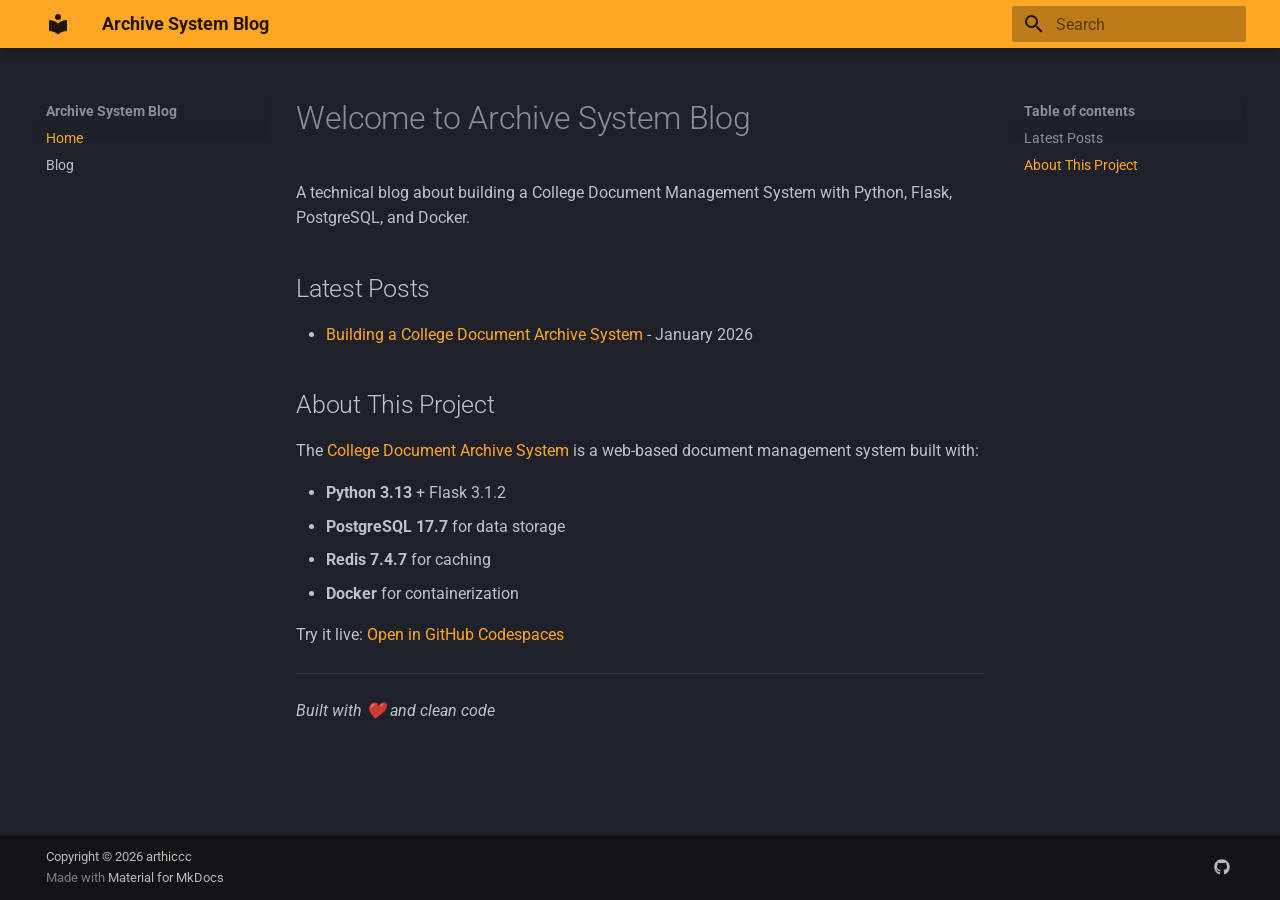
==== commit 282c5607: "fix: Copyright to arthiccc" ====
--- a/index.html
+++ b/index.html
@@ -9,7 +9,7 @@
         <meta name="description" content="Building a College Document Management System">
       
       
-        <meta name="author" content="arthurcc">
+        <meta name="author" content="arthiccc">
       
       
       
@@ -50,6 +50,8 @@
         <style>:root{--md-text-font:"Roboto";--md-code-font:"Roboto Mono"}</style>
       
     
+    
+      <link rel="stylesheet" href="stylesheets/extra.css">
     
     <script>__md_scope=new URL(".",location),__md_hash=e=>[...e].reduce(((e,_)=>(e<<5)-e+_.charCodeAt(0)),0),__md_get=(e,_=localStorage,t=__md_scope)=>JSON.parse(_.getItem(t.pathname+"."+e)),__md_set=(e,_,t=localStorage,a=__md_scope)=>{try{t.setItem(a.pathname+"."+e,JSON.stringify(_))}catch(e){}}</script>
     
@@ -435,7 +437,7 @@
       <div class="md-copyright">
   
     <div class="md-copyright__highlight">
-      Copyright &copy; 2026 arthurcc
+      Copyright &copy; 2026 arthiccc
     </div>
   
   
--- a/stylesheets/extra.css
+++ b/stylesheets/extra.css
@@ -0,0 +1,22 @@
+/* Constrain content width */
+.md-content {
+    max-width: 800px !important;
+    margin: 0 auto;
+}
+
+/* Style tables */
+table {
+    width: 100% !important;
+    font-size: 0.9rem !important;
+}
+
+/* Scale images */
+.md-content img {
+    max-width: 100% !important;
+    height: auto !important;
+}
+
+/* Fix table overflow */
+.md-content table {
+    overflow-x: auto !important;
+}
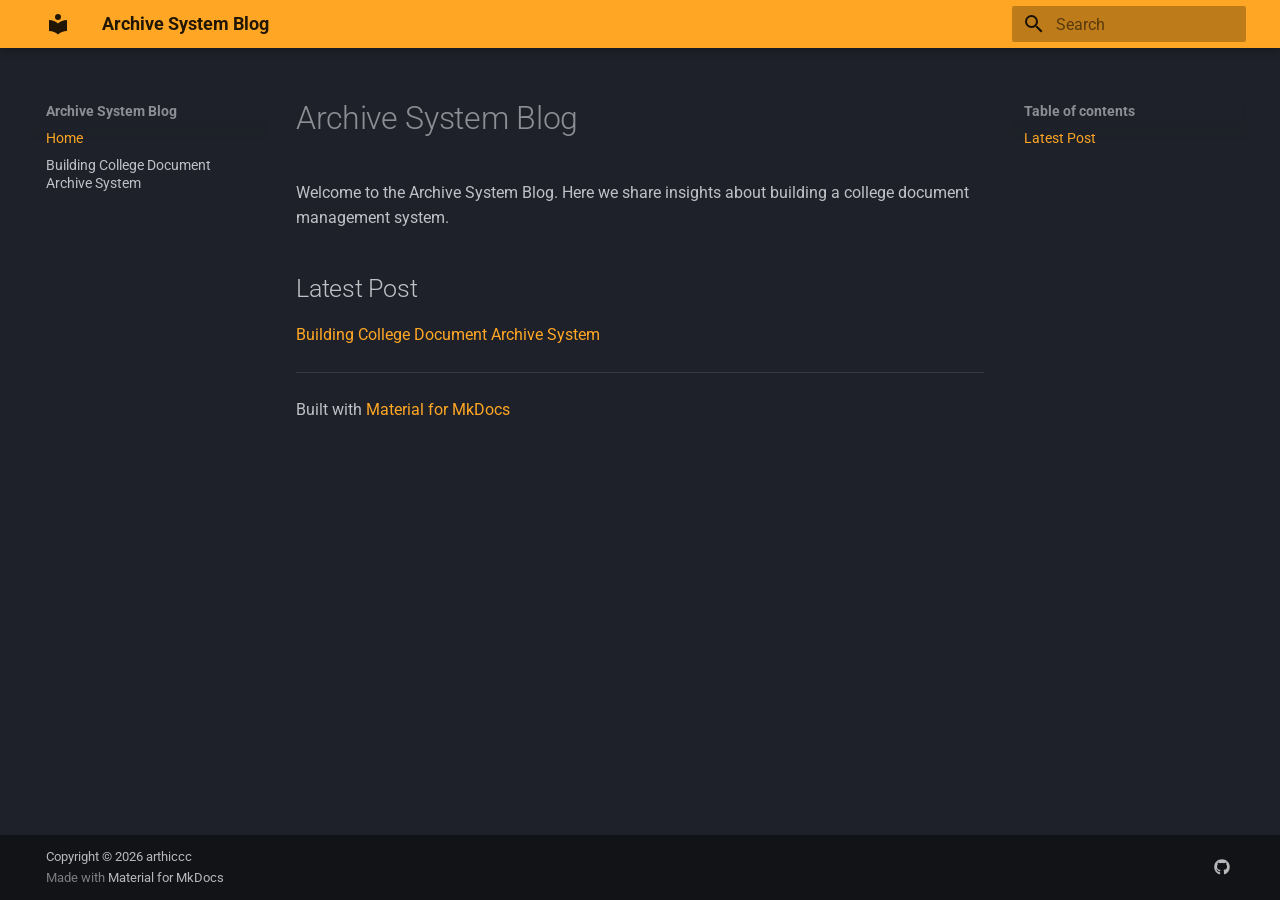
==== commit 72975d9c: "Deployed c796edb9 with MkDocs version: 1.6.1" ====
--- a/index.html
+++ b/index.html
@@ -14,7 +14,7 @@
       
       
       
-        <link rel="next" href="blog/">
+        <link rel="next" href="building-college-document-archive-system/">
       
       
         
@@ -76,7 +76,7 @@
     <div data-md-component="skip">
       
         
-        <a href="#welcome-to-archive-system-blog" class="md-skip">
+        <a href="#archive-system-blog" class="md-skip">
           Skip to content
         </a>
       
@@ -270,27 +270,16 @@
     <ul class="md-nav__list" data-md-component="toc" data-md-scrollfix>
       
         <li class="md-nav__item">
-  <a href="#latest-posts" class="md-nav__link">
+  <a href="#latest-post" class="md-nav__link">
     <span class="md-ellipsis">
       
-        Latest Posts
+        Latest Post
       
     </span>
   </a>
   
 </li>
       
-        <li class="md-nav__item">
-  <a href="#about-this-project" class="md-nav__link">
-    <span class="md-ellipsis">
-      
-        About This Project
-      
-    </span>
-  </a>
-  
-</li>
-      
     </ul>
   
 </nav>
@@ -306,14 +295,14 @@
   
   
     <li class="md-nav__item">
-      <a href="blog/" class="md-nav__link">
+      <a href="building-college-document-archive-system/" class="md-nav__link">
         
   
   
   <span class="md-ellipsis">
     
   
-    Blog
+    Building College Document Archive System
   
 
     
@@ -353,21 +342,10 @@
     <ul class="md-nav__list" data-md-component="toc" data-md-scrollfix>
       
         <li class="md-nav__item">
-  <a href="#latest-posts" class="md-nav__link">
+  <a href="#latest-post" class="md-nav__link">
     <span class="md-ellipsis">
       
-        Latest Posts
-      
-    </span>
-  </a>
-  
-</li>
-      
-        <li class="md-nav__item">
-  <a href="#about-this-project" class="md-nav__link">
-    <span class="md-ellipsis">
-      
-        About This Project
+        Latest Post
       
     </span>
   </a>
@@ -391,23 +369,12 @@
 
 
 
-<h1 id="welcome-to-archive-system-blog">Welcome to Archive System Blog<a class="headerlink" href="#welcome-to-archive-system-blog" title="Permanent link">&para;</a></h1>
-<p>A technical blog about building a College Document Management System with Python, Flask, PostgreSQL, and Docker.</p>
-<h2 id="latest-posts">Latest Posts<a class="headerlink" href="#latest-posts" title="Permanent link">&para;</a></h2>
-<ul>
-<li><a href="blog/building-college-document-archive-system/">Building a College Document Archive System</a> - January 2026</li>
-</ul>
-<h2 id="about-this-project">About This Project<a class="headerlink" href="#about-this-project" title="Permanent link">&para;</a></h2>
-<p>The <a href="https://github.com/arthiccc/archive-system">College Document Archive System</a> is a web-based document management system built with:</p>
-<ul>
-<li><strong>Python 3.13</strong> + Flask 3.1.2</li>
-<li><strong>PostgreSQL 17.7</strong> for data storage</li>
-<li><strong>Redis 7.4.7</strong> for caching</li>
-<li><strong>Docker</strong> for containerization</li>
-</ul>
-<p>Try it live: <a href="https://codespaces.new/arthiccc/archive-system">Open in GitHub Codespaces</a></p>
+<h1 id="archive-system-blog">Archive System Blog<a class="headerlink" href="#archive-system-blog" title="Permanent link">&para;</a></h1>
+<p>Welcome to the Archive System Blog. Here we share insights about building a college document management system.</p>
+<h2 id="latest-post">Latest Post<a class="headerlink" href="#latest-post" title="Permanent link">&para;</a></h2>
+<p><a href="building-college-document-archive-system/">Building College Document Archive System</a></p>
 <hr />
-<p><em>Built with ❤️ and clean code</em></p>
+<p>Built with <a href="https://squidfunk.github.io/mkdocs-material/">Material for MkDocs</a></p>
 
 
 
